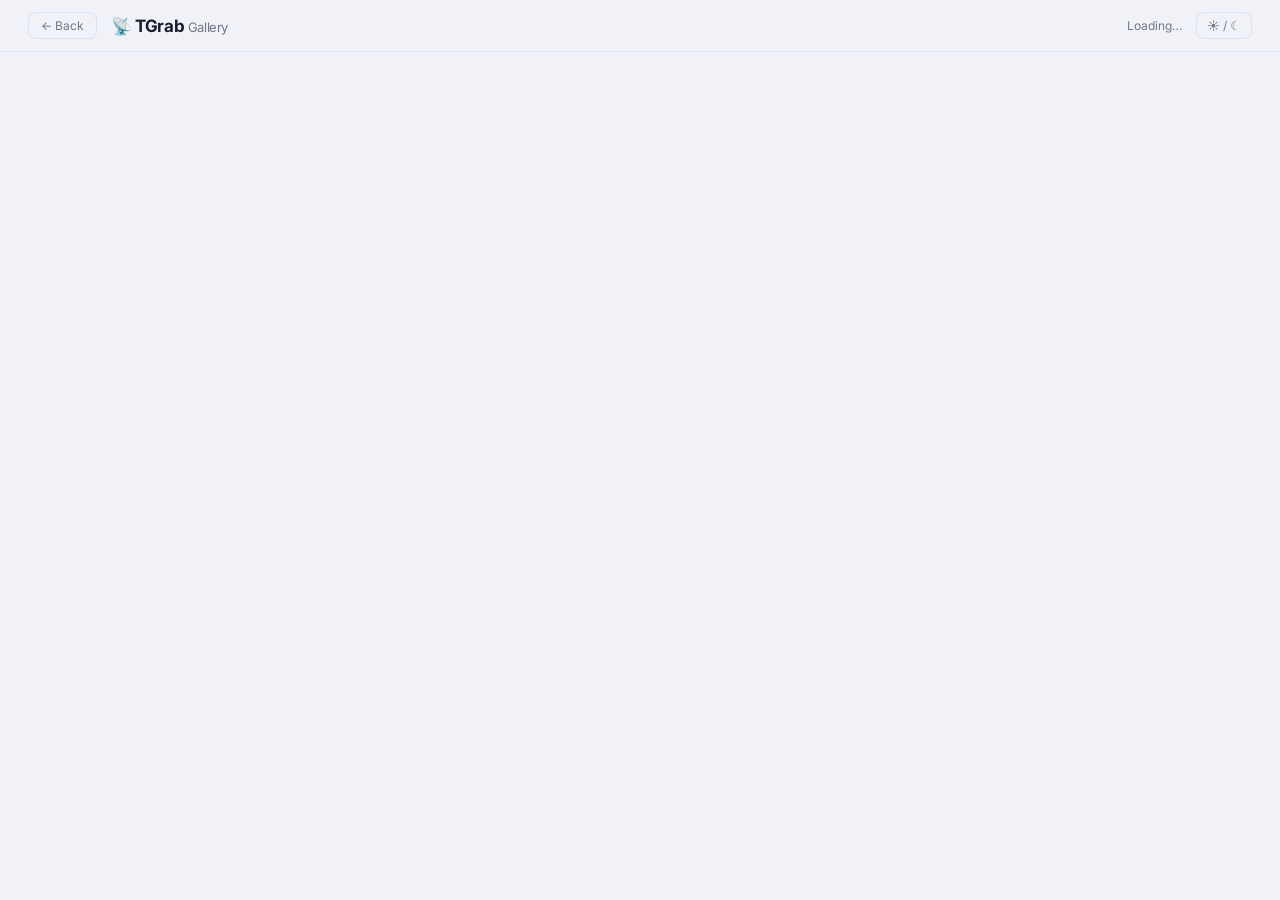
==== static/gallery.html @ 4ccc24f3 "Initial commit: High-performance Telegram media downloader" ====
<!DOCTYPE html>
<html lang="en">

<head>
  <meta charset="UTF-8">
  <meta name="viewport" content="width=device-width,initial-scale=1">
  <title>TGrab Gallery</title>
  <link href="https://fonts.googleapis.com/css2?family=Inter:wght@400;500;600;700&display=swap" rel="stylesheet">
  <link rel="stylesheet" href="/static/style.css">
</head>

<body class="gal-page">

  <header>
    <button class="h-back" onclick="history.back()">← Back</button>
    <div class="h-logo">📡 TGrab <span class="h-sub">Gallery</span></div>
    <div class="h-ct" id="hct">Loading…</div>
    <button class="h-mode" onclick="toggleMode()">☀ / ☾</button>
  </header>

  <div class="grid" id="grid"></div>

  <!-- Lightbox -->
  <div class="lb" id="lb" onclick="onBg(event)">
    <button class="lb-close" onclick="closeLb()">✕</button>
    <button class="lb-nav lb-prev" onclick="nav(-1,event)">‹</button>
    <button class="lb-nav lb-next" onclick="nav(1,event)">›</button>
    <div class="lb-cnt" id="lbcnt"></div>
    <div class="lb-wrap">
      <div class="lb-box" id="lbbox"></div>
      <div class="lb-cap" id="lbcap"></div>
    </div>
  </div>

  <script src="/static/app.js" defer></script>
</body>

</html>
---- static/style.css ----
/* ============================================================
   ROOT TOKENS  (merged Index + Gallery into one block)
   ============================================================ */
:root {
  /* Backgrounds */
  --bg:      #080b11;
  --surface: #0f1219;
  --panel:   #12161f;
  --border:  #1c2133;

  /* Accent */
  --accent: #4f8eff;
  --adim:   rgba(79, 142, 255, .14);
  --aglow:  rgba(79, 142, 255, .40);

  /* Text */
  --text:  #dde1f0;
  --muted: #6a7494;

  /* Semantic colours */
  --ok:   #35d47b;
  --err:  #ff5757;
  --warn: #ffb84f;

  /* Media-type badge colours */
  --photo: #4f8eff;
  --video: #ff6b8a;
  --doc:   #ffb84f;

  /* Radii */
  --r:  14px;
  --rs: 8px;

  /* Gallery layout */
  --gap:   10px;
  --row-h: 220px;

  color-scheme: dark;
}

@media (prefers-color-scheme: light) {
  :root {
    --bg:     #f0f2f8;
    --panel:  #fff;
    --border: #dde0ee;
    --text:   #1a1d2e;
    --muted:  #72788a;
    color-scheme: light;
  }
}


/* ============================================================
   RESET
   ============================================================ */
*,
*::before,
*::after {
  box-sizing: border-box;
  margin: 0;
  padding: 0;
}

img,
video {
  display: block;
}

input,
button,
select {
  font-family: inherit;
  cursor: pointer;
}


/* ============================================================
   BASE
   ============================================================ */
body {
  background: var(--bg);
  color: var(--text);
  font-family: 'Inter', system-ui, sans-serif;
  font-size: 14px;
  min-height: 100vh;
}

/* App shell locks scroll; gallery page scrolls freely */
body.app-shell {
  height: 100vh;
  overflow: hidden;
}


/* ============================================================
   SCROLLBAR
   ============================================================ */
::-webkit-scrollbar       { width: 4px; height: 4px; }
::-webkit-scrollbar-track { background: transparent; }
::-webkit-scrollbar-thumb { background: var(--border); border-radius: 4px; }


/* ============================================================
   VIEWS
   ============================================================ */
.view        { display: none; height: 100vh; }
.view.active { display: flex; }

/* Auth views */
#va,
#vo {
  align-items: center;
  justify-content: center;
  flex-direction: column;
  background: radial-gradient(ellipse 80% 60% at 50% 0%,
              rgba(79, 142, 255, .08), transparent 70%);
}


/* ============================================================
   AUTH CARD
   ============================================================ */
.card {
  background: var(--surface);
  border: 1px solid var(--border);
  border-radius: 20px;
  padding: 44px 40px;
  width: 400px;
  box-shadow: 0 32px 96px rgba(0, 0, 0, .6);
}

.logo {
  display: flex;
  align-items: center;
  gap: 10px;
  margin-bottom: 32px;
}

.logo-icon {
  width: 40px;
  height: 40px;
  background: var(--accent);
  border-radius: var(--rs);
  display: grid;
  place-items: center;
  font-size: 20px;
  flex-shrink: 0;
}

.logo-text { font-size: 22px; font-weight: 700; letter-spacing: -.5px; }
.logo-sub  { font-size: 12px; color: var(--muted); margin-top: 2px; }

h2   { font-size: 18px; font-weight: 600; margin-bottom: 6px; }

.sub {
  color: var(--muted);
  margin-bottom: 28px;
  line-height: 1.5;
  font-size: 13px;
}
.sub a { color: var(--accent); }

.f     { margin-bottom: 16px; }
.twofa { display: none; }

label {
  display: block;
  font-size: 11px;
  font-weight: 600;
  color: var(--muted);
  margin-bottom: 6px;
  letter-spacing: .5px;
  text-transform: uppercase;
}

input[type=text],
input[type=number],
input[type=password],
input[type=tel],
input[type=date] {
  width: 100%;
  background: var(--bg);
  border: 1px solid var(--border);
  border-radius: var(--rs);
  padding: 11px 14px;
  color: var(--text);
  font-size: 14px;
  outline: none;
  transition: border-color .2s, box-shadow .2s;
}

input:focus {
  border-color: var(--accent);
  box-shadow: 0 0 0 3px var(--adim);
}

.hint { font-size: 11px; color: var(--muted); margin-top: 5px; }

.err-msg {
  background: rgba(255, 87, 87, .1);
  border: 1px solid rgba(255, 87, 87, .3);
  border-radius: var(--rs);
  padding: 10px 14px;
  color: var(--err);
  font-size: 13px;
  margin-bottom: 16px;
  display: none;
}


/* ============================================================
   BUTTONS
   ============================================================ */
.btn {
  width: 100%;
  padding: 12px;
  border: none;
  border-radius: var(--rs);
  font-size: 14px;
  font-weight: 600;
  cursor: pointer;
  transition: background .2s, box-shadow .2s;
  margin-top: 4px;
}

.btn-p             { background: var(--accent); color: #fff; }
.btn-p:hover       { background: #3a78ff; box-shadow: 0 4px 20px var(--aglow); }
.btn-p:disabled    { opacity: .45; cursor: default; }

.btn-g             { background: transparent; color: var(--muted); border: 1px solid var(--border); margin-top: 8px; }
.btn-g:hover       { border-color: var(--accent); color: var(--text); }


/* ============================================================
   APP LAYOUT
   ============================================================ */
#vapp { flex-direction: column; }

.topbar {
  height: 52px;
  background: var(--surface);
  border-bottom: 1px solid var(--border);
  display: flex;
  align-items: center;
  padding: 0 20px;
  gap: 12px;
  flex-shrink: 0;
  z-index: 10;
}

.tsp { flex: 1; }

.status-pill {
  background: rgba(53, 212, 123, .12);
  border: 1px solid rgba(53, 212, 123, .3);
  color: var(--ok);
  border-radius: 20px;
  padding: 4px 12px;
  font-size: 12px;
  font-weight: 500;
}

.ws {
  flex: 1;
  display: flex;
  overflow: hidden;
}


/* ============================================================
   SIDEBAR
   ============================================================ */
.sidebar {
  width: 276px;
  background: var(--surface);
  border-right: 1px solid var(--border);
  display: flex;
  flex-direction: column;
  flex-shrink: 0;
}

/* Tabs */
.stabs { display: flex; border-bottom: 1px solid var(--border); }

.stab {
  flex: 1;
  padding: 10px 0;
  text-align: center;
  font-size: 12px;
  font-weight: 600;
  color: var(--muted);
  cursor: pointer;
  border-bottom: 2px solid transparent;
  transition: color .15s, border-color .15s;
}

.stab.active { color: var(--text); border-color: var(--accent); }

.sidebar-pane        { flex: 1; display: none; flex-direction: column; overflow: hidden; }
.sidebar-pane.active { display: flex; }

/* Search strip */
.ss { padding: 10px; border-bottom: 1px solid var(--border); }
.sw { position: relative; }
.sw input { padding-left: 34px; background: var(--panel); font-size: 13px; }
.si { position: absolute; left: 10px; top: 50%; transform: translateY(-50%); color: var(--muted); font-size: 14px; }

/* Channel list */
.cl { flex: 1; overflow-y: auto; padding: 4px; }

.ch {
  display: flex;
  align-items: center;
  gap: 10px;
  padding: 9px 10px;
  border-radius: var(--rs);
  cursor: pointer;
  transition: background .15s, border-color .15s;
  user-select: none;
  border: 1px solid transparent;
}
.ch:hover      { background: var(--panel); }
.ch.sel        { background: var(--adim); border-color: rgba(79, 142, 255, .3); }

.av  { width: 38px; height: 38px; border-radius: var(--rs); display: grid; place-items: center; font-size: 14px; font-weight: 700; flex-shrink: 0; }
.ci  { flex: 1; min-width: 0; }
.cn  { font-weight: 500; font-size: 13px; white-space: nowrap; overflow: hidden; text-overflow: ellipsis; }
.cm  { font-size: 11px; color: var(--muted); margin-top: 1px; }

.ck {
  width: 17px; height: 17px;
  border: 2px solid var(--border);
  border-radius: 4px;
  flex-shrink: 0;
  display: grid;
  place-items: center;
  transition: background .15s, border-color .15s;
}
.ch.sel .ck { background: var(--accent); border-color: var(--accent); }

/* Sidebar footer */
.sf { padding: 10px; border-top: 1px solid var(--border); }

.vbtn {
  width: 100%; padding: 9px;
  background: var(--accent); color: #fff;
  border: none; border-radius: var(--rs);
  font-size: 13px; font-weight: 600;
  transition: background .2s;
}
.vbtn:hover    { background: #3a78ff; }
.vbtn:disabled { opacity: .4; cursor: default; }


/* ============================================================
   EXTERNAL PANE
   ============================================================ */
.ext-pane {
  padding: 14px;
  display: flex;
  flex-direction: column;
  gap: 10px;
}

.ext-pane textarea {
  background: var(--bg);
  border: 1px solid var(--border);
  border-radius: var(--rs);
  padding: 10px;
  color: var(--text);
  font-size: 13px;
  resize: vertical;
  min-height: 80px;
  outline: none;
  width: 100%;
  font-family: inherit;
}
.ext-pane textarea:focus { border-color: var(--accent); }

.ext-pane select {
  background: var(--bg);
  border: 1px solid var(--border);
  border-radius: var(--rs);
  padding: 9px 12px;
  color: var(--text);
  font-size: 13px;
  width: 100%;
  outline: none;
}
.ext-pane .btn-p { margin-top: 0; }

.ext-history { flex: 1; overflow-y: auto; padding: 4px; }

.ext-item {
  background: var(--panel);
  border-radius: var(--rs);
  padding: 10px;
  margin-bottom: 6px;
  font-size: 12px;
}
.ext-url { color: var(--accent); white-space: nowrap; overflow: hidden; text-overflow: ellipsis; margin-bottom: 4px; }

.ext-prog { height: 3px; background: var(--border); border-radius: 2px; margin-top: 6px; overflow: hidden; }
.ext-pbar { height: 100%; background: var(--accent); transition: width .3s; border-radius: 2px; width: 0%; }


/* ============================================================
   MAIN CONTENT AREA
   ============================================================ */
.main { flex: 1; display: flex; flex-direction: column; overflow: hidden; }

/* Toolbar */
.toolbar {
  padding: 10px 16px;
  border-bottom: 1px solid var(--border);
  display: flex;
  flex-direction: column;
  gap: 8px;
  flex-shrink: 0;
}

.t1 { display: flex; align-items: center; gap: 8px; flex-wrap: wrap; }

.pills { display: flex; gap: 5px; }

.pill {
  padding: 5px 13px;
  border-radius: 20px;
  border: 1px solid var(--border);
  background: transparent;
  color: var(--muted);
  font-size: 12px;
  cursor: pointer;
  transition: background .15s, border-color .15s, color .15s;
  white-space: nowrap;
}
.pill.active           { background: var(--adim); border-color: rgba(79, 142, 255, .5); color: var(--text); font-weight: 500; }
.pill:hover:not(.active) { border-color: var(--accent); color: var(--text); }

.tsp2 { flex: 1; }

.search-wrap          { position: relative; width: 200px; }
.search-wrap input    { padding-left: 30px; padding-top: 6px; padding-bottom: 6px; font-size: 12px; background: var(--panel); }
.search-wrap .si      { font-size: 13px; }

select.sort {
  background: var(--panel);
  border: 1px solid var(--border);
  border-radius: var(--rs);
  padding: 6px 10px;
  color: var(--muted);
  font-size: 12px;
  outline: none;
}

.ibox-btn {
  padding: 6px 11px;
  border-radius: var(--rs);
  border: 1px solid var(--border);
  background: transparent;
  color: var(--muted);
  font-size: 12px;
  transition: border-color .15s, color .15s;
  white-space: nowrap;
}
.ibox-btn:hover { border-color: var(--accent); color: var(--text); }

/* Date row */
.t2 { display: flex; align-items: center; gap: 8px; font-size: 12px; color: var(--muted); }
.t2 input { width: 150px; padding: 5px 10px; font-size: 12px; background: var(--panel); }
.t2 input::-webkit-calendar-picker-indicator { filter: invert(.5); }


/* ============================================================
   STREAM BAR
   ============================================================ */
.stream-bar {
  padding: 4px 16px;
  font-size: 11px;
  color: var(--muted);
  border-bottom: 1px solid var(--border);
  display: none;               /* hidden by default */
  align-items: center;
  gap: 10px;
}
.stream-bar.active { display: flex; }   /* show when streaming */

.sb-dot {
  width: 7px; height: 7px;
  border-radius: 50%;
  background: var(--ok);
  animation: pulse 1.2s infinite;
}

@keyframes pulse {
  0%, 100% { opacity: 1; }
  50%       { opacity: .3; }
}

.pause-btn {
  background: none;
  border: 1px solid var(--border);
  border-radius: 4px;
  padding: 2px 8px;
  font-size: 11px;
  color: var(--muted);
}
.pause-btn:hover { color: var(--text); border-color: var(--text); }


/* ============================================================
   MEDIA GRID
   ============================================================ */
.media-grid {
  flex: 1;
  overflow-y: auto;
  display: grid;
  grid-template-columns: repeat(auto-fill, minmax(152px, 1fr));
  gap: 8px;
  padding: 12px;
  align-content: start;
}

.empty {
  flex: 1;
  display: flex;
  flex-direction: column;
  align-items: center;
  justify-content: center;
  gap: 10px;
  color: var(--muted);
}
.empty-icon { font-size: 48px; opacity: .2; }


/* ============================================================
   MEDIA CARD  (.mc)
   ============================================================ */
.mc {
  position: relative;
  border-radius: 10px;
  overflow: hidden;
  cursor: pointer;
  aspect-ratio: 1;
  background: var(--panel);
  border: 2px solid transparent;
  transition: border-color .15s, box-shadow .15s;
  content-visibility: auto;
  contain-intrinsic-size: 152px;
  contain: layout style;
}

.mc:hover  { border-color: var(--border); }
.mc.sel    { border-color: var(--accent); box-shadow: 0 0 0 3px var(--adim); }
.mc.dl     { opacity: .5; }

.mc img {
  width: 100%;
  height: 100%;
  object-fit: cover;
  display: block;
  pointer-events: none;
  transition: transform .4s;
  z-index: 2;
  position: relative;
}

.mc video {
  width: 100%;
  height: 100%;
  object-fit: cover;
  z-index: 2;
  position: relative;
}

/* Ambient blur background */
.mc::before {
  content: "";
  position: absolute;
  inset: -10px;
  background-image: var(--bg-img);
  background-size: cover;
  background-position: center;
  filter: blur(25px) brightness(0.6);
  opacity: 0.6;
  z-index: 1;
}

.mc:hover img { transform: scale(1.08); }

.mc .nth {
  width: 100%; height: 100%;
  display: flex; flex-direction: column;
  align-items: center; justify-content: center;
  gap: 6px; color: var(--muted); font-size: 11px;
}
.mc .nth .ti { font-size: 28px; }

/* Checkbox */
.mchk {
  position: absolute;
  top: 7px; left: 7px;
  width: 22px; height: 22px;
  background: rgba(0, 0, 0, .30);
  border: 1.5px solid rgba(255, 255, 255, .60);
  border-radius: 6px;
  backdrop-filter: blur(8px);
  display: flex;
  align-items: center; justify-content: center;
  transition: all .2s cubic-bezier(.4, 0, .2, 1);
  z-index: 5;
}
.mchk svg {
  display: block;
  opacity: 0;
  transform: scale(.5);
  transition: all .2s cubic-bezier(.175, .885, .32, 1.275);
}
.mc.sel .mchk         { background: var(--accent); border-color: var(--accent); box-shadow: 0 4px 10px rgba(0,0,0,.3); }
.mc.sel .mchk svg     { opacity: 1; transform: scale(1.1); stroke: #fff; }

/* Type badge */
.tbadge {
  position: absolute;
  top: 7px; right: 7px;
  padding: 2px 7px;
  border-radius: 20px;
  font-size: 9px; font-weight: 700;
  letter-spacing: .4px;
  backdrop-filter: blur(6px);
}
.bp { background: rgba(79, 142, 255, .75); color: #fff; }
.bv { background: rgba(255, 107, 138, .75); color: #fff; }
.bd { background: rgba(255, 184, 79, .75);  color: #1a1000; }

/* File info overlay */
.minfo {
  position: absolute;
  bottom: 0; left: 0; right: 0;
  background: linear-gradient(transparent, rgba(0,0,0,.85));
  padding: 20px 7px 7px;
  font-size: 10px;
  color: rgba(255,255,255,.9);
}
.mfn { white-space: nowrap; overflow: hidden; text-overflow: ellipsis; font-weight: 500; }
.msz { color: rgba(255,255,255,.55); margin-top: 1px; }

/* Preview eye */
.mpreview {
  position: absolute;
  top: 50%; left: 50%;
  transform: translate(-50%, -50%) scale(.5);
  background: rgba(0, 0, 0, .6);
  color: #fff;
  width: 48px; height: 48px;
  border-radius: 50%;
  display: flex;
  align-items: center; justify-content: center;
  font-size: 20px;
  opacity: 0;
  transition: all .3s cubic-bezier(.175, .885, .32, 1.275);
  backdrop-filter: blur(4px);
  z-index: 3;
  cursor: zoom-in;
}
.mc:hover .mpreview { opacity: 1; transform: translate(-50%, -50%) scale(1); }
.mc.playing .mpreview { display: none; }

/* Caption overlay (visible only in gallery mode) */
.mcap {
  position: absolute;
  bottom: 0; left: 0; right: 0;
  padding: 28px 10px 10px;
  background: linear-gradient(transparent, rgba(0,0,0,.82));
  font-size: 11px;
  color: rgba(255,255,255,.9);
  line-height: 1.5;
  transform: translateY(8px);
  opacity: 0;
  transition: transform .3s, opacity .3s;
  pointer-events: none;
  z-index: 4;
  overflow: hidden;
}

/* Gallery mode */
.gallery-mode {
  grid-auto-rows: 250px;
  grid-template-columns: repeat(auto-fill, minmax(250px, 1fr));
}
.gallery-mode .mc         { cursor: zoom-in; }
.gallery-mode .mchk       { display: flex !important; }
.gallery-mode .mc.sel     { border-color: var(--accent); box-shadow: 0 0 15px var(--adim); }
.gallery-mode .mc:hover .mcap    { transform: none; opacity: 1; }
.gallery-mode .mc:hover .mpreview { display: none; }

.card-vid { width: 100%; height: 100%; object-fit: cover; pointer-events: none; }


/* ============================================================
   BOTTOM BAR
   ============================================================ */
.bb {
  height: 58px;
  background: var(--surface);
  border-top: 1px solid var(--border);
  display: flex;
  align-items: center;
  padding: 0 16px;
  gap: 12px;
  flex-shrink: 0;
}

.bbc { font-size: 13px; color: var(--muted); }
.bbc span { color: var(--text); font-weight: 600; }

.dlbtn {
  padding: 10px 24px;
  background: var(--accent); color: #fff;
  border: none; border-radius: var(--rs);
  font-size: 13px; font-weight: 600;
  display: flex; align-items: center; gap: 7px;
  margin-left: auto;
  transition: background .2s, box-shadow .2s;
}
.dlbtn:hover    { background: #3a78ff; box-shadow: 0 4px 20px var(--aglow); }
.dlbtn:disabled { opacity: .4; cursor: default; }
.dlbtn svg      { width: 15px; height: 15px; }


/* ============================================================
   PROGRESS DRAWER
   ============================================================ */
.pd {
  width: 300px;
  background: var(--surface);
  border-left: 1px solid var(--border);
  display: flex; flex-direction: column;
  transform: translateX(300px);
  transition: transform .3s cubic-bezier(.4, 0, .2, 1);
  flex-shrink: 0;
}
.pd.open { transform: none; }

.dh { padding: 14px 16px; border-bottom: 1px solid var(--border); display: flex; align-items: center; gap: 8px; }
.dt { font-weight: 600; flex: 1; font-size: 13px; }
.dc { background: none; border: none; color: var(--muted); font-size: 17px; line-height: 1; }
.dc:hover { color: var(--text); }

.pl      { flex: 1; overflow-y: auto; padding: 10px; }
.pitem   { background: var(--panel); border-radius: var(--rs); padding: 10px; margin-bottom: 7px; }
.pn      { font-size: 11px; font-weight: 500; white-space: nowrap; overflow: hidden; text-overflow: ellipsis; margin-bottom: 6px; }
.pb-wrap { background: var(--border); border-radius: 3px; height: 3px; overflow: hidden; }
.pb      { height: 100%; background: var(--accent); transition: width .3s; border-radius: 3px; }

.pm      { display: flex; justify-content: space-between; margin-top: 5px; font-size: 10px; color: var(--muted); }
.perr    { color: var(--err); font-size: 10px; margin-top: 3px; }

.pcancel { background: none; border: 1px solid var(--border); border-radius: 4px; padding: 2px 8px; font-size: 10px; color: var(--muted); margin-top: 5px; }
.pcancel:hover { border-color: var(--err); color: var(--err); }

/* ============================================================
   NATIVE LIGHTBOX (SMOOTH TRANSITIONS)
   ============================================================ */

.lb {
  position: fixed;
  inset: 0;
  z-index: 1000;
  opacity: 0;
  pointer-events: none;
  transition: opacity 0.2s ease;
  overflow: hidden;
}
.lb.open {
  opacity: 1;
  pointer-events: all;
}

.lb-bg {
  position: absolute;
  inset: 0;
  background: rgba(0, 0, 0, 0.95);
  backdrop-filter: blur(28px);
  -webkit-backdrop-filter: blur(28px);
}

/* Track (slides container) */
.lb-content {
  position: absolute;
  inset: 0;
  z-index: 2;
  display: flex;
  transition: transform 0.5s cubic-bezier(0.22, 1, 0.36, 1);
  will-change: transform;
}

/* Each slide */
.lb-panel {
  display: flex;
  align-items: center;
  justify-content: center;
  width: 100%;
  height: 100%;
  flex-shrink: 0;
  padding: 0 40px;
  box-sizing: border-box;

  /* Smooth crossfade */
  opacity: 0;
  transform: scale(0.98);
  transition:
    opacity 0.45s ease,
    transform 0.45s cubic-bezier(0.2, 0.8, 0.2, 1);

  will-change: transform, opacity;
}

/* Active slide */
.lb-panel.active {
  opacity: 1;
  transform: scale(1);
  z-index: 2;
}

/* Outgoing slide (optional helper class from JS) */
.lb-panel.prev {
  opacity: 0;
  transform: scale(1.02);
  z-index: 1;
}

/* Media (image/video) */
.lb-media {
  max-width: 100%;
  max-height: 92vh;
  width: auto;
  height: auto;
  border-radius: 6px;
  box-shadow: 0 30px 80px rgba(0, 0, 0, 0.6);
  background: #000;

  /* IMPORTANT: no animation here */
  display: block;
}

.lb-panel video.lb-media {
  background: transparent;
}

/* Close button */
.lb-close {
  position: absolute;
  top: 16px;
  right: 16px;
  z-index: 10;
  background: rgba(255, 255, 255, 0.1);
  border: 1px solid rgba(255, 255, 255, 0.15);
  color: #fff;
  width: 40px;
  height: 40px;
  border-radius: 50%;
  font-size: 18px;
  display: flex;
  align-items: center;
  justify-content: center;
  cursor: pointer;
  transition: background 0.15s, transform 0.15s;
  backdrop-filter: blur(8px);
}
.lb-close:hover {
  background: rgba(255,255,255,0.22);
  transform: scale(1.1);
}

/* Navigation buttons */
.lb-nav {
  position: absolute;
  top: 50%;
  transform: translateY(-50%);
  z-index: 10;
  background: rgba(255, 255, 255, 0.1);
  border: 1px solid rgba(255, 255, 255, 0.15);
  color: #fff;
  width: 52px;
  height: 52px;
  border-radius: 50%;
  font-size: 28px;
  display: flex;
  align-items: center;
  justify-content: center;
  cursor: pointer;
  transition: background 0.15s, transform 0.15s;
  backdrop-filter: blur(8px);
}
.lb-nav:hover {
  background: rgba(255,255,255,0.22);
  transform: translateY(-50%) scale(1.08);
}
.lb-prev { left: 16px; }
.lb-next { right: 16px; }

/* Info text */
.lb-info {
  position: absolute;
  bottom: 20px;
  left: 50%;
  transform: translateX(-50%);
  z-index: 10;
  background: rgba(0, 0, 0, 0.5);
  color: rgba(255,255,255,0.8);
  padding: 6px 16px;
  border-radius: 20px;
  font-size: 12px;
  backdrop-filter: blur(8px);
  white-space: nowrap;
  pointer-events: none;
}

/* Loading spinner */
.lb-spinner {
  width: 48px;
  height: 48px;
  border: 3px solid rgba(255,255,255,0.15);
  border-top-color: #fff;
  border-radius: 50%;
  animation: lb-spin 0.7s linear infinite;
}
@keyframes lb-spin {
  to { transform: rotate(360deg); }
}

/* ============================================================
   TOASTS
   ============================================================ */
#toasts {
  position: fixed;
  bottom: 80px; right: 16px;
  z-index: 200;
  display: flex; flex-direction: column; gap: 8px;
}

.toast {
  background: var(--surface);
  border: 1px solid var(--border);
  border-radius: var(--rs);
  padding: 10px 16px;
  font-size: 13px;
  box-shadow: 0 8px 32px rgba(0,0,0,.5);
  animation: slide-in .25s ease;
  max-width: 300px;
}
.toast.ok   { border-color: rgba(53, 212, 123, .4); color: var(--ok); }
.toast.err  { border-color: rgba(255, 87, 87, .4);  color: var(--err); }
.toast.warn { border-color: rgba(255, 184, 79, .4); color: var(--warn); }

@keyframes slide-in {
  from { transform: translateX(20px); opacity: 0; }
  to   { transform: none; opacity: 1; }
}


/* ============================================================
   SKELETON LOADER
   ============================================================ */
.sk {
  background: linear-gradient(90deg, var(--panel) 25%, var(--border) 50%, var(--panel) 75%);
  background-size: 200% 100%;
  animation: sh 1.4s infinite;
  border-radius: var(--rs);
}
@keyframes sh {
  0%   { background-position: 200% 0; }
  100% { background-position: -200% 0; }
}


/* ============================================================
   GALLERY PAGE  (gallery.html)
   ============================================================ */
header {
  position: sticky; top: 0; z-index: 20;
  background: var(--bg);
  border-bottom: 1px solid var(--border);
  padding: 12px 28px;
  display: flex; align-items: center; gap: 14px;
  backdrop-filter: blur(12px);
}

.h-back {
  background: none;
  border: 1px solid var(--border);
  border-radius: 8px;
  padding: 5px 12px;
  color: var(--muted); font-size: 12px;
  transition: border-color .15s, color .15s;
}
.h-back:hover { border-color: var(--accent); color: var(--text); }

.h-logo { font-size: 17px; font-weight: 700; letter-spacing: -.4px; }
.h-sub  { color: var(--muted); font-size: 13px; font-weight: 400; }
.h-ct   { margin-left: auto; font-size: 12px; color: var(--muted); }

.h-mode { background: none; border: 1px solid var(--border); border-radius: 8px; padding: 5px 10px; color: var(--muted); font-size: 12px; }
.h-mode:hover { border-color: var(--accent); color: var(--text); }

/* Masonry grid */
.grid {
  display: grid;
  grid-template-columns: repeat(4, 1fr);
  grid-auto-rows: var(--row-h);
  gap: var(--gap);
  padding: 20px 28px 60px;
  max-width: 1600px;
  margin: 0 auto;
}

@media (max-width: 1100px) { .grid { grid-template-columns: repeat(3, 1fr); } }
@media (max-width:  720px) { .grid { grid-template-columns: repeat(2, 1fr); --row-h: 160px; padding: 12px; } }
@media (max-width:  440px) { .grid { grid-template-columns: 1fr; } }

/* Gallery card — uses .card token from auth section; override layout props */
.grid .card {
  position: relative;
  border-radius: var(--r);
  overflow: hidden;
  cursor: pointer;
  background: var(--panel);
  border: 1px solid var(--border);
  animation: fadeUp .55s cubic-bezier(.22, 1, .36, 1) both;
  animation-delay: calc(var(--i, 0) * 60ms);
  transition: transform .28s cubic-bezier(.34, 1.3, .64, 1), box-shadow .28s, border-color .2s;
  /* reset auth-card padding/width */
  padding: 0; width: auto; box-shadow: none;
}
.grid .card:hover {
  transform: translateY(-6px) scale(1.015);
  box-shadow: 0 24px 60px rgba(0,0,0,.45);
  border-color: rgba(79, 142, 255, .5);
  z-index: 2;
}

.card.wide { grid-column: span 2; }
.card.tall { grid-row: span 2; }
@media (max-width: 440px) { .card.wide, .card.tall { grid-column: span 1; grid-row: span 1; } }

.card-media { width: 100%; height: 100%; object-fit: cover; transition: transform .5s; }
.grid .card:hover .card-media { transform: scale(1.06); }

.card-grad {
  position: absolute; inset: 0;
  background: linear-gradient(0deg, rgba(0,0,0,.75) 0%, rgba(0,0,0,.10) 40%, transparent 65%);
  pointer-events: none;
}

/* Play button */
.play-ring { position: absolute; inset: 0; display: flex; align-items: center; justify-content: center; }
.play-btn {
  width: 54px; height: 54px;
  border-radius: 50%;
  background: rgba(255,255,255,.9);
  border: none;
  display: flex; align-items: center; justify-content: center;
  box-shadow: 0 8px 32px rgba(0,0,0,.4);
  transition: transform .2s cubic-bezier(.34, 1.5, .64, 1);
}
.grid .card:hover .play-btn { transform: scale(1.12); }
.play-btn svg { width: 18px; height: 18px; fill: #080b11; margin-left: 3px; }

/* Badges (reuse .bp / .bv / .bd) */
.badge {
  position: absolute;
  top: 10px; right: 10px;
  padding: 3px 9px; border-radius: 20px;
  font-size: 9px; font-weight: 700;
  letter-spacing: .6px; text-transform: uppercase;
  backdrop-filter: blur(8px);
}

/* Card caption */
.card-caption {
  position: absolute;
  bottom: 0; left: 0; right: 0;
  padding: 32px 14px 14px;
  transform: translateY(8px); opacity: 0;
  transition: transform .3s, opacity .3s;
}
.grid .card:hover .card-caption { transform: none; opacity: 1; }

.card-title { font-size: 12px; font-weight: 600; color: #fff; white-space: nowrap; overflow: hidden; text-overflow: ellipsis; }
.card-sub   { font-size: 10px; color: rgba(255,255,255,.6); margin-top: 3px; white-space: nowrap; overflow: hidden; text-overflow: ellipsis; }


/* ============================================================
   LIGHTBOX
   ============================================================ */
.lb {
  position: fixed; inset: 0; z-index: 100;
  display: flex; align-items: center; justify-content: center;
  background: rgba(4, 5, 10, .93);
  backdrop-filter: blur(14px);
  opacity: 0; pointer-events: none;
  transition: opacity .28s;
}
.lb.open { opacity: 1; pointer-events: all; }

.lb-wrap {
  display: flex; flex-direction: column;
  align-items: center; gap: 16px;
  max-width: 92vw;
  transform: scale(.88); opacity: 0;
  transition: transform .35s cubic-bezier(.34, 1.4, .64, 1), opacity .3s;
}
.lb.open .lb-wrap { transform: scale(1); opacity: 1; }

.lb-box { border-radius: 16px; overflow: hidden; box-shadow: 0 40px 120px rgba(0,0,0,.8); }
.lb-box img,
.lb-box video {
  max-width: min(96vw, 1000px);
  max-height: 78vh;
  display: block;
  border-radius: 16px;
  object-fit: contain;
}

.lb-cap  { text-align: center; max-width: min(96vw, 800px); }
.lb-title{ font-size: 16px; font-weight: 600; color: #fff; line-height: 1.4; }
.lb-sub  { font-size: 12px; color: var(--muted); margin-top: 5px; }
.lb-full {
  font-size: 13px; color: rgba(220,224,240,.85);
  margin-top: 10px; line-height: 1.7;
  max-height: 90px; overflow-y: auto;
  white-space: pre-wrap;
  background: rgba(255,255,255,.05);
  border-radius: 8px; padding: 10px 14px; text-align: left;
}

.lb-nav {
  position: fixed; top: 50%; transform: translateY(-50%);
  background: rgba(255,255,255,.08);
  border: 1px solid rgba(255,255,255,.12);
  border-radius: 50%;
  width: 48px; height: 48px;
  display: flex; align-items: center; justify-content: center;
  color: #fff; font-size: 22px;
  transition: background .2s;
  backdrop-filter: blur(8px);
}
.lb-nav:hover { background: rgba(255,255,255,.18); }
.lb-prev { left: 16px; }
.lb-next { right: 16px; }

.lb-close {
  position: fixed; top: 16px; right: 16px;
  background: rgba(255,255,255,.08);
  border: 1px solid rgba(255,255,255,.12);
  border-radius: 50%;
  width: 40px; height: 40px;
  display: flex; align-items: center; justify-content: center;
  color: #fff; font-size: 18px;
  transition: background .2s;
}
.lb-close:hover { background: rgba(255,87,87,.4); }

.lb-cnt {
  position: fixed; top: 20px; left: 50%;
  transform: translateX(-50%);
  font-size: 12px; color: rgba(255,255,255,.45);
}


/* ============================================================
   ANIMATIONS
   ============================================================ */
@keyframes fadeUp {
  from { opacity: 0; transform: translateY(28px) scale(.97); }
  to   { opacity: 1; transform: none; }
}
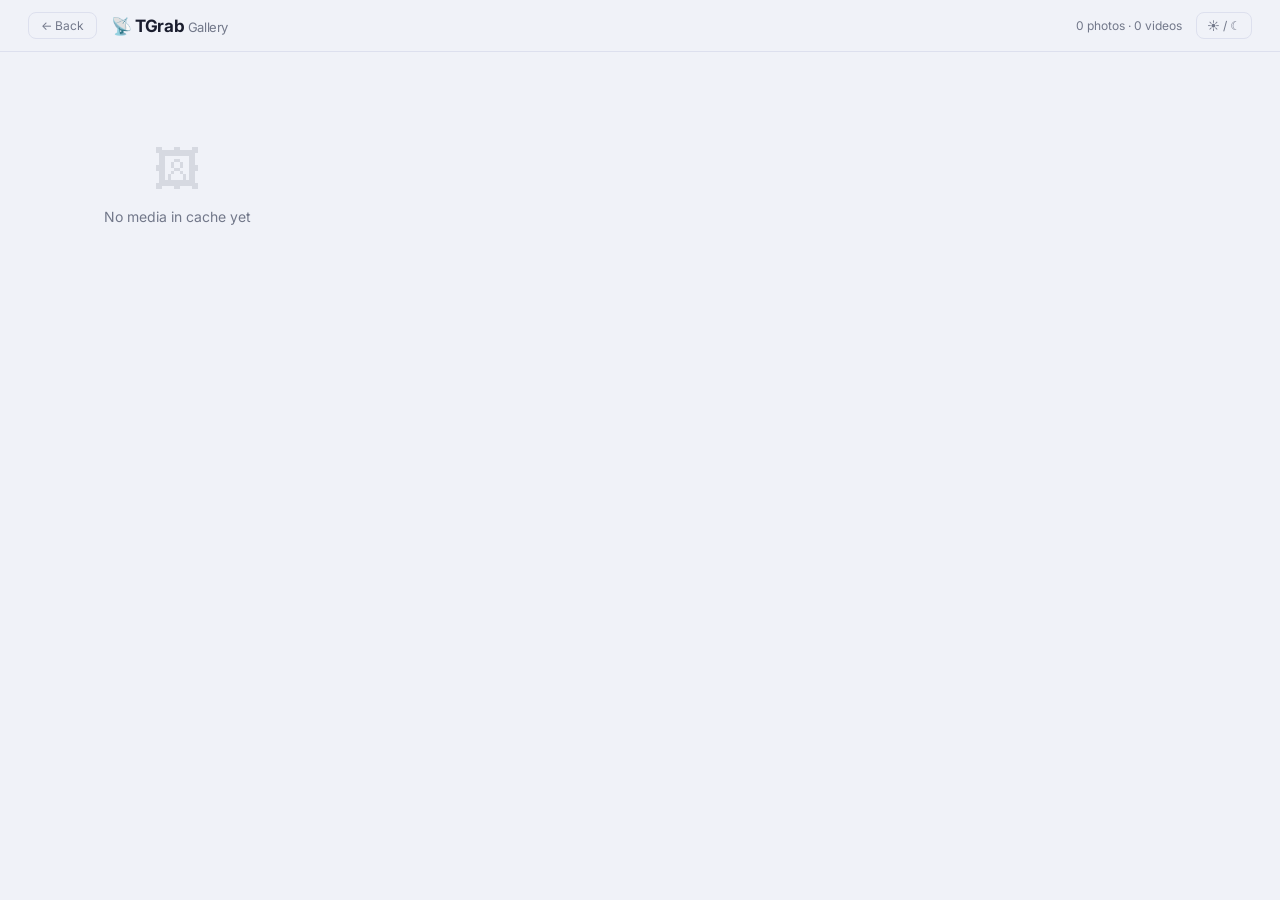
==== commit ce4ec30b: "feat: enhance channel management with folder tabs and selection features - Introduced folder tabs fo" ====
--- a/static/gallery.html
+++ b/static/gallery.html
@@ -6,7 +6,7 @@
   <meta name="viewport" content="width=device-width,initial-scale=1">
   <title>TGrab Gallery</title>
   <link href="https://fonts.googleapis.com/css2?family=Inter:wght@400;500;600;700&display=swap" rel="stylesheet">
-  <link rel="stylesheet" href="/static/style.css">
+  <link rel="stylesheet" href="/static/style.css?v=2">
 </head>
 
 <body class="gal-page">
--- a/static/style.css
+++ b/static/style.css
@@ -271,85 +271,191 @@
    SIDEBAR
    ============================================================ */
 .sidebar {
-  width: 276px;
-  background: var(--surface);
+  width: 300px;
+  background: linear-gradient(180deg, var(--surface) 0%, rgba(15, 18, 25, .95) 100%);
   border-right: 1px solid var(--border);
   display: flex;
   flex-direction: column;
   flex-shrink: 0;
 }
 
-/* Tabs */
-.stabs { display: flex; border-bottom: 1px solid var(--border); }
+/* Main tabs (Channels / External) */
+.stabs {
+  display: flex;
+  border-bottom: 1px solid var(--border);
+  background: rgba(0,0,0,.15);
+}
 
 .stab {
   flex: 1;
-  padding: 10px 0;
+  padding: 12px 0;
   text-align: center;
   font-size: 12px;
   font-weight: 600;
   color: var(--muted);
   cursor: pointer;
   border-bottom: 2px solid transparent;
-  transition: color .15s, border-color .15s;
-}
-
-.stab.active { color: var(--text); border-color: var(--accent); }
+  transition: color .2s, border-color .2s, background .2s;
+  letter-spacing: .3px;
+}
+.stab:hover { color: var(--text); background: rgba(79, 142, 255, .04); }
+.stab.active { color: var(--accent); border-color: var(--accent); }
 
 .sidebar-pane        { flex: 1; display: none; flex-direction: column; overflow: hidden; }
 .sidebar-pane.active { display: flex; }
 
-/* Search strip */
+/* ── Folder tabs ───────────────────────────────────────── */
+.ftabs {
+  display: flex;
+  gap: 6px;
+  padding: 10px 10px 8px;
+  overflow-x: auto;
+  border-bottom: 1px solid var(--border);
+  flex-shrink: 0;
+  scrollbar-width: none;
+  background: rgba(0,0,0,.08);
+}
+.ftabs::-webkit-scrollbar { display: none; }
+
+.ftab {
+  padding: 5px 14px;
+  border-radius: 20px;
+  border: none;
+  background: rgba(255,255,255,.04);
+  color: var(--muted);
+  font-size: 11px;
+  font-weight: 500;
+  white-space: nowrap;
+  cursor: pointer;
+  transition: all .2s cubic-bezier(.4, 0, .2, 1);
+  letter-spacing: .2px;
+}
+.ftab:hover {
+  background: rgba(79, 142, 255, .1);
+  color: var(--text);
+  transform: translateY(-1px);
+}
+.ftab.active {
+  background: var(--accent);
+  color: #fff;
+  font-weight: 600;
+  box-shadow: 0 2px 12px rgba(79, 142, 255, .35);
+}
+
+/* ── Folder badge on channel card ──────────────────────── */
+.ch-folder {
+  display: inline-block;
+  background: linear-gradient(135deg, rgba(79, 142, 255, .15), rgba(79, 142, 255, .08));
+  color: var(--accent);
+  font-size: 9px;
+  font-weight: 600;
+  padding: 2px 7px;
+  border-radius: 10px;
+  margin-left: 4px;
+  vertical-align: middle;
+  letter-spacing: .2px;
+}
+
+/* ── Search strip ──────────────────────────────────────── */
 .ss { padding: 10px; border-bottom: 1px solid var(--border); }
 .sw { position: relative; }
-.sw input { padding-left: 34px; background: var(--panel); font-size: 13px; }
+.sw input {
+  padding-left: 34px;
+  background: rgba(255,255,255,.04);
+  font-size: 12px;
+  border-color: rgba(255,255,255,.06);
+  border-radius: 10px;
+}
+.sw input:focus {
+  background: rgba(79, 142, 255, .06);
+}
 .si { position: absolute; left: 10px; top: 50%; transform: translateY(-50%); color: var(--muted); font-size: 14px; }
 
-/* Channel list */
-.cl { flex: 1; overflow-y: auto; padding: 4px; }
+/* ── Channel list ──────────────────────────────────────── */
+.cl { flex: 1; overflow-y: auto; padding: 6px; }
 
 .ch {
   display: flex;
   align-items: center;
   gap: 10px;
-  padding: 9px 10px;
-  border-radius: var(--rs);
+  padding: 8px 10px;
+  border-radius: 10px;
   cursor: pointer;
-  transition: background .15s, border-color .15s;
+  transition: all .2s cubic-bezier(.4, 0, .2, 1);
   user-select: none;
   border: 1px solid transparent;
-}
-.ch:hover      { background: var(--panel); }
-.ch.sel        { background: var(--adim); border-color: rgba(79, 142, 255, .3); }
-
-.av  { width: 38px; height: 38px; border-radius: var(--rs); display: grid; place-items: center; font-size: 14px; font-weight: 700; flex-shrink: 0; }
+  margin-bottom: 2px;
+}
+.ch:hover {
+  background: rgba(255,255,255,.04);
+  transform: translateX(2px);
+}
+.ch.sel {
+  background: linear-gradient(135deg, rgba(79, 142, 255, .12), rgba(79, 142, 255, .06));
+  border-color: rgba(79, 142, 255, .25);
+}
+
+.av {
+  width: 40px; height: 40px;
+  border-radius: 12px;
+  display: grid; place-items: center;
+  font-size: 15px; font-weight: 700;
+  flex-shrink: 0;
+  transition: transform .2s;
+}
+.ch:hover .av { transform: scale(1.05); }
+
 .ci  { flex: 1; min-width: 0; }
 .cn  { font-weight: 500; font-size: 13px; white-space: nowrap; overflow: hidden; text-overflow: ellipsis; }
-.cm  { font-size: 11px; color: var(--muted); margin-top: 1px; }
+.cm  { font-size: 11px; color: var(--muted); margin-top: 2px; display: flex; align-items: center; gap: 2px; }
 
 .ck {
-  width: 17px; height: 17px;
-  border: 2px solid var(--border);
-  border-radius: 4px;
+  width: 18px; height: 18px;
+  border: 2px solid rgba(255,255,255,.15);
+  border-radius: 6px;
   flex-shrink: 0;
   display: grid;
   place-items: center;
-  transition: background .15s, border-color .15s;
-}
-.ch.sel .ck { background: var(--accent); border-color: var(--accent); }
-
-/* Sidebar footer */
-.sf { padding: 10px; border-top: 1px solid var(--border); }
+  transition: all .2s cubic-bezier(.175, .885, .32, 1.275);
+}
+.ch:hover .ck { border-color: rgba(79, 142, 255, .4); }
+.ch.sel .ck {
+  background: var(--accent);
+  border-color: var(--accent);
+  box-shadow: 0 2px 8px rgba(79, 142, 255, .3);
+  transform: scale(1.1);
+}
+
+/* ── Sidebar footer ────────────────────────────────────── */
+.sf {
+  padding: 10px;
+  border-top: 1px solid var(--border);
+  background: rgba(0,0,0,.1);
+}
 
 .vbtn {
-  width: 100%; padding: 9px;
+  width: 100%; padding: 10px;
   background: var(--accent); color: #fff;
-  border: none; border-radius: var(--rs);
+  border: none; border-radius: 10px;
   font-size: 13px; font-weight: 600;
-  transition: background .2s;
-}
-.vbtn:hover    { background: #3a78ff; }
-.vbtn:disabled { opacity: .4; cursor: default; }
+  transition: all .2s;
+  letter-spacing: .2px;
+}
+.vbtn:hover { background: #3a78ff; box-shadow: 0 4px 16px rgba(79, 142, 255, .3); transform: translateY(-1px); }
+.vbtn:disabled { opacity: .4; cursor: default; transform: none; box-shadow: none; }
+
+#selall-ch {
+  background: rgba(255,255,255,.05) !important;
+  border: 1px solid rgba(255,255,255,.1) !important;
+  color: var(--muted) !important;
+  border-radius: 10px !important;
+  transition: all .2s !important;
+}
+#selall-ch:hover {
+  background: rgba(79, 142, 255, .1) !important;
+  border-color: rgba(79, 142, 255, .3) !important;
+  color: var(--text) !important;
+}
 
 
 /* ============================================================
@@ -514,11 +620,11 @@
 .media-grid {
   flex: 1;
   overflow-y: auto;
-  display: grid;
-  grid-template-columns: repeat(auto-fill, minmax(152px, 1fr));
-  gap: 8px;
+  overflow-x: hidden;
+  position: relative;
   padding: 12px;
-  align-content: start;
+  -webkit-overflow-scrolling: touch;
+  will-change: scroll-position;
 }
 
 .empty {
@@ -684,10 +790,8 @@
 }
 
 /* Gallery mode */
-.gallery-mode {
-  grid-auto-rows: 250px;
-  grid-template-columns: repeat(auto-fill, minmax(250px, 1fr));
-}
+/* Gallery mode — card sizing handled by virtual scroller */
+.gallery-mode {}
 .gallery-mode .mc         { cursor: zoom-in; }
 .gallery-mode .mchk       { display: flex !important; }
 .gallery-mode .mc.sel     { border-color: var(--accent); box-shadow: 0 0 15px var(--adim); }
@@ -791,8 +895,21 @@
   inset: 0;
   z-index: 2;
   display: flex;
-  transition: transform 0.5s cubic-bezier(0.22, 1, 0.36, 1);
-  will-change: transform;
+  align-items: center;
+  justify-content: center;
+  padding: 40px;
+}
+
+.lb-content img,
+.lb-content video {
+  max-width: 100%;
+  max-height: 100%;
+  width: auto;
+  height: auto;
+  object-fit: contain;
+  border-radius: 6px;
+  box-shadow: 0 30px 80px rgba(0, 0, 0, 0.6);
+  display: block;
 }
 
 /* Each slide */
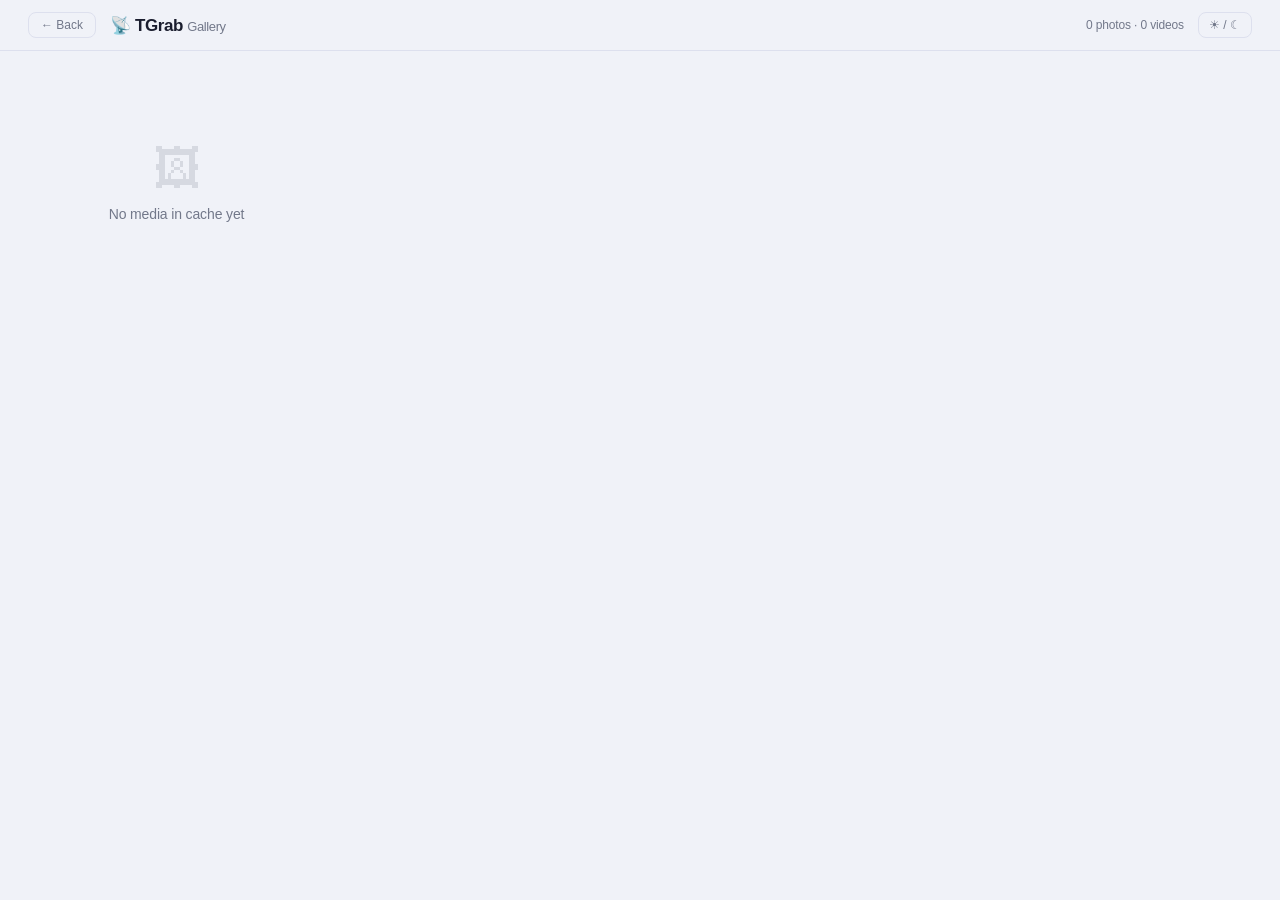
==== commit f999b3ff: "refactor: implement pagination for media gallery, optimize SQLite performance with WAL mode and inde" ====
--- a/static/gallery.html
+++ b/static/gallery.html
@@ -19,6 +19,9 @@
   </header>
 
   <div class="grid" id="grid"></div>
+  <div id="load-more-container" style="display:flex;justify-content:center;padding:20px 0 60px">
+    <button id="load-more" class="btn btn-g" style="width:200px;display:none" onclick="loadMore()">Load More</button>
+  </div>
 
   <!-- Lightbox -->
   <div class="lb" id="lb" onclick="onBg(event)">
@@ -32,7 +35,9 @@
     </div>
   </div>
 
-  <script src="/static/app.js" defer></script>
+  <div id="toasts"></div>
+  <script src="/static/common.js?v=1"></script>
+  <script src="/static/gallery.js?v=2" defer></script>
 </body>
 
 </html>
--- a/static/style.css
+++ b/static/style.css
@@ -2,38 +2,43 @@
    ROOT TOKENS  (merged Index + Gallery into one block)
    ============================================================ */
 :root {
-  /* Backgrounds */
-  --bg:      #080b11;
-  --surface: #0f1219;
-  --panel:   #12161f;
-  --border:  #1c2133;
+  /* Backgrounds (Pure OLED Black for Mac) */
+  --bg:      #000000;
+  --surface: #0a0a0a;
+  --panel:   rgba(10, 10, 10, 0.7);
+  --border:  rgba(255, 255, 255, 0.08);
 
   /* Accent */
-  --accent: #4f8eff;
-  --adim:   rgba(79, 142, 255, .14);
-  --aglow:  rgba(79, 142, 255, .40);
+  --accent: #007aff; /* Apple Blue */
+  --adim:   rgba(0, 122, 255, 0.15);
+  --aglow:  rgba(0, 122, 255, 0.4);
 
   /* Text */
-  --text:  #dde1f0;
-  --muted: #6a7494;
+  --text:  #ffffff;
+  --muted: #8e8e93; /* Apple Gray */
 
   /* Semantic colours */
-  --ok:   #35d47b;
-  --err:  #ff5757;
-  --warn: #ffb84f;
+  --ok:   #34c759; /* Apple Green */
+  --err:  #ff3b30; /* Apple Red */
+  --warn: #ff9500; /* Apple Orange */
 
   /* Media-type badge colours */
-  --photo: #4f8eff;
-  --video: #ff6b8a;
-  --doc:   #ffb84f;
+  --photo: #007aff;
+  --video: #af52de; /* Apple Purple */
+  --doc:   #ff9500;
+
+  /* Fonts */
+  --font: -apple-system, BlinkMacSystemFont, "SF Pro Display", "SF Pro Text", "Helvetica Neue", sans-serif;
 
   /* Radii */
-  --r:  14px;
+  --r:  12px;
   --rs: 8px;
 
-  /* Gallery layout */
-  --gap:   10px;
+  /* layout */
+  --gap:   12px;
   --row-h: 220px;
+  --sidebar-w: 280px;
+  --drawer-w: 320px;
 
   color-scheme: dark;
 }
@@ -53,26 +58,10 @@
 /* ============================================================
    RESET
    ============================================================ */
-*,
-*::before,
-*::after {
-  box-sizing: border-box;
-  margin: 0;
-  padding: 0;
-}
-
-img,
-video {
-  display: block;
-}
-
-input,
-button,
-select {
-  font-family: inherit;
-  cursor: pointer;
-}
-
+*, *::before, *::after { box-sizing: border-box; margin: 0; padding: 0; -webkit-font-smoothing: antialiased; -moz-osx-font-smoothing: grayscale; }
+
+img, video { display: block; }
+input, button, select { font-family: inherit; cursor: pointer; }
 
 /* ============================================================
    BASE
@@ -80,9 +69,12 @@
 body {
   background: var(--bg);
   color: var(--text);
-  font-family: 'Inter', system-ui, sans-serif;
+  font-family: var(--font);
   font-size: 14px;
   min-height: 100vh;
+  min-height: 100dvh;
+  letter-spacing: -0.01em;
+  overscroll-behavior-y: none;
 }
 
 /* App shell locks scroll; gallery page scrolls freely */
@@ -95,9 +87,15 @@
 /* ============================================================
    SCROLLBAR
    ============================================================ */
-::-webkit-scrollbar       { width: 4px; height: 4px; }
-::-webkit-scrollbar-track { background: transparent; }
-::-webkit-scrollbar-thumb { background: var(--border); border-radius: 4px; }
+::-webkit-scrollbar       { width: 8px; height: 8px; }
+::-webkit-scrollbar-track { background: rgba(255, 255, 255, 0.05); }
+::-webkit-scrollbar-thumb { 
+  background: var(--muted); 
+  border-radius: 10px; 
+  border: 2px solid transparent; 
+  background-clip: content-box; 
+}
+::-webkit-scrollbar-thumb:hover { background: var(--accent); background-clip: content-box; }
 
 
 /* ============================================================
@@ -219,16 +217,18 @@
   font-size: 14px;
   font-weight: 600;
   cursor: pointer;
-  transition: background .2s, box-shadow .2s;
+  transition: all .2s cubic-bezier(0.34, 1.56, 0.64, 1);
   margin-top: 4px;
 }
-
-.btn-p             { background: var(--accent); color: #fff; }
-.btn-p:hover       { background: #3a78ff; box-shadow: 0 4px 20px var(--aglow); }
-.btn-p:disabled    { opacity: .45; cursor: default; }
+.btn:active { transform: scale(0.96); }
+
+.btn-p             { background: var(--accent); color: #fff; box-shadow: 0 4px 12px rgba(79, 142, 255, 0.2); }
+.btn-p:hover       { background: #3a78ff; box-shadow: 0 6px 20px var(--aglow); transform: translateY(-1px); }
+.btn-p:active      { transform: scale(0.96); }
+.btn-p:disabled    { opacity: .45; cursor: default; transform: none; box-shadow: none; }
 
 .btn-g             { background: transparent; color: var(--muted); border: 1px solid var(--border); margin-top: 8px; }
-.btn-g:hover       { border-color: var(--accent); color: var(--text); }
+.btn-g:hover       { border-color: var(--accent); color: var(--text); background: rgba(79, 142, 255, 0.05); }
 
 
 /* ============================================================
@@ -262,21 +262,53 @@
 
 .ws {
   flex: 1;
-  display: flex;
+  display: grid;
+  grid-template-columns: var(--sidebar-w, 300px) 4px 1fr 4px var(--drawer-w, 320px);
   overflow: hidden;
-}
+  height: calc(100vh - 52px); /* Explicit height for the grid */
+  position: relative;
+}
+
+.gutter {
+  width: 8px;
+  margin: 0 -4px;
+  background: transparent;
+  cursor: col-resize;
+  transition: background .2s;
+  flex-shrink: 0;
+  z-index: 1000; /* Ensure it stays above everything */
+  position: relative;
+}
+.gutter:hover, .gutter.active {
+  background: var(--adim);
+  box-shadow: inset 0 0 0 1px var(--border);
+}
+.gutter::after {
+  content: "";
+  position: absolute;
+  top: 50%; left: 50%;
+  transform: translate(-50%, -50%);
+  width: 2px; height: 32px;
+  background: var(--muted);
+  border-radius: 1px;
+  opacity: 0.3;
+  pointer-events: none;
+}
+.gutter.active::after { background: var(--accent); opacity: 1; }
 
 
 /* ============================================================
    SIDEBAR
    ============================================================ */
 .sidebar {
-  width: 300px;
+  width: 100%;
   background: linear-gradient(180deg, var(--surface) 0%, rgba(15, 18, 25, .95) 100%);
   border-right: 1px solid var(--border);
   display: flex;
   flex-direction: column;
   flex-shrink: 0;
+  min-height: 0; min-width: 0; 
+  position: relative;
 }
 
 /* Main tabs (Channels / External) */
@@ -301,8 +333,31 @@
 .stab:hover { color: var(--text); background: rgba(79, 142, 255, .04); }
 .stab.active { color: var(--accent); border-color: var(--accent); }
 
-.sidebar-pane        { flex: 1; display: none; flex-direction: column; overflow: hidden; }
+.sidebar-pane {
+  flex: 1;
+  display: none;
+  flex-direction: column;
+  height: 100%;
+  overflow-y: auto; /* Allow the pane itself to scroll if content is long */
+  scrollbar-gutter: stable;
+}
 .sidebar-pane.active { display: flex; }
+
+.s-section-header {
+  padding: 18px 15px 8px;
+  font-size: 11px;
+  font-weight: 700;
+  color: var(--muted);
+  text-transform: uppercase;
+  letter-spacing: 0.8px;
+  display: flex;
+  align-items: center;
+  justify-content: space-between;
+  background: linear-gradient(to bottom, rgba(15, 18, 25, 1) 0%, rgba(15, 18, 25, 0) 100%);
+  position: sticky;
+  top: 0;
+  z-index: 2;
+}
 
 /* ── Folder tabs ───────────────────────────────────────── */
 .ftabs {
@@ -374,6 +429,25 @@
 /* ── Channel list ──────────────────────────────────────── */
 .cl { flex: 1; overflow-y: auto; padding: 6px; }
 
+.list-section {
+  padding: 12px 14px 6px;
+  font-size: 10px;
+  font-weight: 700;
+  color: var(--muted);
+  text-transform: uppercase;
+  letter-spacing: 0.8px;
+  opacity: 0.6;
+}
+
+.ch-dot {
+  width: 8px;
+  height: 8px;
+  background: var(--accent);
+  border-radius: 50%;
+  margin-right: 4px;
+  box-shadow: 0 0 10px var(--adim);
+}
+
 .ch {
   display: flex;
   align-items: center;
@@ -406,17 +480,46 @@
 .ch:hover .av { transform: scale(1.05); }
 
 .ci  { flex: 1; min-width: 0; }
-.cn  { font-weight: 500; font-size: 13px; white-space: nowrap; overflow: hidden; text-overflow: ellipsis; }
+.cn  { font-weight: 500; font-size: 13px; white-space: nowrap; overflow: hidden; text-overflow: ellipsis; max-width: 100%; }
 .cm  { font-size: 11px; color: var(--muted); margin-top: 2px; display: flex; align-items: center; gap: 2px; }
+
+.cr {
+  display: flex;
+  flex-direction: column;
+  align-items: flex-end;
+  gap: 6px;
+  flex-shrink: 0;
+}
+
+.ch-unread {
+  background: var(--accent);
+  color: #fff;
+  font-size: 10px;
+  font-weight: 700;
+  min-width: 18px;
+  height: 18px;
+  display: flex;
+  align-items: center;
+  justify-content: center;
+  border-radius: 9px;
+  padding: 0 5px;
+  box-shadow: 0 2px 8px var(--adim);
+  animation: badgeIn 0.3s cubic-bezier(0.34, 1.56, 0.64, 1);
+}
+
+@keyframes badgeIn {
+  0% { transform: scale(0); }
+  100% { transform: scale(1); }
+}
 
 .ck {
   width: 18px; height: 18px;
-  border: 2px solid rgba(255,255,255,.15);
+  border: 1.5px solid rgba(255,255,255,.15);
   border-radius: 6px;
   flex-shrink: 0;
   display: grid;
   place-items: center;
-  transition: all .2s cubic-bezier(.175, .885, .32, 1.275);
+  transition: all .2s cubic-bezier(.34, 1.56, 0.64, 1);
 }
 .ch:hover .ck { border-color: rgba(79, 142, 255, .4); }
 .ch.sel .ck {
@@ -428,32 +531,57 @@
 
 /* ── Sidebar footer ────────────────────────────────────── */
 .sf {
-  padding: 10px;
-  border-top: 1px solid var(--border);
-  background: rgba(0,0,0,.1);
+  position: absolute;
+  bottom: 24px;
+  left: 50%;
+  transform: translateX(-50%) translateY(100px);
+  width: calc(100% - 32px);
+  height: 48px;
+  background: rgba(20, 24, 31, 0.7);
+  border: 1px solid rgba(255, 255, 255, 0.08);
+  border-radius: 40px;
+  z-index: 100;
+  box-shadow: 0 12px 32px rgba(0,0,0,0.4);
+  backdrop-filter: blur(15px);
+  opacity: 0;
+  transition: all 0.5s cubic-bezier(0.16, 1, 0.3, 1);
+  pointer-events: none;
+  display: flex;
+  padding: 4px;
+  gap: 4px;
+}
+
+.sf.active {
+  transform: translateX(-50%) translateY(0);
+  opacity: 1;
+  pointer-events: all;
 }
 
 .vbtn {
-  width: 100%; padding: 10px;
+  flex: 1;
+  height: 100%;
+  padding: 0 12px;
   background: var(--accent); color: #fff;
-  border: none; border-radius: 10px;
-  font-size: 13px; font-weight: 600;
-  transition: all .2s;
-  letter-spacing: .2px;
-}
-.vbtn:hover { background: #3a78ff; box-shadow: 0 4px 16px rgba(79, 142, 255, .3); transform: translateY(-1px); }
-.vbtn:disabled { opacity: .4; cursor: default; transform: none; box-shadow: none; }
+  border: none; border-radius: 40px;
+  font-size: 11px; font-weight: 700;
+  text-transform: uppercase;
+  letter-spacing: .5px;
+  transition: all 0.2s ease;
+  white-space: nowrap;
+}
+.vbtn:hover { background: #3a78ff; transform: scale(1.02); }
+.vbtn:active { transform: scale(0.96); }
+.vbtn:disabled { opacity: .4; cursor: default; }
 
 #selall-ch {
+  flex: 0 0 auto;
   background: rgba(255,255,255,.05) !important;
   border: 1px solid rgba(255,255,255,.1) !important;
   color: var(--muted) !important;
-  border-radius: 10px !important;
   transition: all .2s !important;
 }
 #selall-ch:hover {
-  background: rgba(79, 142, 255, .1) !important;
-  border-color: rgba(79, 142, 255, .3) !important;
+  background: rgba(255, 255, 255, 0.1) !important;
   color: var(--text) !important;
 }
 
@@ -495,25 +623,102 @@
 }
 .ext-pane .btn-p { margin-top: 0; }
 
-.ext-history { flex: 1; overflow-y: auto; padding: 4px; }
+.ext-history, 
+#mir-syncs { 
+  display: flex;
+  flex-direction: column;
+  padding: 0 10px 20px;
+}
 
 .ext-item {
-  background: var(--panel);
+  background: rgba(255, 255, 255, 0.03);
+  border: 1px solid var(--border);
   border-radius: var(--rs);
-  padding: 10px;
-  margin-bottom: 6px;
+  padding: 12px;
+  margin-bottom: 8px;
   font-size: 12px;
-}
-.ext-url { color: var(--accent); white-space: nowrap; overflow: hidden; text-overflow: ellipsis; margin-bottom: 4px; }
-
-.ext-prog { height: 3px; background: var(--border); border-radius: 2px; margin-top: 6px; overflow: hidden; }
-.ext-pbar { height: 100%; background: var(--accent); transition: width .3s; border-radius: 2px; width: 0%; }
+  transition: all 0.2s ease;
+  position: relative;
+  overflow: hidden;
+}
+
+.ext-item:hover {
+  background: rgba(255, 255, 255, 0.05);
+  border-color: rgba(79, 142, 255, 0.3);
+  transform: translateY(-1px);
+}
+
+.ext-url { 
+  color: var(--text); 
+  font-weight: 600;
+  white-space: nowrap; 
+  overflow: hidden; 
+  text-overflow: ellipsis; 
+  margin-bottom: 6px; 
+}
+
+.ext-status {
+  font-size: 11px;
+  margin-bottom: 8px;
+  display: flex;
+  align-items: center;
+  gap: 6px;
+  white-space: nowrap;
+  overflow: hidden;
+  text-overflow: ellipsis;
+}
+
+.ext-prog { 
+  height: 4px; 
+  background: var(--border); 
+  border-radius: 4px; 
+  margin: 10px 0; 
+  overflow: hidden; 
+}
+
+.ext-pbar { 
+  height: 100%; 
+  background: var(--accent-grad); 
+  transition: width 0.4s cubic-bezier(0.4, 0, 0.2, 1); 
+  border-radius: 4px; 
+  width: 0%; 
+}
+
+.m-logs {
+  background: rgba(0, 0, 0, 0.4);
+  border-radius: 6px;
+  padding: 8px;
+  margin-top: 10px;
+  max-height: 250px;
+  overflow-y: auto;
+  font-family: 'JetBrains Mono', 'Fira Code', monospace;
+  font-size: 10px;
+  color: var(--muted);
+  line-height: 1.4;
+  border: 1px solid rgba(255, 255, 255, 0.05);
+}
+
+.m-logs div {
+  padding: 2px 0;
+  border-bottom: 1px solid rgba(255, 255, 255, 0.02);
+}
+
+.sync-rule-card {
+  border-left: 3px solid var(--ok);
+  background: linear-gradient(90deg, rgba(53, 212, 123, 0.05) 0%, transparent 100%);
+}
 
 
 /* ============================================================
    MAIN CONTENT AREA
    ============================================================ */
-.main { flex: 1; display: flex; flex-direction: column; overflow: hidden; }
+.main { 
+  flex: 1; 
+  display: flex; 
+  flex-direction: column; 
+  overflow: hidden; 
+  min-height: 0; min-width: 0; /* Fix grid overflow scroll */
+}
 
 /* Toolbar */
 .toolbar {
@@ -560,16 +765,65 @@
 }
 
 .ibox-btn {
-  padding: 6px 11px;
-  border-radius: var(--rs);
+  padding: 7px 15px;
+  border-radius: 10px;
   border: 1px solid var(--border);
-  background: transparent;
+  background: rgba(255, 255, 255, 0.03);
   color: var(--muted);
   font-size: 12px;
-  transition: border-color .15s, color .15s;
+  font-weight: 500;
+  transition: all 0.2s cubic-bezier(0.34, 1.56, 0.64, 1);
   white-space: nowrap;
-}
-.ibox-btn:hover { border-color: var(--accent); color: var(--text); }
+  display: flex;
+  align-items: center;
+  gap: 6px;
+  cursor: pointer;
+}
+.ibox-btn:hover {
+  background: rgba(79, 142, 255, 0.15);
+  border-color: var(--accent);
+  color: var(--text);
+  transform: translateY(-2px);
+  box-shadow: 0 6px 16px rgba(0, 0, 0, 0.3);
+}
+/* Zoom Slider */
+.zoom-wrap { display: flex; align-items: center; gap: 8px; margin-right: 15px; opacity: 0.8; transition: opacity 0.2s; }
+.zoom-wrap:hover { opacity: 1; }
+.zoom-wrap span { font-size: 14px; }
+#grid-zoom {
+  -webkit-appearance: none;
+  appearance: none;
+  width: 100px;
+  height: 4px;
+  background: var(--border);
+  border-radius: 2px;
+  outline: none;
+}
+#grid-zoom::-webkit-slider-thumb {
+  -webkit-appearance: none;
+  appearance: none;
+  width: 14px;
+  height: 14px;
+  background: var(--accent);
+  border-radius: 50%;
+  cursor: pointer;
+  box-shadow: 0 0 10px var(--aglow);
+  transition: transform 0.1s;
+}
+#grid-zoom::-webkit-slider-thumb:hover { transform: scale(1.2); }
+
+.ibox-btn:active { transform: scale(0.94) translateY(0) !important; }
+.ibox-btn.primary { background: var(--adim); color: var(--accent); border-color: var(--adim); }
+
+.ibox-btn.all-selected {
+  background: var(--accent) !important;
+  color: #fff !important;
+  border-color: var(--accent) !important;
+  box-shadow: 0 4px 15px var(--aglow) !important;
+}
+.ibox-btn.all-selected:hover {
+  background: #3a78ff !important;
+}
 
 /* Date row */
 .t2 { display: flex; align-items: center; gap: 8px; font-size: 12px; color: var(--muted); }
@@ -588,6 +842,7 @@
   display: none;               /* hidden by default */
   align-items: center;
   gap: 10px;
+  overflow: hidden;
 }
 .stream-bar.active { display: flex; }   /* show when streaming */
 
@@ -622,9 +877,19 @@
   overflow-y: auto;
   overflow-x: hidden;
   position: relative;
-  padding: 12px;
+  padding: 0;
   -webkit-overflow-scrolling: touch;
   will-change: scroll-position;
+  background: var(--bg);
+}
+
+.lasso {
+  position: absolute;
+  border: 1px solid var(--accent);
+  background: rgba(0, 122, 255, 0.15);
+  z-index: 1000;
+  pointer-events: none;
+  border-radius: 4px;
 }
 
 .empty {
@@ -651,6 +916,7 @@
   background: var(--panel);
   border: 2px solid transparent;
   transition: border-color .15s, box-shadow .15s;
+  animation: fadeUp 0.4s ease-out;
   content-visibility: auto;
   contain-intrinsic-size: 152px;
   contain: layout style;
@@ -705,25 +971,40 @@
 /* Checkbox */
 .mchk {
   position: absolute;
-  top: 7px; left: 7px;
-  width: 22px; height: 22px;
-  background: rgba(0, 0, 0, .30);
-  border: 1.5px solid rgba(255, 255, 255, .60);
+  top: 8px; left: 8px;
+  width: 26px; height: 26px;
+  background: rgba(0, 0, 0, 0.4);
+  border: 2px solid rgba(255, 255, 255, 0.7);
   border-radius: 6px;
   backdrop-filter: blur(8px);
   display: flex;
   align-items: center; justify-content: center;
-  transition: all .2s cubic-bezier(.4, 0, .2, 1);
+  transition: all 0.3s cubic-bezier(0.34, 1.56, 0.64, 1);
   z-index: 5;
-}
+  opacity: 0;
+  transform: scale(0.9);
+}
+@media (max-width: 768px) {
+  .mchk { opacity: 0.85; transform: scale(1); }
+}
+.mc:hover .mchk { opacity: 1; transform: scale(1); }
 .mchk svg {
   display: block;
   opacity: 0;
-  transform: scale(.5);
-  transition: all .2s cubic-bezier(.175, .885, .32, 1.275);
-}
-.mc.sel .mchk         { background: var(--accent); border-color: var(--accent); box-shadow: 0 4px 10px rgba(0,0,0,.3); }
-.mc.sel .mchk svg     { opacity: 1; transform: scale(1.1); stroke: #fff; }
+  width: 14px; height: 14px;
+  transform: scale(0.5);
+  transition: all 0.3s cubic-bezier(0.34, 1.56, 0.64, 1);
+}
+.mc.sel .mchk { 
+  background: var(--accent); 
+  border-color: #fff; 
+  box-shadow: 0 4px 12px rgba(0, 122, 255, 0.5); 
+  opacity: 1;
+  transform: scale(1.05);
+}
+.mc.sel .mchk svg { 
+  opacity: 1; transform: scale(1.2); stroke: #ffffff !important; stroke-width: 2px !important;
+}
 
 /* Type badge */
 .tbadge {
@@ -791,7 +1072,6 @@
 
 /* Gallery mode */
 /* Gallery mode — card sizing handled by virtual scroller */
-.gallery-mode {}
 .gallery-mode .mc         { cursor: zoom-in; }
 .gallery-mode .mchk       { display: flex !important; }
 .gallery-mode .mc.sel     { border-color: var(--accent); box-shadow: 0 0 15px var(--adim); }
@@ -805,46 +1085,123 @@
    BOTTOM BAR
    ============================================================ */
 .bb {
-  height: 58px;
-  background: var(--surface);
-  border-top: 1px solid var(--border);
+  position: absolute;
+  bottom: 12px;
+  left: 50%;
+  transform: translateX(-50%) translateY(100px);
+  width: calc(100% - 24px);
+  height: 50px;
+  background: rgba(20, 24, 31, 0.9);
+  border: 1px solid rgba(255, 255, 255, 0.1);
+  border-radius: 12px;
   display: flex;
   align-items: center;
-  padding: 0 16px;
-  gap: 12px;
-  flex-shrink: 0;
-}
-
-.bbc { font-size: 13px; color: var(--muted); }
-.bbc span { color: var(--text); font-weight: 600; }
-
+  padding: 0 4px 0 16px;
+  gap: 10px;
+  z-index: 1000;
+  box-shadow: 0 12px 32px rgba(0, 0, 0, 0.5);
+  backdrop-filter: blur(20px);
+  transition: transform 0.5s cubic-bezier(0.16, 1, 0.3, 1), opacity 0.4s;
+  opacity: 0;
+  pointer-events: none;
+}
+
+.bb.active {
+  transform: translateX(-50%) translateY(0);
+  opacity: 1;
+  pointer-events: all;
+}
+
+/* Stacking: Shift media pill up if channel pill is also active */
+.bb.active.shifted {
+  transform: translateX(-50%) translateY(-65px);
+}
+
+/* Text */
+.bbc {
+  font-size: 13px;
+  color: var(--muted);
+  white-space: nowrap;
+  overflow: hidden;
+  text-overflow: ellipsis;
+}
+
+.bbc b {
+  color: var(--text);
+  font-weight: 700;
+  font-size: 14px;
+}
+
+/* Button */
 .dlbtn {
-  padding: 10px 24px;
-  background: var(--accent); color: #fff;
-  border: none; border-radius: var(--rs);
-  font-size: 13px; font-weight: 600;
-  display: flex; align-items: center; gap: 7px;
   margin-left: auto;
-  transition: background .2s, box-shadow .2s;
-}
-.dlbtn:hover    { background: #3a78ff; box-shadow: 0 4px 20px var(--aglow); }
-.dlbtn:disabled { opacity: .4; cursor: default; }
-.dlbtn svg      { width: 15px; height: 15px; }
-
-
+
+  padding: 10px 22px;
+  border: none;
+  border-radius: 999px;
+
+  font-size: 13px;
+  font-weight: 600;
+
+  display: flex;
+  align-items: center;
+  gap: 6px;
+
+  color: #fff;
+  background: var(--accent);
+
+  cursor: pointer;
+
+  transition:
+    background 0.2s ease,
+    box-shadow 0.2s ease,
+    transform 0.1s ease;
+}
+
+/* Hover */
+.dlbtn:hover {
+  background: #3a78ff;
+  box-shadow: 0 4px 20px var(--aglow);
+}
+
+/* Active press feel */
+.dlbtn:active {
+  transform: scale(0.97);
+}
+
+/* Disabled */
+.dlbtn:disabled {
+  opacity: 0.4;
+  cursor: default;
+  box-shadow: none;
+}
+
+/* Focus (like your button example) */
+.dlbtn:focus-visible {
+  outline: 1.5px solid var(--text-primary);
+  outline-offset: 2.5px;
+}
+
+/* Icon */
+.dlbtn svg {
+  width: 15px;
+  height: 15px;
+}
 /* ============================================================
    PROGRESS DRAWER
    ============================================================ */
 .pd {
-  width: 300px;
+  width: 100%;
   background: var(--surface);
   border-left: 1px solid var(--border);
   display: flex; flex-direction: column;
-  transform: translateX(300px);
-  transition: transform .3s cubic-bezier(.4, 0, .2, 1);
+  overflow: hidden;
+  height: 100%;
   flex-shrink: 0;
-}
-.pd.open { transform: none; }
+  z-index: 100;
+  min-height: 0; min-width: 0; /* Fix grid overflow scroll */
+}
+/*.pd.open is no longer needed as it's part of the persistent grid */
 
 .dh { padding: 14px 16px; border-bottom: 1px solid var(--border); display: flex; align-items: center; gap: 8px; }
 .dt { font-weight: 600; flex: 1; font-size: 13px; }
@@ -1290,6 +1647,194 @@
    ANIMATIONS
    ============================================================ */
 @keyframes fadeUp {
-  from { opacity: 0; transform: translateY(28px) scale(.97); }
-  to   { opacity: 1; transform: none; }
-}+  0% { opacity: 0; transform: translateY(16px) scale(.98); }
+  100% { opacity: 1; transform: none; }
+}
+
+.m-logs {
+  background: rgba(0,0,0,.3);
+  border: 1px solid var(--border);
+  border-radius: 6px;
+  padding: 8px;
+  margin-top: 8px;
+  max-height: 200px;
+  overflow-y: auto;
+  font-size: 10px;
+  color: var(--muted);
+}
+.m-logs div { border-bottom: 1px solid rgba(255,255,255,.03); padding: 2px 0; }
+/* ── True Preview (Hover) ───────────────────────── */
+.true-preview {
+  position: fixed;
+  z-index: 10000;
+  pointer-events: none;
+  background: var(--panel);
+  border: 1px solid var(--border);
+  box-shadow: 0 20px 50px rgba(0,0,0,0.8);
+  border-radius: 12px;
+  overflow: hidden;
+  display: none;
+  width: 450px;
+  max-width: 80vw;
+  max-height: 80vh;
+  animation: peekIn 0.2s cubic-bezier(0.34, 1.56, 0.64, 1);
+}
+
+.true-preview img, 
+.true-preview video {
+  width: 100%;
+  height: auto;
+  display: block;
+}
+
+@keyframes peekIn {
+  0% { transform: scale(0.9) translateY(10px); opacity: 0; }
+  100% { transform: scale(1) translateY(0); opacity: 1; }
+}
+
+@keyframes badgePulse {
+  0% { transform: scale(1); }
+  50% { transform: scale(1.3); filter: brightness(1.5); box-shadow: 0 0 15px var(--ok); }
+  100% { transform: scale(1); }
+}
+
+.ch-unread.pulse {
+  animation: badgePulse 0.6s cubic-bezier(0.34, 1.56, 0.64, 1);
+}
+
+.mc.kb-focus {
+  border-color: var(--accent) !important;
+  box-shadow: 0 0 0 2px var(--accent);
+  z-index: 10;
+}
+
+/* ============================================================
+   MOBILE LAYOUT & NAVIGATION
+   ============================================================ */
+.mobile-nav {
+  display: none;
+}
+
+@media (max-width: 768px) {
+  body.app-shell { overflow: hidden; }
+  .ws {
+    display: flex; /* Override grid */
+    flex-direction: column;
+    height: calc(100vh - 52px - 64px); 
+    overflow: hidden;
+  }
+  
+  .gutter { display: none !important; }
+  
+  /* Panes act as full screen views */
+  .sidebar, .main, .pd {
+    position: absolute;
+    inset: 0;
+    width: 100% !important;
+    height: 100%;
+    z-index: 1;
+    opacity: 0;
+    pointer-events: none;
+    transform: translateY(15px) scale(0.98);
+    transition: all 0.4s cubic-bezier(0.34, 1.56, 0.64, 1);
+    background: var(--bg);
+  }
+  
+  /* When a mobile pane is active */
+  .sidebar.m-active, .main.m-active, .pd.m-active {
+    opacity: 1;
+    pointer-events: auto;
+    transform: translateY(0) scale(1);
+    z-index: 10;
+  }
+
+  .sidebar-pane {
+    height: 100%;
+  }
+
+  .mobile-nav {
+    display: flex;
+    position: fixed;
+    bottom: 0;
+    left: 0;
+    right: 0;
+    height: 64px;
+    background: rgba(15, 18, 25, 0.95);
+    backdrop-filter: blur(20px);
+    -webkit-backdrop-filter: blur(20px);
+    border-top: 1px solid rgba(255, 255, 255, 0.08);
+    z-index: 1500;
+    justify-content: space-around;
+    align-items: center;
+    padding-bottom: env(safe-area-inset-bottom);
+  }
+
+  .m-nav-item {
+    background: none;
+    border: none;
+    color: var(--muted);
+    font-size: 10px;
+    font-weight: 500;
+    display: flex;
+    flex-direction: column;
+    align-items: center;
+    gap: 4px;
+    padding: 8px 16px;
+    transition: all 0.3s cubic-bezier(0.34, 1.56, 0.64, 1);
+  }
+
+  .m-nav-item.active { color: var(--accent); }
+
+  .m-nav-icon {
+    font-size: 22px;
+    transition: transform 0.3s cubic-bezier(0.34, 1.56, 0.64, 1), filter 0.3s;
+    filter: drop-shadow(0 0 0 rgba(0, 122, 255, 0));
+  }
+  
+  .m-nav-item.active .m-nav-icon {
+    transform: scale(1.15) translateY(-2px);
+    filter: drop-shadow(0 4px 8px rgba(0, 122, 255, 0.4));
+  }
+
+  .topbar-hints { display: none; }
+  
+  .bb {
+    bottom: 80px; /* above mobile nav */
+    width: calc(100% - 32px);
+    z-index: 1600;
+  }
+  .sf {
+    bottom: 88px;
+    width: calc(100% - 32px);
+    z-index: 1600;
+  }
+
+  .toolbar .t1 {
+    flex-wrap: nowrap;
+    overflow-x: auto;
+    padding-bottom: 8px;
+    scrollbar-width: none;
+  }
+  .toolbar .t1::-webkit-scrollbar { display: none; }
+  
+  .search-wrap { width: auto; flex-grow: 1; }
+  .zoom-wrap { display: none; }
+  .pills { flex-shrink: 0; }
+  
+  .media-grid {
+    grid-template-columns: repeat(2, 1fr) !important;
+    display: grid !important; /* Ensure grid on mobile */
+    gap: 12px !important;
+    padding: 12px 12px 100px !important;
+    --row-h: 180px !important;
+  }
+  
+  .pd { width: 100%; border-left: none; }
+  #sbar-txt { max-width: 140px; }
+}
+
+#load-more:hover {
+  background: var(--border);
+  color: var(--text);
+  border-color: var(--accent);
+}
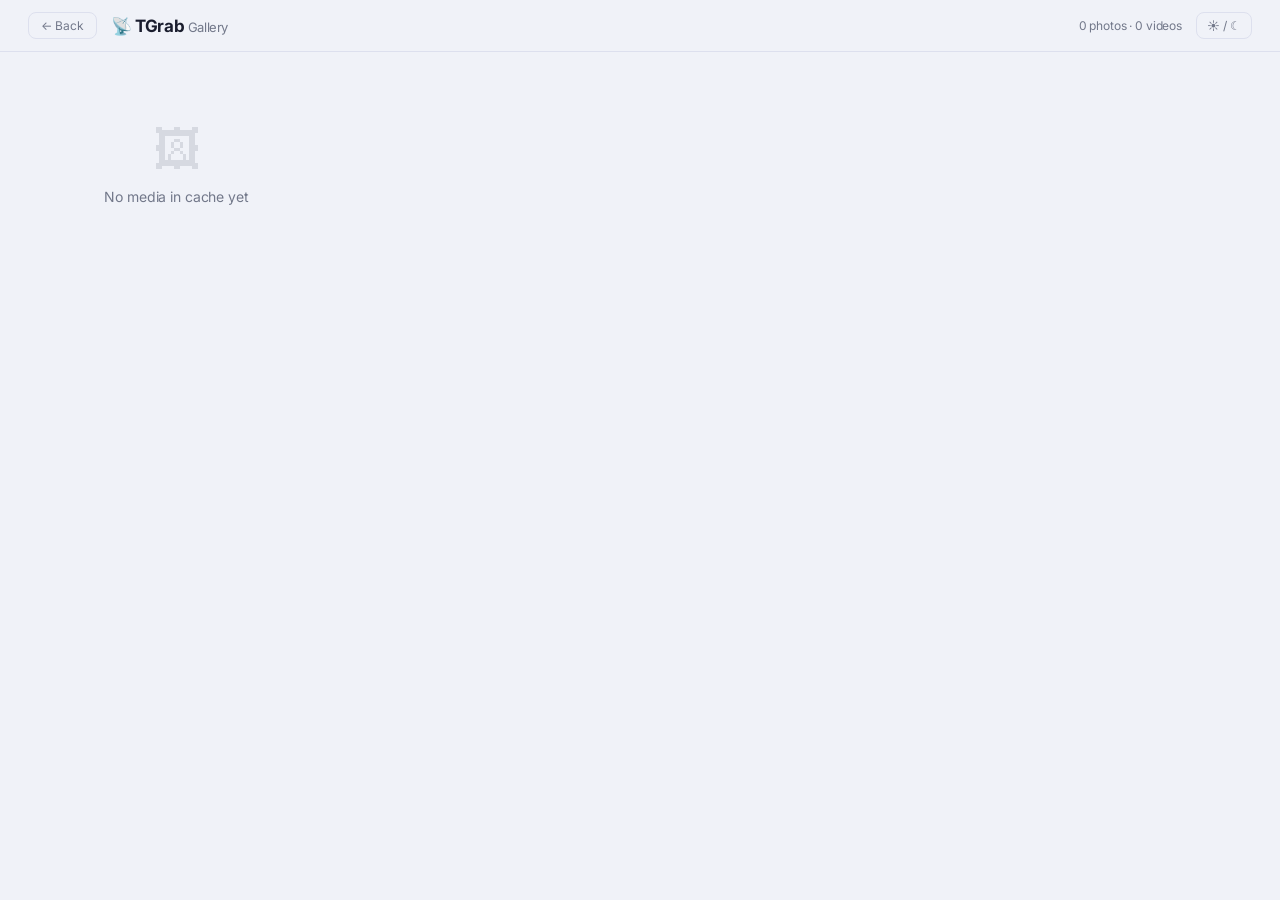
==== commit 7cf6716f: "feat: implement IndexedDB caching for media items and channels to improve load performance and offli" ====
--- a/static/gallery.html
+++ b/static/gallery.html
@@ -15,7 +15,10 @@
     <button class="h-back" onclick="history.back()">← Back</button>
     <div class="h-logo">📡 TGrab <span class="h-sub">Gallery</span></div>
     <div class="h-ct" id="hct">Loading…</div>
-    <button class="h-mode" onclick="toggleMode()">☀ / ☾</button>
+    <div style="display:flex;gap:8px;align-items:center">
+      <!-- Mode toggle -->
+      <button class="h-mode" onclick="toggleMode()">☀ / ☾</button>
+    </div>
   </header>
 
   <div class="grid" id="grid"></div>
--- a/static/style.css
+++ b/static/style.css
@@ -2,43 +2,44 @@
    ROOT TOKENS  (merged Index + Gallery into one block)
    ============================================================ */
 :root {
-  /* Backgrounds (Pure OLED Black for Mac) */
+  /* Backgrounds: Deep Glassy OLED */
   --bg:      #000000;
-  --surface: #0a0a0a;
-  --panel:   rgba(10, 10, 10, 0.7);
-  --border:  rgba(255, 255, 255, 0.08);
-
-  /* Accent */
-  --accent: #007aff; /* Apple Blue */
-  --adim:   rgba(0, 122, 255, 0.15);
-  --aglow:  rgba(0, 122, 255, 0.4);
-
-  /* Text */
-  --text:  #ffffff;
-  --muted: #8e8e93; /* Apple Gray */
-
-  /* Semantic colours */
-  --ok:   #34c759; /* Apple Green */
-  --err:  #ff3b30; /* Apple Red */
-  --warn: #ff9500; /* Apple Orange */
-
-  /* Media-type badge colours */
-  --photo: #007aff;
-  --video: #af52de; /* Apple Purple */
-  --doc:   #ff9500;
-
-  /* Fonts */
-  --font: -apple-system, BlinkMacSystemFont, "SF Pro Display", "SF Pro Text", "Helvetica Neue", sans-serif;
-
-  /* Radii */
-  --r:  12px;
-  --rs: 8px;
-
-  /* layout */
-  --gap:   12px;
-  --row-h: 220px;
+  --surface: rgba(10, 10, 10, 0.8);
+  --panel:   rgba(18, 18, 20, 0.75);
+  --border:  rgba(255, 255, 255, 0.05);
+  --border-bright: rgba(255, 255, 255, 0.12);
+
+  /* Accent: Silicon Valley Blue (Standard Apple) */
+  --accent: #007aff;
+  --adim:   rgba(0, 122, 255, 0.1);
+  --aglow:  rgba(0, 122, 255, 0.25);
+
+  /* Text: High contrast readable */
+  --text:   #ffffff;
+  --muted:  #86868b; /* Apple Gray */
+  --hint:   #424245;
+
+  /* Semantic */
+  --ok:   #30d158;
+  --err:  #ff453a;
+  --warn: #ff9f0a;
+
+  /* Media Categories */
+  --photo: #0a84ff;
+  --video: #bf5af2;
+  --doc:   #ff9f0a;
+
+  /* Modern Font Stack */
+  --font: "Inter", -apple-system, BlinkMacSystemFont, "SF Pro Display", sans-serif;
+
+  /* Radii & Sizes */
+  --r:  14px;
+  --rs: 10px;
+  --gap: 12px;
+  --row-h: 180px;
   --sidebar-w: 280px;
-  --drawer-w: 320px;
+  --drawer-w: 0px;
+  --drawer-w-active: 360px;
 
   color-scheme: dark;
 }
@@ -238,35 +239,64 @@
 
 .topbar {
   height: 52px;
-  background: var(--surface);
+  background: rgba(0, 0, 0, 0.5);
+  backdrop-filter: blur(25px) saturate(180%);
+  -webkit-backdrop-filter: blur(25px) saturate(180%);
   border-bottom: 1px solid var(--border);
   display: flex;
   align-items: center;
-  padding: 0 20px;
+  padding: 0 16px;
   gap: 12px;
   flex-shrink: 0;
-  z-index: 10;
+  z-index: 1000;
 }
 
 .tsp { flex: 1; }
 
 .status-pill {
-  background: rgba(53, 212, 123, .12);
-  border: 1px solid rgba(53, 212, 123, .3);
-  color: var(--ok);
-  border-radius: 20px;
-  padding: 4px 12px;
-  font-size: 12px;
+  background: rgba(255, 255, 255, 0.04);
+  border: 1px solid var(--border);
+  color: var(--muted);
+  border-radius: 30px;
+  padding: 4px 10px;
+  font-size: 11px;
   font-weight: 500;
-}
+  display: flex;
+  align-items: center;
+  gap: 5px;
+  transition: all 0.2s ease;
+}
+.status-pill:hover { background: rgba(255, 255, 255, 0.08); border-color: var(--border-bright); }
+.status-pill.active { color: var(--ok); background: rgba(48, 209, 88, 0.1); border-color: rgba(48, 209, 88, 0.2); }
 
 .ws {
   flex: 1;
   display: grid;
-  grid-template-columns: var(--sidebar-w, 300px) 4px 1fr 4px var(--drawer-w, 320px);
+  grid-template-columns: var(--sidebar-w, 300px) 4px 1fr 4px var(--drawer-w, 0px);
   overflow: hidden;
-  height: calc(100vh - 52px); /* Explicit height for the grid */
+  height: calc(100vh - 52px);
   position: relative;
+  transition: grid-template-columns 0.3s cubic-bezier(0.4, 0, 0.2, 1);
+}
+
+.ws.drawer-open {
+  grid-template-columns: var(--sidebar-w, 300px) 4px 1fr 4px var(--drawer-w-active);
+}
+
+.pd {
+  background: var(--surface);
+  border-left: 1px solid var(--border);
+  display: flex;
+  flex-direction: column;
+  overflow: hidden;
+  height: 100%;
+  transition: opacity 0.3s;
+}
+
+.ws:not(.drawer-open) .pd,
+.ws:not(.drawer-open) #p-gutter {
+  opacity: 0;
+  pointer-events: none;
 }
 
 .gutter {
@@ -532,19 +562,20 @@
 /* ── Sidebar footer ────────────────────────────────────── */
 .sf {
   position: absolute;
-  bottom: 24px;
+  bottom: 20px;
   left: 50%;
   transform: translateX(-50%) translateY(100px);
-  width: calc(100% - 32px);
-  height: 48px;
-  background: rgba(20, 24, 31, 0.7);
-  border: 1px solid rgba(255, 255, 255, 0.08);
+  width: fit-content;
+  min-width: 200px;
+  height: 40px;
+  background: rgba(30, 30, 32, 0.85);
+  border: 1px solid var(--border-bright);
   border-radius: 40px;
   z-index: 100;
-  box-shadow: 0 12px 32px rgba(0,0,0,0.4);
-  backdrop-filter: blur(15px);
+  box-shadow: 0 10px 30px rgba(0,0,0,0.5);
+  backdrop-filter: blur(20px);
   opacity: 0;
-  transition: all 0.5s cubic-bezier(0.16, 1, 0.3, 1);
+  transition: all 0.4s cubic-bezier(0.16, 1, 0.3, 1);
   pointer-events: none;
   display: flex;
   padding: 4px;
@@ -560,12 +591,10 @@
 .vbtn {
   flex: 1;
   height: 100%;
-  padding: 0 12px;
+  padding: 0 16px;
   background: var(--accent); color: #fff;
   border: none; border-radius: 40px;
-  font-size: 11px; font-weight: 700;
-  text-transform: uppercase;
-  letter-spacing: .5px;
+  font-size: 11px; font-weight: 600;
   transition: all 0.2s ease;
   white-space: nowrap;
 }
@@ -722,37 +751,72 @@
 
 /* Toolbar */
 .toolbar {
-  padding: 10px 16px;
-  border-bottom: 1px solid var(--border);
-  display: flex;
-  flex-direction: column;
+  position: sticky;
+  top: 12px;
+  z-index: 100;
+  margin: 6px auto;
+  width: fit-content;
+  max-width: 90%;
+  pointer-events: none;
+}
+
+.toolbar .t1 {
+  pointer-events: auto;
+  background: rgba(25, 25, 27, 0.8);
+  backdrop-filter: blur(30px) saturate(150%);
+  -webkit-backdrop-filter: blur(30px) saturate(150%);
+  border: 1px solid var(--border-bright);
+  border-radius: 100px;
+  padding: 5px 12px;
+  display: flex;
+  align-items: center;
   gap: 8px;
-  flex-shrink: 0;
-}
-
-.t1 { display: flex; align-items: center; gap: 8px; flex-wrap: wrap; }
+  box-shadow: 0 10px 40px rgba(0,0,0,0.6);
+  transition: all 0.3s cubic-bezier(0.16, 1, 0.3, 1);
+}
+
+.toolbar .t1:hover {
+  background: rgba(30, 30, 32, 0.85);
+  transform: translateY(-1px);
+  border-color: rgba(255, 255, 255, 0.2);
+}
 
 .pills { display: flex; gap: 5px; }
 
 .pill {
-  padding: 5px 13px;
-  border-radius: 20px;
-  border: 1px solid var(--border);
-  background: transparent;
+  padding: 5px 14px;
+  border-radius: 30px;
+  border: 1px solid transparent;
+  background: rgba(255, 255, 255, 0.04);
   color: var(--muted);
   font-size: 12px;
+  font-weight: 500;
   cursor: pointer;
-  transition: background .15s, border-color .15s, color .15s;
+  transition: all 0.2s ease;
   white-space: nowrap;
 }
-.pill.active           { background: var(--adim); border-color: rgba(79, 142, 255, .5); color: var(--text); font-weight: 500; }
-.pill:hover:not(.active) { border-color: var(--accent); color: var(--text); }
+.pill.active { background: var(--text); color: var(--bg); font-weight: 600; }
+.pill:hover:not(.active) { background: rgba(255, 255, 255, 0.08); color: var(--text); }
 
 .tsp2 { flex: 1; }
 
-.search-wrap          { position: relative; width: 200px; }
-.search-wrap input    { padding-left: 30px; padding-top: 6px; padding-bottom: 6px; font-size: 12px; background: var(--panel); }
-.search-wrap .si      { font-size: 13px; }
+.search-wrap { position: relative; width: 180px; }
+.search-wrap input { 
+  padding-left: 32px; 
+  padding-top: 7px; 
+  padding-bottom: 7px; 
+  font-size: 12px; 
+  background: rgba(0, 0, 0, 0.2);
+  border-radius: 30px;
+  border: 1px solid transparent;
+  transition: all 0.2s;
+}
+.search-wrap input:focus {
+  background: rgba(0, 0, 0, 0.4);
+  border-color: var(--accent);
+  width: 220px;
+}
+.search-wrap .si { font-size: 13px; opacity: 0.5; left: 12px; }
 
 select.sort {
   background: var(--panel);
@@ -1001,6 +1065,8 @@
   box-shadow: 0 4px 12px rgba(0, 122, 255, 0.5); 
   opacity: 1;
   transform: scale(1.05);
+  will-change: transform, opacity;
+  contain: layout style;
 }
 .mc.sel .mchk svg { 
   opacity: 1; transform: scale(1.2); stroke: #ffffff !important; stroke-width: 2px !important;
@@ -1191,11 +1257,12 @@
    PROGRESS DRAWER
    ============================================================ */
 .pd {
-  width: 100%;
   background: var(--surface);
   border-left: 1px solid var(--border);
-  display: flex; flex-direction: column;
+  display: flex;
+  flex-direction: column;
   overflow: hidden;
+  transition: width 0.3s;
   height: 100%;
   flex-shrink: 0;
   z-index: 100;
@@ -1490,7 +1557,7 @@
 }
 
 @media (max-width: 1100px) { .grid { grid-template-columns: repeat(3, 1fr); } }
-@media (max-width:  720px) { .grid { grid-template-columns: repeat(2, 1fr); --row-h: 160px; padding: 12px; } }
+@media (max-width:  720px) { .grid { grid-template-columns: repeat(2, 1fr); --row-h: 150px; padding: 12px; } }
 @media (max-width:  440px) { .grid { grid-template-columns: 1fr; } }
 
 /* Gallery card — uses .card token from auth section; override layout props */
@@ -1528,7 +1595,7 @@
 }
 
 /* Play button */
-.play-ring { position: absolute; inset: 0; display: flex; align-items: center; justify-content: center; }
+.play-ring { position: absolute; inset: 0; display: flex; align-items: center; justify-content: center; transition: opacity .2s cubic-bezier(.34, 1.5, .64, 1); pointer-events: none; }
 .play-btn {
   width: 54px; height: 54px;
   border-radius: 50%;
@@ -1537,7 +1604,9 @@
   display: flex; align-items: center; justify-content: center;
   box-shadow: 0 8px 32px rgba(0,0,0,.4);
   transition: transform .2s cubic-bezier(.34, 1.5, .64, 1);
-}
+  pointer-events: auto;
+}
+.grid .card:hover .play-ring { opacity: 0; transform: scale(0.9); }
 .grid .card:hover .play-btn { transform: scale(1.12); }
 .play-btn svg { width: 18px; height: 18px; fill: #080b11; margin-left: 3px; }
 
@@ -1677,7 +1746,8 @@
   width: 450px;
   max-width: 80vw;
   max-height: 80vh;
-  animation: peekIn 0.2s cubic-bezier(0.34, 1.56, 0.64, 1);
+  animation: peekIn 0.15s cubic-bezier(0.16, 1, 0.3, 1);
+  will-change: transform, opacity;
 }
 
 .true-preview img, 
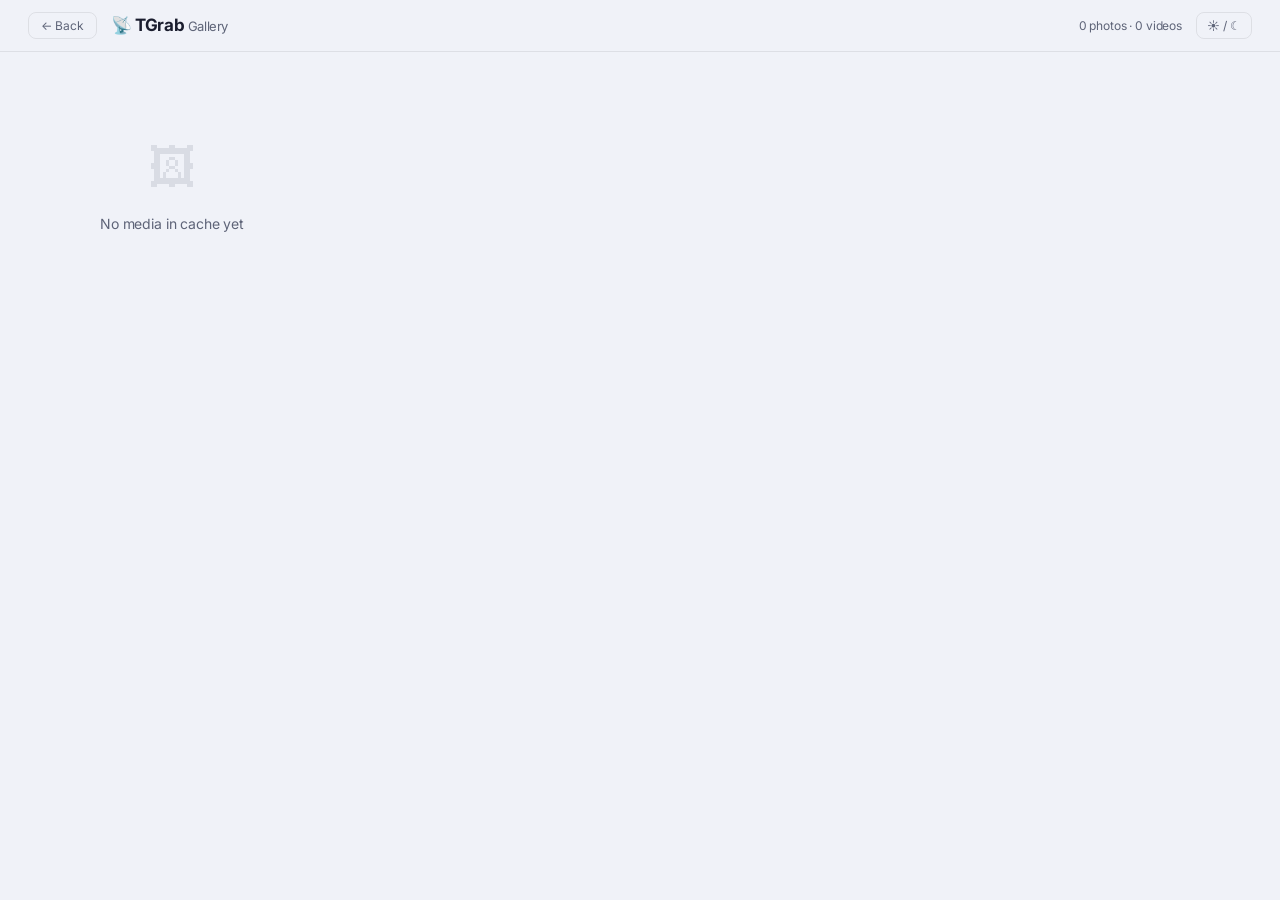
==== commit 9acfbb65: "security: remove sensitive info and restrict access to IP only" ====
--- a/static/gallery.html
+++ b/static/gallery.html
@@ -6,7 +6,7 @@
   <meta name="viewport" content="width=device-width,initial-scale=1">
   <title>TGrab Gallery</title>
   <link href="https://fonts.googleapis.com/css2?family=Inter:wght@400;500;600;700&display=swap" rel="stylesheet">
-  <link rel="stylesheet" href="/static/style.css?v=2">
+  <link rel="stylesheet" href="/static/style.css?v=7">
 </head>
 
 <body class="gal-page">
--- a/static/style.css
+++ b/static/style.css
@@ -1,23 +1,24 @@
 /* ============================================================
-   ROOT TOKENS  (merged Index + Gallery into one block)
+   ROOT TOKENS
    ============================================================ */
 :root {
-  /* Backgrounds: Deep Glassy OLED */
-  --bg:      #000000;
-  --surface: rgba(10, 10, 10, 0.8);
-  --panel:   rgba(18, 18, 20, 0.75);
-  --border:  rgba(255, 255, 255, 0.05);
-  --border-bright: rgba(255, 255, 255, 0.12);
-
-  /* Accent: Silicon Valley Blue (Standard Apple) */
-  --accent: #007aff;
-  --adim:   rgba(0, 122, 255, 0.1);
-  --aglow:  rgba(0, 122, 255, 0.25);
-
-  /* Text: High contrast readable */
+  /* Backgrounds: Deep Midnight Blue */
+  --bg:           #0A0F14;
+  --surface:      rgba(16, 22, 30, 0.85);
+  --panel:        rgba(22, 30, 40, 0.75);
+  --border:       rgba(255, 255, 255, 0.08);
+  --border-bright: rgba(255, 255, 255, 0.15);
+
+  /* Accent: Silicon Valley Blue */
+  --accent:       #007aff;
+  --accent-hover: #3a8eff;
+  --adim:         rgba(0, 122, 255, 0.12);
+  --aglow:        rgba(0, 122, 255, 0.3);
+
+  /* Text: High contrast, WCAG AA compliant */
   --text:   #ffffff;
-  --muted:  #86868b; /* Apple Gray */
-  --hint:   #424245;
+  --muted:  #9a9ea8;
+  --hint:   #5a5e6a;
 
   /* Semantic */
   --ok:   #30d158;
@@ -29,28 +30,72 @@
   --video: #bf5af2;
   --doc:   #ff9f0a;
 
-  /* Modern Font Stack */
-  --font: "Inter", -apple-system, BlinkMacSystemFont, "SF Pro Display", sans-serif;
-
-  /* Radii & Sizes */
-  --r:  14px;
-  --rs: 10px;
-  --gap: 12px;
-  --row-h: 180px;
+  /* Typography – Inter loaded in HTML, system fallback chain */
+  --font: 'Inter', -apple-system, BlinkMacSystemFont, "SF Pro Display",
+          "Segoe UI", Roboto, Helvetica, Arial, sans-serif,
+          "Apple Color Emoji", "Segoe UI Emoji";
+  --mono: 'JetBrains Mono', 'Fira Code', 'SF Mono', 'Cascadia Code', monospace;
+
+  /* Spacing scale (4px base) */
+  --sp-1: 4px;
+  --sp-2: 8px;
+  --sp-3: 12px;
+  --sp-4: 16px;
+  --sp-5: 20px;
+  --sp-6: 24px;
+  --sp-8: 32px;
+  --sp-10: 40px;
+  --sp-12: 48px;
+
+  /* Radii */
+  --r:    8px;
+  --r-sm: 6px;
+  --r-lg: 12px;
+  --r-xl: 16px;
+  --r-full: 9999px;
+
+  /* Component sizes */
+  --gap:       24px;
+  --row-h:     220px;
   --sidebar-w: 280px;
-  --drawer-w: 0px;
+  --sidebar-collapsed-w: 72px;
+  --drawer-w:  0px;
   --drawer-w-active: 360px;
+  --std-h:     36px;
+
+  /* Transitions */
+  --ease-out:    cubic-bezier(0.16, 1, 0.3, 1);
+  --ease-spring: cubic-bezier(0.34, 1.56, 0.64, 1);
+  --ease-smooth: cubic-bezier(0.4, 0, 0.2, 1);
+  --dur-fast:    0.15s;
+  --dur:         0.25s;
+  --dur-slow:    0.4s;
+
+  /* Shadows */
+  --shadow-sm:  0 2px 8px rgba(0, 0, 0, 0.15);
+  --shadow-md:  0 8px 24px rgba(0, 0, 0, 0.25);
+  --shadow-lg:  0 20px 60px rgba(0, 0, 0, 0.4);
+  --shadow-xl:  0 32px 96px rgba(0, 0, 0, 0.6);
 
   color-scheme: dark;
 }
 
 @media (prefers-color-scheme: light) {
   :root {
-    --bg:     #f0f2f8;
-    --panel:  #fff;
-    --border: #dde0ee;
-    --text:   #1a1d2e;
-    --muted:  #72788a;
+    --bg:           #f0f2f8;
+    --surface:      rgba(255, 255, 255, 0.9);
+    --panel:        #ffffff;
+    --border:       rgba(0, 0, 0, 0.08);
+    --border-bright: rgba(0, 0, 0, 0.15);
+    --text:         #1a1d2e;
+    --muted:        #5e6478;
+    --hint:         #a0a5b4;
+    --adim:         rgba(0, 122, 255, 0.08);
+    --aglow:        rgba(0, 122, 255, 0.2);
+    --shadow-sm:    0 2px 8px rgba(0, 0, 0, 0.06);
+    --shadow-md:    0 8px 24px rgba(0, 0, 0, 0.08);
+    --shadow-lg:    0 20px 60px rgba(0, 0, 0, 0.12);
+    --shadow-xl:    0 32px 96px rgba(0, 0, 0, 0.16);
     color-scheme: light;
   }
 }
@@ -59,10 +104,19 @@
 /* ============================================================
    RESET
    ============================================================ */
-*, *::before, *::after { box-sizing: border-box; margin: 0; padding: 0; -webkit-font-smoothing: antialiased; -moz-osx-font-smoothing: grayscale; }
+*,
+*::before,
+*::after {
+  box-sizing: border-box;
+  margin: 0;
+  padding: 0;
+  -webkit-font-smoothing: antialiased;
+  -moz-osx-font-smoothing: grayscale;
+}
 
 img, video { display: block; }
-input, button, select { font-family: inherit; cursor: pointer; }
+input, button, select, textarea { font-family: inherit; cursor: pointer; }
+
 
 /* ============================================================
    BASE
@@ -72,6 +126,7 @@
   color: var(--text);
   font-family: var(--font);
   font-size: 14px;
+  line-height: 1.5;
   min-height: 100vh;
   min-height: 100dvh;
   letter-spacing: -0.01em;
@@ -88,15 +143,21 @@
 /* ============================================================
    SCROLLBAR
    ============================================================ */
-::-webkit-scrollbar       { width: 8px; height: 8px; }
-::-webkit-scrollbar-track { background: rgba(255, 255, 255, 0.05); }
-::-webkit-scrollbar-thumb { 
-  background: var(--muted); 
-  border-radius: 10px; 
-  border: 2px solid transparent; 
-  background-clip: content-box; 
-}
-::-webkit-scrollbar-thumb:hover { background: var(--accent); background-clip: content-box; }
+::-webkit-scrollbar       { width: 6px; height: 6px; }
+::-webkit-scrollbar-track { background: transparent; }
+::-webkit-scrollbar-thumb {
+  background: rgba(255, 255, 255, 0.12);
+  border-radius: var(--r-full);
+}
+::-webkit-scrollbar-thumb:hover {
+  background: rgba(255, 255, 255, 0.24);
+}
+
+/* Firefox */
+* {
+  scrollbar-width: thin;
+  scrollbar-color: rgba(255, 255, 255, 0.12) transparent;
+}
 
 
 /* ============================================================
@@ -111,8 +172,10 @@
   align-items: center;
   justify-content: center;
   flex-direction: column;
-  background: radial-gradient(ellipse 80% 60% at 50% 0%,
-              rgba(79, 142, 255, .08), transparent 70%);
+  background:
+    radial-gradient(ellipse 80% 60% at 50% 0%,
+      rgba(0, 122, 255, 0.06), transparent 70%),
+    var(--bg);
 }
 
 
@@ -122,44 +185,64 @@
 .card {
   background: var(--surface);
   border: 1px solid var(--border);
-  border-radius: 20px;
-  padding: 44px 40px;
+  border-radius: var(--r-xl);
+  padding: var(--sp-10) var(--sp-10);
   width: 400px;
-  box-shadow: 0 32px 96px rgba(0, 0, 0, .6);
+  max-width: 92vw;
+  box-shadow: var(--shadow-xl);
+  backdrop-filter: blur(20px);
 }
 
 .logo {
   display: flex;
   align-items: center;
   gap: 10px;
-  margin-bottom: 32px;
+  margin-bottom: var(--sp-8);
 }
 
 .logo-icon {
   width: 40px;
   height: 40px;
   background: var(--accent);
-  border-radius: var(--rs);
+  border-radius: var(--r);
   display: grid;
   place-items: center;
   font-size: 20px;
   flex-shrink: 0;
 }
 
-.logo-text { font-size: 22px; font-weight: 700; letter-spacing: -.5px; }
-.logo-sub  { font-size: 12px; color: var(--muted); margin-top: 2px; }
-
-h2   { font-size: 18px; font-weight: 600; margin-bottom: 6px; }
+.logo-text {
+  font-size: 22px;
+  font-weight: 700;
+  letter-spacing: -0.5px;
+}
+
+.logo-sub {
+  font-size: 12px;
+  color: var(--muted);
+  margin-top: 2px;
+}
+
+h2 {
+  font-size: 18px;
+  font-weight: 600;
+  margin-bottom: var(--sp-2);
+}
 
 .sub {
   color: var(--muted);
-  margin-bottom: 28px;
-  line-height: 1.5;
+  margin-bottom: var(--sp-6);
+  line-height: 1.6;
   font-size: 13px;
 }
-.sub a { color: var(--accent); }
-
-.f     { margin-bottom: 16px; }
+.sub a {
+  color: var(--accent);
+  text-decoration: none;
+  transition: opacity var(--dur-fast);
+}
+.sub a:hover { opacity: 0.8; }
+
+.f     { margin-bottom: var(--sp-4); }
 .twofa { display: none; }
 
 label {
@@ -167,8 +250,8 @@
   font-size: 11px;
   font-weight: 600;
   color: var(--muted);
-  margin-bottom: 6px;
-  letter-spacing: .5px;
+  margin-bottom: var(--sp-2);
+  letter-spacing: 0.5px;
   text-transform: uppercase;
 }
 
@@ -180,12 +263,12 @@
   width: 100%;
   background: var(--bg);
   border: 1px solid var(--border);
-  border-radius: var(--rs);
+  border-radius: var(--r);
   padding: 11px 14px;
   color: var(--text);
   font-size: 14px;
   outline: none;
-  transition: border-color .2s, box-shadow .2s;
+  transition: border-color var(--dur), box-shadow var(--dur);
 }
 
 input:focus {
@@ -193,16 +276,21 @@
   box-shadow: 0 0 0 3px var(--adim);
 }
 
-.hint { font-size: 11px; color: var(--muted); margin-top: 5px; }
-
-.err-msg {
-  background: rgba(255, 87, 87, .1);
-  border: 1px solid rgba(255, 87, 87, .3);
-  border-radius: var(--rs);
+.hint {
+  font-size: 11px;
+  color: var(--muted);
+  margin-top: var(--sp-1);
+}
+
+.err-msg,
+.err {
+  background: rgba(255, 69, 58, 0.08);
+  border: 1px solid rgba(255, 69, 58, 0.25);
+  border-radius: var(--r);
   padding: 10px 14px;
   color: var(--err);
   font-size: 13px;
-  margin-bottom: 16px;
+  margin-bottom: var(--sp-4);
   display: none;
 }
 
@@ -212,24 +300,38 @@
    ============================================================ */
 .btn {
   width: 100%;
-  padding: 12px;
+  padding: var(--sp-3);
   border: none;
-  border-radius: var(--rs);
+  border-radius: var(--r);
   font-size: 14px;
   font-weight: 600;
   cursor: pointer;
-  transition: all .2s cubic-bezier(0.34, 1.56, 0.64, 1);
-  margin-top: 4px;
+  transition: all var(--dur) var(--ease-spring);
+  margin-top: var(--sp-1);
 }
 .btn:active { transform: scale(0.96); }
 
-.btn-p             { background: var(--accent); color: #fff; box-shadow: 0 4px 12px rgba(79, 142, 255, 0.2); }
-.btn-p:hover       { background: #3a78ff; box-shadow: 0 6px 20px var(--aglow); transform: translateY(-1px); }
-.btn-p:active      { transform: scale(0.96); }
-.btn-p:disabled    { opacity: .45; cursor: default; transform: none; box-shadow: none; }
-
-.btn-g             { background: transparent; color: var(--muted); border: 1px solid var(--border); margin-top: 8px; }
-.btn-g:hover       { border-color: var(--accent); color: var(--text); background: rgba(79, 142, 255, 0.05); }
+.btn-p {
+  background: var(--accent);
+  color: #fff;
+  box-shadow: 0 4px 12px var(--aglow);
+}
+.btn-p:hover {
+  background: var(--accent-hover);
+  transform: translateY(-1px);
+  box-shadow: 0 6px 20px var(--aglow);
+}
+
+.btn-g {
+  background: rgba(255, 255, 255, 0.03);
+  color: var(--muted);
+  border: 1px solid var(--border);
+}
+.btn-g:hover {
+  border-color: var(--border-bright);
+  color: var(--text);
+  background: rgba(255, 255, 255, 0.06);
+}
 
 
 /* ============================================================
@@ -239,64 +341,196 @@
 
 .topbar {
   height: 52px;
-  background: rgba(0, 0, 0, 0.5);
-  backdrop-filter: blur(25px) saturate(180%);
-  -webkit-backdrop-filter: blur(25px) saturate(180%);
+  background: rgba(10, 15, 20, 0.4);
+  backdrop-filter: blur(30px) saturate(200%);
+  -webkit-backdrop-filter: blur(30px) saturate(200%);
   border-bottom: 1px solid var(--border);
   display: flex;
   align-items: center;
-  padding: 0 16px;
-  gap: 12px;
+  padding: 0 var(--sp-4);
+  gap: var(--sp-3);
   flex-shrink: 0;
   z-index: 1000;
 }
 
-.tsp { flex: 1; }
+.header-controls {
+  position: absolute;
+  left: 50%;
+  transform: translateX(-50%);
+  display: flex;
+  align-items: center;
+  gap: var(--sp-3);
+  z-index: 10;
+}
+
+.search-wrap {
+  width: 320px;
+  background: rgba(0, 0, 0, 0.35);
+  border-radius: var(--r);
+  border: 1px solid var(--border);
+  display: flex;
+  align-items: center;
+  padding: 0 var(--sp-3);
+  height: var(--std-h);
+  transition: all 0.3s var(--ease-out);
+  box-shadow: inset 0 1px 3px rgba(0, 0, 0, 0.3);
+}
+.search-wrap:focus-within {
+  border-color: var(--accent);
+  background: rgba(0, 0, 0, 0.5);
+  box-shadow: 0 0 0 3px var(--adim), inset 0 1px 3px rgba(0, 0, 0, 0.4);
+  width: 380px;
+}
+.search-icon {
+  width: 14px;
+  height: 14px;
+  color: var(--muted);
+  margin-right: var(--sp-2);
+  flex-shrink: 0;
+}
+.search-wrap input {
+  background: transparent !important;
+  border: none !important;
+  padding: 0 !important;
+  height: 100% !important;
+  font-size: 13px;
+  color: var(--text);
+  width: 100%;
+  box-shadow: none !important;
+}
+.search-wrap input::placeholder { color: var(--hint); }
+
+.filter-controls {
+  display: flex;
+  align-items: center;
+  background: rgba(255, 255, 255, 0.04);
+  border-radius: var(--r);
+  border: 1px solid var(--border);
+  height: var(--std-h);
+  padding: 0 var(--sp-1);
+  transition: border-color var(--dur);
+}
+.filter-controls:hover { border-color: var(--border-bright); }
+
+.mfilter-dropdown {
+  background: transparent;
+  border: none;
+  color: var(--muted);
+  font-size: 12px;
+  font-weight: 600;
+  padding: 0 var(--sp-3);
+  cursor: pointer;
+  outline: none;
+  transition: color var(--dur);
+}
+.mfilter-dropdown:hover { color: var(--text); }
+
+.filter-divider {
+  width: 1px;
+  height: 16px;
+  background: var(--border);
+}
+
+.header-action-btn {
+  background: transparent;
+  border: none;
+  color: var(--muted);
+  padding: 0 10px;
+  display: flex;
+  align-items: center;
+  justify-content: center;
+  cursor: pointer;
+  transition: color var(--dur), transform var(--dur);
+}
+.header-action-btn:hover {
+  color: var(--text);
+  transform: scale(1.05);
+}
+.header-action-btn i { width: 14px; height: 14px; }
+
+.logout-btn {
+  background: transparent;
+  border: 1px solid var(--border);
+  color: var(--muted);
+  width: 32px;
+  height: 32px;
+  border-radius: 50%;
+  display: flex;
+  align-items: center;
+  justify-content: center;
+  cursor: pointer;
+  transition: all var(--dur);
+  margin-left: var(--sp-3);
+}
+.logout-btn:hover {
+  background: rgba(255, 69, 58, 0.1);
+  border-color: var(--err);
+  color: var(--err);
+}
+.logout-btn i { width: 14px; height: 14px; }
+
+.tsp  { flex: 1; }
+.tsp2 { flex: 1; }
 
 .status-pill {
   background: rgba(255, 255, 255, 0.04);
   border: 1px solid var(--border);
   color: var(--muted);
-  border-radius: 30px;
-  padding: 4px 10px;
+  border-radius: var(--r-full);
+  padding: var(--sp-1) 10px;
   font-size: 11px;
   font-weight: 500;
   display: flex;
   align-items: center;
   gap: 5px;
-  transition: all 0.2s ease;
-}
-.status-pill:hover { background: rgba(255, 255, 255, 0.08); border-color: var(--border-bright); }
-.status-pill.active { color: var(--ok); background: rgba(48, 209, 88, 0.1); border-color: rgba(48, 209, 88, 0.2); }
-
+  transition: all var(--dur);
+  cursor: pointer;
+}
+.status-pill:hover {
+  background: rgba(255, 255, 255, 0.08);
+  border-color: var(--border-bright);
+}
+.status-pill.active {
+  color: var(--ok);
+  background: rgba(48, 209, 88, 0.1);
+  border-color: rgba(48, 209, 88, 0.2);
+}
+
+.conn-dot {
+  width: 8px;
+  height: 8px;
+  border-radius: 50%;
+  background: var(--muted);
+  box-shadow: inset 0 0 0 1px rgba(0, 0, 0, 0.2);
+  transition: all var(--dur-slow) var(--ease-smooth);
+  flex-shrink: 0;
+  margin-left: var(--sp-1);
+}
+.conn-dot.active {
+  background: var(--ok);
+  box-shadow: 0 0 10px rgba(48, 209, 88, 0.4);
+}
+
+
+/* ============================================================
+   WORKSPACE GRID
+   ============================================================ */
 .ws {
   flex: 1;
   display: grid;
-  grid-template-columns: var(--sidebar-w, 300px) 4px 1fr 4px var(--drawer-w, 0px);
+  grid-template-columns: var(--sidebar-w) 4px 1fr 4px var(--drawer-w, 0px);
   overflow: hidden;
   height: calc(100vh - 52px);
   position: relative;
-  transition: grid-template-columns 0.3s cubic-bezier(0.4, 0, 0.2, 1);
+  transition: grid-template-columns var(--dur-slow) var(--ease-out);
+}
+
+.ws.sidebar-collapsed {
+  grid-template-columns: var(--sidebar-collapsed-w) 4px 1fr 4px var(--drawer-w, 0px);
 }
 
 .ws.drawer-open {
   grid-template-columns: var(--sidebar-w, 300px) 4px 1fr 4px var(--drawer-w-active);
-}
-
-.pd {
-  background: var(--surface);
-  border-left: 1px solid var(--border);
-  display: flex;
-  flex-direction: column;
-  overflow: hidden;
-  height: 100%;
-  transition: opacity 0.3s;
-}
-
-.ws:not(.drawer-open) .pd,
-.ws:not(.drawer-open) #p-gutter {
-  opacity: 0;
-  pointer-events: none;
 }
 
 .gutter {
@@ -304,26 +538,31 @@
   margin: 0 -4px;
   background: transparent;
   cursor: col-resize;
-  transition: background .2s;
+  transition: background var(--dur);
   flex-shrink: 0;
-  z-index: 1000; /* Ensure it stays above everything */
+  z-index: 1000;
   position: relative;
 }
-.gutter:hover, .gutter.active {
+.gutter:hover,
+.gutter.active {
   background: var(--adim);
   box-shadow: inset 0 0 0 1px var(--border);
 }
 .gutter::after {
   content: "";
   position: absolute;
-  top: 50%; left: 50%;
+  top: 50%;
+  left: 50%;
   transform: translate(-50%, -50%);
-  width: 2px; height: 32px;
+  width: 2px;
+  height: 32px;
   background: var(--muted);
   border-radius: 1px;
-  opacity: 0.3;
+  opacity: 0.2;
   pointer-events: none;
-}
+  transition: opacity var(--dur), background var(--dur);
+}
+.gutter:hover::after { opacity: 0.5; }
 .gutter.active::after { background: var(--accent); opacity: 1; }
 
 
@@ -331,50 +570,156 @@
    SIDEBAR
    ============================================================ */
 .sidebar {
-  width: 100%;
-  background: linear-gradient(180deg, var(--surface) 0%, rgba(15, 18, 25, .95) 100%);
+  width: var(--sidebar-w);
+  background: rgba(10, 15, 20, 0.4);
+  backdrop-filter: blur(25px) saturate(180%);
+  -webkit-backdrop-filter: blur(25px) saturate(180%);
   border-right: 1px solid var(--border);
   display: flex;
   flex-direction: column;
+  z-index: 200;
+  transition: width var(--dur-slow) var(--ease-out), background 0.3s;
   flex-shrink: 0;
-  min-height: 0; min-width: 0; 
-  position: relative;
-}
-
-/* Main tabs (Channels / External) */
+  overflow: hidden;
+}
+
+.sidebar.collapsed {
+  width: var(--sidebar-collapsed-w);
+}
+
+/* Collapsed sidebar: hide text-based elements */
+.sidebar.collapsed .ci,
+.sidebar.collapsed .stabs span,
+.sidebar.collapsed .ss,
+.sidebar.collapsed .ftabs,
+.sidebar.collapsed .list-section,
+.sidebar.collapsed .cn,
+.sidebar.collapsed .cm .mem-count,
+.sidebar.collapsed .ch-folder,
+.sidebar.collapsed .sidebar-footer {
+  display: none !important;
+}
+
+.sidebar.collapsed .ch {
+  padding: 10px 0;
+  justify-content: center;
+}
+
+.sidebar.collapsed .av {
+  width: 44px;
+  height: 44px;
+  margin: 0;
+}
+
+.sidebar.collapsed .stab {
+  padding: var(--sp-4) 0;
+  display: flex;
+  justify-content: center;
+  align-items: center;
+}
+
+.sidebar.collapsed .stabs {
+  flex-direction: column;
+}
+
+.sidebar.collapsed .cr {
+  position: absolute;
+  top: 6px;
+  right: 12px;
+}
+
+.mem-badge {
+  position: absolute;
+  bottom: -4px;
+  background: var(--surface);
+  border: 1px solid var(--border-bright);
+  border-radius: var(--r);
+  padding: 1px 4px;
+  font-size: 8px;
+  font-weight: 700;
+  display: flex;
+  align-items: center;
+  gap: 1px;
+  z-index: 2;
+}
+
+.sidebar.collapsed .mem-badge { display: flex; }
+.sidebar:not(.collapsed) .mem-badge { display: none; }
+
+.sidebar.collapsed .ch-unread {
+  width: 14px;
+  height: 14px;
+  font-size: 8px;
+}
+
+/* ── Main tabs ─────────────────────────────────────────── */
 .stabs {
   display: flex;
   border-bottom: 1px solid var(--border);
-  background: rgba(0,0,0,.15);
+  background: rgba(0, 0, 0, 0.12);
 }
 
 .stab {
   flex: 1;
-  padding: 12px 0;
+  padding: var(--sp-3) 0;
   text-align: center;
   font-size: 12px;
   font-weight: 600;
   color: var(--muted);
   cursor: pointer;
   border-bottom: 2px solid transparent;
-  transition: color .2s, border-color .2s, background .2s;
-  letter-spacing: .3px;
-}
-.stab:hover { color: var(--text); background: rgba(79, 142, 255, .04); }
-.stab.active { color: var(--accent); border-color: var(--accent); }
+  transition: color var(--dur), border-color var(--dur), background var(--dur);
+  letter-spacing: 0.3px;
+}
+.stab:hover {
+  color: var(--text);
+  background: rgba(0, 122, 255, 0.04);
+}
+.stab.active {
+  color: var(--accent);
+  border-color: var(--accent);
+}
 
 .sidebar-pane {
   flex: 1;
   display: none;
   flex-direction: column;
   height: 100%;
-  overflow-y: auto; /* Allow the pane itself to scroll if content is long */
+  overflow-y: auto;
   scrollbar-gutter: stable;
 }
 .sidebar-pane.active { display: flex; }
 
+.sidebar-footer {
+  margin-top: auto;
+  padding: var(--sp-4);
+  background: rgba(255, 255, 255, 0.03);
+  border-top: 1px solid var(--border);
+  display: none;
+  flex-direction: column;
+  gap: 10px;
+}
+.sidebar-footer.active { display: flex; }
+
+.ch-actions-count {
+  font-size: 11px;
+  font-weight: 600;
+  color: var(--muted);
+  text-align: center;
+}
+.ch-actions-row {
+  display: flex;
+  gap: var(--sp-2);
+}
+.ch-actions-row .vbtn {
+  flex: 1;
+  padding: 10px;
+  border-radius: var(--r);
+  font-size: 12px;
+}
+
 .s-section-header {
-  padding: 18px 15px 8px;
+  padding: 18px 15px var(--sp-2);
   font-size: 11px;
   font-weight: 700;
   color: var(--muted);
@@ -392,31 +737,31 @@
 /* ── Folder tabs ───────────────────────────────────────── */
 .ftabs {
   display: flex;
-  gap: 6px;
-  padding: 10px 10px 8px;
+  gap: var(--sp-2);
+  padding: 10px 10px var(--sp-2);
   overflow-x: auto;
   border-bottom: 1px solid var(--border);
   flex-shrink: 0;
   scrollbar-width: none;
-  background: rgba(0,0,0,.08);
+  background: rgba(0, 0, 0, 0.06);
 }
 .ftabs::-webkit-scrollbar { display: none; }
 
 .ftab {
   padding: 5px 14px;
-  border-radius: 20px;
+  border-radius: var(--r-full);
   border: none;
-  background: rgba(255,255,255,.04);
+  background: rgba(255, 255, 255, 0.04);
   color: var(--muted);
   font-size: 11px;
   font-weight: 500;
   white-space: nowrap;
   cursor: pointer;
-  transition: all .2s cubic-bezier(.4, 0, .2, 1);
-  letter-spacing: .2px;
+  transition: all var(--dur) var(--ease-smooth);
+  letter-spacing: 0.2px;
 }
 .ftab:hover {
-  background: rgba(79, 142, 255, .1);
+  background: rgba(0, 122, 255, 0.1);
   color: var(--text);
   transform: translateY(-1px);
 }
@@ -424,43 +769,70 @@
   background: var(--accent);
   color: #fff;
   font-weight: 600;
-  box-shadow: 0 2px 12px rgba(79, 142, 255, .35);
-}
+  box-shadow: 0 2px 12px var(--aglow);
+}
+
+.folder-dropdown {
+  position: relative;
+  display: flex;
+  align-items: center;
+}
+.folder-dropdown select {
+  font-family: inherit;
+  outline: none;
+  cursor: pointer;
+  background: rgba(255, 255, 255, 0.04);
+}
+.folder-dropdown select:focus { border-color: var(--accent); }
 
 /* ── Folder badge on channel card ──────────────────────── */
 .ch-folder {
   display: inline-block;
-  background: linear-gradient(135deg, rgba(79, 142, 255, .15), rgba(79, 142, 255, .08));
+  background: linear-gradient(135deg, rgba(0, 122, 255, 0.15), rgba(0, 122, 255, 0.08));
   color: var(--accent);
   font-size: 9px;
   font-weight: 600;
   padding: 2px 7px;
   border-radius: 10px;
-  margin-left: 4px;
+  margin-left: var(--sp-1);
   vertical-align: middle;
-  letter-spacing: .2px;
+  letter-spacing: 0.2px;
 }
 
 /* ── Search strip ──────────────────────────────────────── */
-.ss { padding: 10px; border-bottom: 1px solid var(--border); }
+.ss {
+  padding: 10px;
+  border-bottom: 1px solid var(--border);
+}
 .sw { position: relative; }
 .sw input {
   padding-left: 34px;
-  background: rgba(255,255,255,.04);
+  background: rgba(255, 255, 255, 0.04);
   font-size: 12px;
-  border-color: rgba(255,255,255,.06);
+  border-color: rgba(255, 255, 255, 0.06);
   border-radius: 10px;
 }
 .sw input:focus {
-  background: rgba(79, 142, 255, .06);
-}
-.si { position: absolute; left: 10px; top: 50%; transform: translateY(-50%); color: var(--muted); font-size: 14px; }
+  background: rgba(0, 122, 255, 0.06);
+}
+.si {
+  position: absolute;
+  left: 10px;
+  top: 50%;
+  transform: translateY(-50%);
+  color: var(--muted);
+  font-size: 14px;
+}
 
 /* ── Channel list ──────────────────────────────────────── */
-.cl { flex: 1; overflow-y: auto; padding: 6px; }
+.cl {
+  flex: 1;
+  overflow-y: auto;
+  padding: var(--sp-2);
+}
 
 .list-section {
-  padding: 12px 14px 6px;
+  padding: var(--sp-3) 14px var(--sp-2);
   font-size: 10px;
   font-weight: 700;
   color: var(--muted);
@@ -474,7 +846,7 @@
   height: 8px;
   background: var(--accent);
   border-radius: 50%;
-  margin-right: 4px;
+  margin-right: var(--sp-1);
   box-shadow: 0 0 10px var(--adim);
 }
 
@@ -482,36 +854,63 @@
   display: flex;
   align-items: center;
   gap: 10px;
-  padding: 8px 10px;
+  padding: var(--sp-2) 10px;
   border-radius: 10px;
   cursor: pointer;
-  transition: all .2s cubic-bezier(.4, 0, .2, 1);
+  transition: all var(--dur) var(--ease-smooth);
   user-select: none;
   border: 1px solid transparent;
   margin-bottom: 2px;
 }
 .ch:hover {
-  background: rgba(255,255,255,.04);
+  background: rgba(255, 255, 255, 0.04);
   transform: translateX(2px);
 }
 .ch.sel {
-  background: linear-gradient(135deg, rgba(79, 142, 255, .12), rgba(79, 142, 255, .06));
-  border-color: rgba(79, 142, 255, .25);
+  background: var(--adim);
+  border-color: var(--accent);
+  box-shadow: 0 4px 15px rgba(0, 122, 255, 0.15);
+}
+.ch.sel .av {
+  background: var(--accent) !important;
+  color: #fff !important;
+}
+.ch.sel .cn {
+  color: #fff;
+  font-weight: 600;
 }
 
 .av {
-  width: 40px; height: 40px;
-  border-radius: 12px;
-  display: grid; place-items: center;
-  font-size: 15px; font-weight: 700;
+  width: 40px;
+  height: 40px;
+  border-radius: var(--r-lg);
+  display: grid;
+  place-items: center;
+  font-size: 15px;
+  font-weight: 700;
   flex-shrink: 0;
-  transition: transform .2s;
+  transition: transform var(--dur);
 }
 .ch:hover .av { transform: scale(1.05); }
 
-.ci  { flex: 1; min-width: 0; }
-.cn  { font-weight: 500; font-size: 13px; white-space: nowrap; overflow: hidden; text-overflow: ellipsis; max-width: 100%; }
-.cm  { font-size: 11px; color: var(--muted); margin-top: 2px; display: flex; align-items: center; gap: 2px; }
+.ci { flex: 1; min-width: 0; transition: opacity var(--dur); }
+.cn {
+  font-weight: 500;
+  font-size: 13px;
+  white-space: nowrap;
+  overflow: hidden;
+  text-overflow: ellipsis;
+  max-width: 100%;
+}
+.cm {
+  font-size: 11px;
+  color: var(--muted);
+  margin-top: 2px;
+  display: flex;
+  align-items: center;
+  gap: 4px;
+}
+.cm .mem-icon { font-size: 9px; opacity: 0.6; }
 
 .cr {
   display: flex;
@@ -534,89 +933,78 @@
   border-radius: 9px;
   padding: 0 5px;
   box-shadow: 0 2px 8px var(--adim);
-  animation: badgeIn 0.3s cubic-bezier(0.34, 1.56, 0.64, 1);
+  animation: badgeIn 0.3s var(--ease-spring);
 }
 
 @keyframes badgeIn {
-  0% { transform: scale(0); }
+  0%   { transform: scale(0); }
   100% { transform: scale(1); }
 }
 
 .ck {
-  width: 18px; height: 18px;
-  border: 1.5px solid rgba(255,255,255,.15);
-  border-radius: 6px;
+  width: 18px;
+  height: 18px;
+  border: 1.5px solid rgba(255, 255, 255, 0.15);
+  border-radius: var(--r-sm);
   flex-shrink: 0;
   display: grid;
   place-items: center;
-  transition: all .2s cubic-bezier(.34, 1.56, 0.64, 1);
-}
-.ch:hover .ck { border-color: rgba(79, 142, 255, .4); }
+  transition: all var(--dur) var(--ease-spring);
+}
+.ch:hover .ck { border-color: rgba(0, 122, 255, 0.4); }
 .ch.sel .ck {
   background: var(--accent);
   border-color: var(--accent);
-  box-shadow: 0 2px 8px rgba(79, 142, 255, .3);
+  box-shadow: 0 2px 8px rgba(0, 122, 255, 0.3);
   transform: scale(1.1);
 }
 
-/* ── Sidebar footer ────────────────────────────────────── */
-.sf {
-  position: absolute;
-  bottom: 20px;
-  left: 50%;
-  transform: translateX(-50%) translateY(100px);
-  width: fit-content;
-  min-width: 200px;
-  height: 40px;
-  background: rgba(30, 30, 32, 0.85);
-  border: 1px solid var(--border-bright);
-  border-radius: 40px;
-  z-index: 100;
-  box-shadow: 0 10px 30px rgba(0,0,0,0.5);
-  backdrop-filter: blur(20px);
-  opacity: 0;
-  transition: all 0.4s cubic-bezier(0.16, 1, 0.3, 1);
-  pointer-events: none;
-  display: flex;
-  padding: 4px;
-  gap: 4px;
-}
-
-.sf.active {
-  transform: translateX(-50%) translateY(0);
-  opacity: 1;
-  pointer-events: all;
-}
-
+
+/* ── Sidebar CTA / vbtn ─────────────────────────────────── */
 .vbtn {
   flex: 1;
   height: 100%;
-  padding: 0 16px;
-  background: var(--accent); color: #fff;
-  border: none; border-radius: 40px;
-  font-size: 11px; font-weight: 600;
-  transition: all 0.2s ease;
+  padding: 0 var(--sp-4);
+  background: rgba(255, 255, 255, 0.04);
+  color: var(--muted);
+  border: 1px solid var(--border);
+  border-radius: var(--r-full);
+  font-size: 11px;
+  font-weight: 500;
+  transition: all var(--dur);
   white-space: nowrap;
 }
-.vbtn:hover { background: #3a78ff; transform: scale(1.02); }
+.vbtn:hover {
+  background: var(--accent);
+  color: #fff;
+  border-color: var(--accent);
+  transform: translateY(-1px);
+}
 .vbtn:active { transform: scale(0.96); }
-.vbtn:disabled { opacity: .4; cursor: default; }
+.vbtn:disabled { opacity: 0.4; cursor: default; }
+
+.vbtn.primary {
+  background: var(--accent);
+  color: #fff;
+  border-color: var(--accent);
+  font-weight: 600;
+}
 
 #selall-ch {
   flex: 0 0 auto;
-  background: rgba(255,255,255,.05) !important;
-  border: 1px solid rgba(255,255,255,.1) !important;
-  color: var(--muted) !important;
-  transition: all .2s !important;
+  background: rgba(255, 255, 255, 0.05);
+  border: 1px solid rgba(255, 255, 255, 0.1);
+  color: var(--muted);
+  transition: all var(--dur);
 }
 #selall-ch:hover {
-  background: rgba(255, 255, 255, 0.1) !important;
-  color: var(--text) !important;
-}
-
-
-/* ============================================================
-   EXTERNAL PANE
+  background: rgba(255, 255, 255, 0.1);
+  color: var(--text);
+}
+
+
+/* ============================================================
+   EXTERNAL / MIRROR PANE
    ============================================================ */
 .ext-pane {
   padding: 14px;
@@ -628,7 +1016,7 @@
 .ext-pane textarea {
   background: var(--bg);
   border: 1px solid var(--border);
-  border-radius: var(--rs);
+  border-radius: var(--r);
   padding: 10px;
   color: var(--text);
   font-size: 13px;
@@ -637,58 +1025,60 @@
   outline: none;
   width: 100%;
   font-family: inherit;
+  transition: border-color var(--dur);
 }
 .ext-pane textarea:focus { border-color: var(--accent); }
 
 .ext-pane select {
   background: var(--bg);
   border: 1px solid var(--border);
-  border-radius: var(--rs);
+  border-radius: var(--r);
   padding: 9px 12px;
   color: var(--text);
   font-size: 13px;
   width: 100%;
   outline: none;
-}
+  transition: border-color var(--dur);
+}
+.ext-pane select:focus { border-color: var(--accent); }
 .ext-pane .btn-p { margin-top: 0; }
 
-.ext-history, 
-#mir-syncs { 
+.ext-history,
+#mir-syncs {
   display: flex;
   flex-direction: column;
-  padding: 0 10px 20px;
+  padding: 0 10px var(--sp-5);
 }
 
 .ext-item {
   background: rgba(255, 255, 255, 0.03);
   border: 1px solid var(--border);
-  border-radius: var(--rs);
-  padding: 12px;
-  margin-bottom: 8px;
+  border-radius: var(--r);
+  padding: var(--sp-3);
+  margin-bottom: var(--sp-2);
   font-size: 12px;
-  transition: all 0.2s ease;
+  transition: all var(--dur);
   position: relative;
   overflow: hidden;
 }
-
 .ext-item:hover {
   background: rgba(255, 255, 255, 0.05);
-  border-color: rgba(79, 142, 255, 0.3);
+  border-color: rgba(0, 122, 255, 0.3);
   transform: translateY(-1px);
 }
 
-.ext-url { 
-  color: var(--text); 
+.ext-url {
+  color: var(--text);
   font-weight: 600;
-  white-space: nowrap; 
-  overflow: hidden; 
-  text-overflow: ellipsis; 
-  margin-bottom: 6px; 
+  white-space: nowrap;
+  overflow: hidden;
+  text-overflow: ellipsis;
+  margin-bottom: var(--sp-2);
 }
 
 .ext-status {
   font-size: 11px;
-  margin-bottom: 8px;
+  margin-bottom: var(--sp-2);
   display: flex;
   align-items: center;
   gap: 6px;
@@ -697,64 +1087,63 @@
   text-overflow: ellipsis;
 }
 
-.ext-prog { 
-  height: 4px; 
-  background: var(--border); 
-  border-radius: 4px; 
-  margin: 10px 0; 
-  overflow: hidden; 
-}
-
-.ext-pbar { 
-  height: 100%; 
-  background: var(--accent-grad); 
-  transition: width 0.4s cubic-bezier(0.4, 0, 0.2, 1); 
-  border-radius: 4px; 
-  width: 0%; 
+.ext-prog {
+  height: 4px;
+  background: var(--border);
+  border-radius: var(--r-full);
+  margin: 10px 0;
+  overflow: hidden;
+}
+.ext-pbar {
+  height: 100%;
+  background: var(--accent);
+  transition: width var(--dur-slow) var(--ease-smooth);
+  border-radius: var(--r-full);
+  width: 0%;
 }
 
 .m-logs {
-  background: rgba(0, 0, 0, 0.4);
-  border-radius: 6px;
-  padding: 8px;
-  margin-top: 10px;
-  max-height: 250px;
+  background: rgba(0, 0, 0, 0.3);
+  border: 1px solid var(--border);
+  border-radius: var(--r-sm);
+  padding: var(--sp-2);
+  margin-top: var(--sp-2);
+  max-height: 200px;
   overflow-y: auto;
-  font-family: 'JetBrains Mono', 'Fira Code', monospace;
+  font-family: var(--mono);
   font-size: 10px;
   color: var(--muted);
   line-height: 1.4;
-  border: 1px solid rgba(255, 255, 255, 0.05);
-}
-
+}
 .m-logs div {
+  border-bottom: 1px solid rgba(255, 255, 255, 0.03);
   padding: 2px 0;
-  border-bottom: 1px solid rgba(255, 255, 255, 0.02);
 }
 
 .sync-rule-card {
   border-left: 3px solid var(--ok);
-  background: linear-gradient(90deg, rgba(53, 212, 123, 0.05) 0%, transparent 100%);
+  background: linear-gradient(90deg, rgba(48, 209, 88, 0.05) 0%, transparent 100%);
 }
 
 
 /* ============================================================
    MAIN CONTENT AREA
    ============================================================ */
-.main { 
-  flex: 1; 
-  display: flex; 
-  flex-direction: column; 
-  overflow: hidden; 
-  min-height: 0; min-width: 0; /* Fix grid overflow scroll */
-}
-
-/* Toolbar */
+.main {
+  flex: 1;
+  display: flex;
+  flex-direction: column;
+  overflow: hidden;
+  min-height: 0;
+  min-width: 0;
+}
+
+/* ── Toolbar ─────────────────────────────────────────────── */
 .toolbar {
   position: sticky;
-  top: 12px;
+  top: var(--sp-3);
   z-index: 100;
-  margin: 6px auto;
+  margin: var(--sp-2) auto;
   width: fit-content;
   max-width: 90%;
   pointer-events: none;
@@ -766,94 +1155,101 @@
   backdrop-filter: blur(30px) saturate(150%);
   -webkit-backdrop-filter: blur(30px) saturate(150%);
   border: 1px solid var(--border-bright);
-  border-radius: 100px;
-  padding: 5px 12px;
-  display: flex;
-  align-items: center;
-  gap: 8px;
-  box-shadow: 0 10px 40px rgba(0,0,0,0.6);
-  transition: all 0.3s cubic-bezier(0.16, 1, 0.3, 1);
-}
-
+  border-radius: var(--r-full);
+  padding: var(--sp-2);
+  display: flex;
+  align-items: center;
+  gap: var(--sp-2);
+  box-shadow: var(--shadow-lg);
+  transition: all 0.3s var(--ease-out);
+}
 .toolbar .t1:hover {
   background: rgba(30, 30, 32, 0.85);
   transform: translateY(-1px);
   border-color: rgba(255, 255, 255, 0.2);
 }
 
-.pills { display: flex; gap: 5px; }
+.pills {
+  display: flex;
+  gap: var(--sp-2);
+  align-items: center;
+}
 
 .pill {
-  padding: 5px 14px;
-  border-radius: 30px;
+  height: var(--std-h);
+  padding: 0 14px;
+  display: flex;
+  align-items: center;
+  justify-content: center;
+  border-radius: var(--r-full);
   border: 1px solid transparent;
   background: rgba(255, 255, 255, 0.04);
   color: var(--muted);
   font-size: 12px;
   font-weight: 500;
   cursor: pointer;
-  transition: all 0.2s ease;
+  transition: all var(--dur);
   white-space: nowrap;
 }
-.pill.active { background: var(--text); color: var(--bg); font-weight: 600; }
-.pill:hover:not(.active) { background: rgba(255, 255, 255, 0.08); color: var(--text); }
-
-.tsp2 { flex: 1; }
-
-.search-wrap { position: relative; width: 180px; }
-.search-wrap input { 
-  padding-left: 32px; 
-  padding-top: 7px; 
-  padding-bottom: 7px; 
-  font-size: 12px; 
-  background: rgba(0, 0, 0, 0.2);
-  border-radius: 30px;
-  border: 1px solid transparent;
-  transition: all 0.2s;
-}
-.search-wrap input:focus {
-  background: rgba(0, 0, 0, 0.4);
+.pill.active {
+  background: var(--accent);
+  color: #fff;
+  font-weight: 600;
+  box-shadow: 0 4px 12px var(--aglow);
+}
+.pill:hover:not(.active) {
+  background: rgba(255, 255, 255, 0.08);
+  color: var(--text);
+}
+
+select.pill {
+  height: var(--std-h);
+  appearance: none;
+  background-image: url("data:image/svg+xml,%3Csvg xmlns='http://www.w3.org/2000/svg' width='10' height='6' viewBox='0 0 10 6' fill='none'%3E%3Cpath d='M1 1L5 5L9 1' stroke='%239a9ea8' stroke-width='1.5' stroke-linecap='round' stroke-linejoin='round'/%3E%3C/svg%3E");
+  background-repeat: no-repeat;
+  background-position: right 14px center;
+  padding-right: 32px;
+  border: 1px solid var(--border-bright);
+  background-color: rgba(255, 255, 255, 0.05);
+  border-radius: var(--r-full);
+  padding-left: var(--sp-4);
+  color: var(--text);
+  font-size: 12px;
+  font-weight: 600;
+  cursor: pointer;
+  transition: all var(--dur);
+}
+select.pill:hover {
+  background-color: rgba(255, 255, 255, 0.1);
   border-color: var(--accent);
-  width: 220px;
-}
-.search-wrap .si { font-size: 13px; opacity: 0.5; left: 12px; }
-
-select.sort {
-  background: var(--panel);
-  border: 1px solid var(--border);
-  border-radius: var(--rs);
-  padding: 6px 10px;
-  color: var(--muted);
-  font-size: 12px;
-  outline: none;
-}
-
-.ibox-btn {
-  padding: 7px 15px;
-  border-radius: 10px;
-  border: 1px solid var(--border);
-  background: rgba(255, 255, 255, 0.03);
-  color: var(--muted);
-  font-size: 12px;
-  font-weight: 500;
-  transition: all 0.2s cubic-bezier(0.34, 1.56, 0.64, 1);
-  white-space: nowrap;
-  display: flex;
-  align-items: center;
-  gap: 6px;
-  cursor: pointer;
-}
-.ibox-btn:hover {
-  background: rgba(79, 142, 255, 0.15);
+}
+select.pill:focus {
   border-color: var(--accent);
-  color: var(--text);
-  transform: translateY(-2px);
-  box-shadow: 0 6px 16px rgba(0, 0, 0, 0.3);
-}
-/* Zoom Slider */
-.zoom-wrap { display: flex; align-items: center; gap: 8px; margin-right: 15px; opacity: 0.8; transition: opacity 0.2s; }
+  box-shadow: 0 0 0 3px var(--adim);
+}
+
+#selall-btn {
+  width: var(--std-h);
+  padding: 0;
+}
+
+.filter-wrap {
+  display: flex;
+  align-items: center;
+}
+
+/* ── Zoom Slider ─────────────────────────────────────────── */
+.zoom-wrap {
+  display: flex;
+  align-items: center;
+  gap: var(--sp-2);
+  margin-right: 15px;
+  opacity: 0.8;
+  transition: opacity var(--dur);
+}
 .zoom-wrap:hover { opacity: 1; }
 .zoom-wrap span { font-size: 14px; }
+
 #grid-zoom {
   -webkit-appearance: none;
   appearance: none;
@@ -872,13 +1268,39 @@
   border-radius: 50%;
   cursor: pointer;
   box-shadow: 0 0 10px var(--aglow);
-  transition: transform 0.1s;
+  transition: transform var(--dur-fast);
 }
 #grid-zoom::-webkit-slider-thumb:hover { transform: scale(1.2); }
 
+/* ── ibox buttons ────────────────────────────────────────── */
+.ibox-btn {
+  padding: 7px 15px;
+  border-radius: 10px;
+  border: 1px solid var(--border);
+  background: rgba(255, 255, 255, 0.03);
+  color: var(--muted);
+  font-size: 12px;
+  font-weight: 500;
+  transition: all var(--dur) var(--ease-spring);
+  white-space: nowrap;
+  display: flex;
+  align-items: center;
+  gap: 6px;
+  cursor: pointer;
+}
+.ibox-btn:hover {
+  background: rgba(0, 122, 255, 0.15);
+  border-color: var(--accent);
+  color: var(--text);
+  transform: translateY(-2px);
+  box-shadow: var(--shadow-md);
+}
 .ibox-btn:active { transform: scale(0.94) translateY(0) !important; }
-.ibox-btn.primary { background: var(--adim); color: var(--accent); border-color: var(--adim); }
-
+.ibox-btn.primary {
+  background: var(--adim);
+  color: var(--accent);
+  border-color: var(--adim);
+}
 .ibox-btn.all-selected {
   background: var(--accent) !important;
   color: #fff !important;
@@ -886,51 +1308,92 @@
   box-shadow: 0 4px 15px var(--aglow) !important;
 }
 .ibox-btn.all-selected:hover {
-  background: #3a78ff !important;
-}
-
-/* Date row */
-.t2 { display: flex; align-items: center; gap: 8px; font-size: 12px; color: var(--muted); }
-.t2 input { width: 150px; padding: 5px 10px; font-size: 12px; background: var(--panel); }
-.t2 input::-webkit-calendar-picker-indicator { filter: invert(.5); }
+  background: var(--accent-hover) !important;
+}
+
+/* ── Sort ────────────────────────────────────────────────── */
+.sort-wrap {
+  position: relative;
+  display: flex;
+  align-items: center;
+  height: var(--std-h);
+  background: rgba(255, 255, 255, 0.04);
+  border-radius: var(--r-full);
+  border: 1px solid transparent;
+  transition: background var(--dur);
+}
+.sort-wrap:hover { background: rgba(255, 255, 255, 0.08); }
+
+select.sort {
+  background: transparent;
+  border: none;
+  width: 38px;
+  height: 100%;
+  font-size: 0;
+  padding: 0;
+  cursor: pointer;
+  outline: none;
+}
+
+/* ── Date row ────────────────────────────────────────────── */
+.t2 {
+  display: flex;
+  align-items: center;
+  gap: var(--sp-2);
+  font-size: 12px;
+  color: var(--muted);
+}
+.t2 input {
+  width: 150px;
+  padding: 5px 10px;
+  font-size: 12px;
+  background: var(--panel);
+}
+.t2 input::-webkit-calendar-picker-indicator { filter: invert(0.5); }
 
 
 /* ============================================================
    STREAM BAR
    ============================================================ */
 .stream-bar {
-  padding: 4px 16px;
+  padding: var(--sp-1) var(--sp-4);
   font-size: 11px;
   color: var(--muted);
   border-bottom: 1px solid var(--border);
-  display: none;               /* hidden by default */
+  display: none;
   align-items: center;
   gap: 10px;
   overflow: hidden;
 }
-.stream-bar.active { display: flex; }   /* show when streaming */
+.stream-bar.active { display: flex; }
 
 .sb-dot {
-  width: 7px; height: 7px;
+  width: 7px;
+  height: 7px;
   border-radius: 50%;
   background: var(--ok);
   animation: pulse 1.2s infinite;
+  flex-shrink: 0;
 }
 
 @keyframes pulse {
   0%, 100% { opacity: 1; }
-  50%       { opacity: .3; }
+  50%      { opacity: 0.3; }
 }
 
 .pause-btn {
   background: none;
   border: 1px solid var(--border);
-  border-radius: 4px;
-  padding: 2px 8px;
+  border-radius: var(--r-sm);
+  padding: 2px var(--sp-2);
   font-size: 11px;
   color: var(--muted);
-}
-.pause-btn:hover { color: var(--text); border-color: var(--text); }
+  transition: color var(--dur), border-color var(--dur);
+}
+.pause-btn:hover {
+  color: var(--text);
+  border-color: var(--text);
+}
 
 
 /* ============================================================
@@ -944,6 +1407,7 @@
   padding: 0;
   -webkit-overflow-scrolling: touch;
   will-change: scroll-position;
+  overscroll-behavior-y: contain;
   background: var(--bg);
 }
 
@@ -953,7 +1417,7 @@
   background: rgba(0, 122, 255, 0.15);
   z-index: 1000;
   pointer-events: none;
-  border-radius: 4px;
+  border-radius: var(--r-sm);
 }
 
 .empty {
@@ -965,7 +1429,35 @@
   gap: 10px;
   color: var(--muted);
 }
-.empty-icon { font-size: 48px; opacity: .2; }
+.empty-icon {
+  font-size: 48px;
+  opacity: 0.15;
+}
+
+
+/* ============================================================
+   SKELETON LOADER
+   ============================================================ */
+@keyframes shimmer {
+  0%   { background-position: -468px 0; }
+  100% { background-position: 468px 0; }
+}
+
+.sk {
+  background: rgba(255, 255, 255, 0.03);
+  background-image: linear-gradient(
+    to right,
+    rgba(255, 255, 255, 0.03) 0%,
+    rgba(255, 255, 255, 0.08) 20%,
+    rgba(255, 255, 255, 0.03) 40%,
+    rgba(255, 255, 255, 0.03) 100%
+  );
+  background-repeat: no-repeat;
+  background-size: 800px 100%;
+  border-radius: var(--r);
+  animation: shimmer 1.4s linear infinite;
+  border: none !important;
+}
 
 
 /* ============================================================
@@ -973,217 +1465,400 @@
    ============================================================ */
 .mc {
   position: relative;
-  border-radius: 10px;
+  border-radius: var(--r);
   overflow: hidden;
   cursor: pointer;
-  aspect-ratio: 1;
   background: var(--panel);
-  border: 2px solid transparent;
-  transition: border-color .15s, box-shadow .15s;
-  animation: fadeUp 0.4s ease-out;
+  border: 1px solid var(--border);
+  padding: 0;
+  display: flex !important;
+  flex-direction: column;
+  box-sizing: border-box;
+  transition: transform var(--dur) var(--ease-smooth),
+              box-shadow var(--dur) var(--ease-smooth),
+              border-color var(--dur);
+  animation: fadeUp var(--dur-slow) ease-out;
+  box-shadow: var(--shadow-sm);
   content-visibility: auto;
-  contain-intrinsic-size: 152px;
-  contain: layout style;
-}
-
-.mc:hover  { border-color: var(--border); }
-.mc.sel    { border-color: var(--accent); box-shadow: 0 0 0 3px var(--adim); }
-.mc.dl     { opacity: .5; }
-
-.mc img {
+  contain-intrinsic-size: auto 300px;
+}
+
+/* Disable hover animations on touch devices */
+@media (hover: hover) {
+  .mc:hover {
+    transform: translateY(-4px) scale(1.03);
+    background: var(--surface);
+    border-color: var(--accent);
+    box-shadow: var(--shadow-lg);
+  }
+  .mc:hover img,
+  .mc:hover video {
+    transform: scale(1.08);
+  }
+  .mc:hover .mpreview {
+    opacity: 1;
+    transform: translate(-50%, -50%) scale(1);
+  }
+  .mc:hover .m-details {
+    opacity: 1;
+    transform: translateY(0);
+  }
+  .mc:hover .mchk {
+    opacity: 1;
+    transform: scale(1);
+  }
+  .mc:hover .mcap {
+    transform: translateY(-4px);
+  }
+  .mc:hover .m-thumb-area::after {
+    opacity: 1;
+  }
+}
+
+.mc.sel {
+  box-shadow: 0 0 0 3px var(--accent);
+  background: var(--adim);
+}
+.mc.sel .mchk {
+  opacity: 1;
+  transform: scale(1);
+}
+.mc.sel .m-details {
+  opacity: 1;
+  transform: translateY(0);
+}
+
+.mc.dl { opacity: 0.4; }
+
+/* Tactical Focus (Keyboard navigation) */
+.mc.kb-focus {
+  border-color: var(--accent) !important;
+  outline: 3px solid rgba(0, 122, 255, 0.6);
+  outline-offset: 3px;
+  box-shadow: 0 0 0 2px var(--accent), 0 0 20px rgba(0, 122, 255, 0.4);
+  z-index: 100;
+  transform: scale(1.02);
+}
+
+/* Thumbnail / Media Area */
+.mc .m-thumb-area {
+  position: relative;
+  width: 100%;
+  aspect-ratio: 1 / 1;
+  background: var(--adim);
+  overflow: hidden;
+  border-radius: calc(var(--r) - 2px);
+  z-index: 1;
+}
+.gallery-mode .mc .m-thumb-area {
+  aspect-ratio: 16 / 9;
+}
+
+.mc .nth {
+  position: absolute;
+  inset: 0;
+  display: flex;
+  flex-direction: column;
+  align-items: center;
+  justify-content: center;
+  gap: var(--sp-2);
+  color: var(--muted);
+  background: radial-gradient(circle at center, var(--adim) 0%, transparent 70%);
+}
+.mc .nth .ti {
+  font-size: 32px;
+  filter: drop-shadow(0 4px 8px rgba(0, 0, 0, 0.1));
+}
+
+/* Bottom-to-top dark gradient for text legibility */
+.m-thumb-area::after {
+  content: "";
+  position: absolute;
+  inset: 0;
+  background: linear-gradient(to top, rgba(0, 0, 0, 0.9) 0%, rgba(0, 0, 0, 0.35) 40%, transparent 75%);
+  z-index: 2;
+  opacity: 0.8;
+  transition: opacity 0.3s;
+}
+
+.mc img,
+.mc video {
   width: 100%;
   height: 100%;
   object-fit: cover;
   display: block;
   pointer-events: none;
-  transition: transform .4s;
-  z-index: 2;
+  transition: transform 0.6s var(--ease-out);
   position: relative;
-}
-
-.mc video {
+  z-index: 1;
+}
+
+/* Ambient blur background (disabled) */
+.mc::before { display: none; }
+
+/* Checkbox */
+.mchk {
+  position: absolute;
+  top: var(--sp-2);
+  left: var(--sp-2);
+  width: 26px;
+  height: 26px;
+  background: rgba(0, 0, 0, 0.5);
+  border: 2px solid rgba(255, 255, 255, 0.6);
+  border-radius: var(--r);
+  backdrop-filter: blur(8px);
+  display: flex;
+  align-items: center;
+  justify-content: center;
+  transition: all 0.3s var(--ease-spring);
+  z-index: 5;
+  opacity: 0;
+  transform: scale(0.9);
+}
+
+.mchk svg {
+  display: block;
+  opacity: 0;
+  width: 14px;
+  height: 14px;
+  transform: scale(0.5);
+  transition: all 0.3s var(--ease-spring);
+}
+.mc.sel .mchk {
+  background: var(--accent);
+  border-color: #fff;
+  box-shadow: 0 4px 12px rgba(0, 122, 255, 0.5);
+}
+.mc.sel .mchk svg {
+  opacity: 1;
+  transform: scale(1.2);
+  stroke: #ffffff !important;
+  stroke-width: 2.5px !important;
+}
+
+/* Type badge */
+.tbadge {
+  position: absolute;
+  top: var(--sp-2);
+  right: var(--sp-2);
+  padding: 3px var(--sp-2);
+  border-radius: var(--r-sm);
+  font-size: 9px;
+  font-weight: 800;
+  letter-spacing: 0.5px;
+  backdrop-filter: blur(8px);
+  z-index: 5;
+  box-shadow: var(--shadow-sm);
+}
+.bp { background: rgba(0, 122, 255, 0.85); color: #fff; }
+.bv { background: rgba(191, 90, 242, 0.85); color: #fff; }
+.bd { background: rgba(255, 159, 10, 0.85); color: #fff; }
+
+/* Media Details (Ghost Metadata) */
+.m-details {
+  position: absolute;
+  top: 14px;
+  left: 50px;
+  right: 14px;
+  z-index: 10;
+  opacity: 0;
+  transform: translateY(-5px);
+  transition: all 0.35s var(--ease-out);
+  pointer-events: none;
+}
+
+.mfn {
+  font-size: 11px;
+  font-weight: 700;
+  color: #fff;
+  text-shadow: 0 2px 4px rgba(0, 0, 0, 0.5);
+  white-space: nowrap;
+  overflow: hidden;
+  text-overflow: ellipsis;
+}
+.msz {
+  font-size: 10px;
+  color: rgba(255, 255, 255, 0.7);
+  font-weight: 600;
+}
+
+/* Document specific */
+.mc-doc .m-thumb-area {
+  background: rgba(255, 159, 10, 0.05);
+}
+.mc-doc .nth .ti {
+  font-size: 48px;
+}
+
+/* Preview eye */
+.mpreview {
+  position: absolute;
+  top: 50%;
+  left: 50%;
+  transform: translate(-50%, -50%) scale(0.5);
+  background: rgba(0, 0, 0, 0.4);
+  color: #fff;
+  width: 44px;
+  height: 44px;
+  border-radius: 50%;
+  display: flex;
+  align-items: center;
+  justify-content: center;
+  font-size: 18px;
+  opacity: 0;
+  transition: all 0.3s cubic-bezier(0.175, 0.885, 0.32, 1.275);
+  backdrop-filter: blur(8px);
+  z-index: 3;
+}
+
+/* Caption */
+.mcap {
+  position: absolute;
+  bottom: 0;
+  left: 0;
+  right: 0;
+  padding: var(--sp-4) var(--sp-5);
+  z-index: 5;
+  font-size: 14px;
+  font-weight: 700;
+  color: #ffffff;
+  line-height: 1.3;
+  text-shadow: 0 2px 12px rgba(0, 0, 0, 0.7);
+  overflow: hidden;
+  text-overflow: ellipsis;
+  display: -webkit-box;
+  -webkit-line-clamp: 2;
+  line-clamp: 2;
+  -webkit-box-orient: vertical;
+  pointer-events: none;
+  transition: transform 0.3s var(--ease-out);
+}
+
+/* Gallery mode tweaks */
+.gallery-mode .mc { padding: 0; }
+.gallery-mode .mc .m-thumb-area { aspect-ratio: 16 / 9; }
+
+.card-vid {
   width: 100%;
   height: 100%;
   object-fit: cover;
-  z-index: 2;
-  position: relative;
-}
-
-/* Ambient blur background */
-.mc::before {
-  content: "";
-  position: absolute;
-  inset: -10px;
-  background-image: var(--bg-img);
-  background-size: cover;
-  background-position: center;
-  filter: blur(25px) brightness(0.6);
-  opacity: 0.6;
-  z-index: 1;
-}
-
-.mc:hover img { transform: scale(1.08); }
-
-.mc .nth {
-  width: 100%; height: 100%;
-  display: flex; flex-direction: column;
-  align-items: center; justify-content: center;
-  gap: 6px; color: var(--muted); font-size: 11px;
-}
-.mc .nth .ti { font-size: 28px; }
-
-/* Checkbox */
-.mchk {
-  position: absolute;
-  top: 8px; left: 8px;
-  width: 26px; height: 26px;
-  background: rgba(0, 0, 0, 0.4);
-  border: 2px solid rgba(255, 255, 255, 0.7);
-  border-radius: 6px;
-  backdrop-filter: blur(8px);
-  display: flex;
-  align-items: center; justify-content: center;
-  transition: all 0.3s cubic-bezier(0.34, 1.56, 0.64, 1);
-  z-index: 5;
-  opacity: 0;
-  transform: scale(0.9);
-}
-@media (max-width: 768px) {
-  .mchk { opacity: 0.85; transform: scale(1); }
-}
-.mc:hover .mchk { opacity: 1; transform: scale(1); }
-.mchk svg {
-  display: block;
-  opacity: 0;
-  width: 14px; height: 14px;
-  transform: scale(0.5);
-  transition: all 0.3s cubic-bezier(0.34, 1.56, 0.64, 1);
-}
-.mc.sel .mchk { 
-  background: var(--accent); 
-  border-color: #fff; 
-  box-shadow: 0 4px 12px rgba(0, 122, 255, 0.5); 
-  opacity: 1;
-  transform: scale(1.05);
-  will-change: transform, opacity;
-  contain: layout style;
-}
-.mc.sel .mchk svg { 
-  opacity: 1; transform: scale(1.2); stroke: #ffffff !important; stroke-width: 2px !important;
-}
-
-/* Type badge */
-.tbadge {
-  position: absolute;
-  top: 7px; right: 7px;
-  padding: 2px 7px;
-  border-radius: 20px;
-  font-size: 9px; font-weight: 700;
-  letter-spacing: .4px;
-  backdrop-filter: blur(6px);
-}
-.bp { background: rgba(79, 142, 255, .75); color: #fff; }
-.bv { background: rgba(255, 107, 138, .75); color: #fff; }
-.bd { background: rgba(255, 184, 79, .75);  color: #1a1000; }
-
-/* File info overlay */
-.minfo {
-  position: absolute;
-  bottom: 0; left: 0; right: 0;
-  background: linear-gradient(transparent, rgba(0,0,0,.85));
-  padding: 20px 7px 7px;
-  font-size: 10px;
-  color: rgba(255,255,255,.9);
-}
-.mfn { white-space: nowrap; overflow: hidden; text-overflow: ellipsis; font-weight: 500; }
-.msz { color: rgba(255,255,255,.55); margin-top: 1px; }
-
-/* Preview eye */
-.mpreview {
-  position: absolute;
-  top: 50%; left: 50%;
-  transform: translate(-50%, -50%) scale(.5);
-  background: rgba(0, 0, 0, .6);
-  color: #fff;
-  width: 48px; height: 48px;
-  border-radius: 50%;
-  display: flex;
-  align-items: center; justify-content: center;
-  font-size: 20px;
-  opacity: 0;
-  transition: all .3s cubic-bezier(.175, .885, .32, 1.275);
-  backdrop-filter: blur(4px);
-  z-index: 3;
-  cursor: zoom-in;
-}
-.mc:hover .mpreview { opacity: 1; transform: translate(-50%, -50%) scale(1); }
-.mc.playing .mpreview { display: none; }
-
-/* Caption overlay (visible only in gallery mode) */
-.mcap {
-  position: absolute;
-  bottom: 0; left: 0; right: 0;
-  padding: 28px 10px 10px;
-  background: linear-gradient(transparent, rgba(0,0,0,.82));
-  font-size: 11px;
-  color: rgba(255,255,255,.9);
-  line-height: 1.5;
-  transform: translateY(8px);
-  opacity: 0;
-  transition: transform .3s, opacity .3s;
   pointer-events: none;
-  z-index: 4;
-  overflow: hidden;
-}
-
-/* Gallery mode */
-/* Gallery mode — card sizing handled by virtual scroller */
-.gallery-mode .mc         { cursor: zoom-in; }
-.gallery-mode .mchk       { display: flex !important; }
-.gallery-mode .mc.sel     { border-color: var(--accent); box-shadow: 0 0 15px var(--adim); }
-.gallery-mode .mc:hover .mcap    { transform: none; opacity: 1; }
-.gallery-mode .mc:hover .mpreview { display: none; }
-
-.card-vid { width: 100%; height: 100%; object-fit: cover; pointer-events: none; }
-
-
-/* ============================================================
-   BOTTOM BAR
-   ============================================================ */
-.bb {
-  position: absolute;
-  bottom: 12px;
+}
+
+
+/* ============================================================
+   SELECTION ACTION PILL
+   ============================================================ */
+.selection-pill {
+  position: fixed;
+  bottom: var(--sp-8);
   left: 50%;
-  transform: translateX(-50%) translateY(100px);
-  width: calc(100% - 24px);
-  height: 50px;
-  background: rgba(20, 24, 31, 0.9);
-  border: 1px solid rgba(255, 255, 255, 0.1);
-  border-radius: 12px;
-  display: flex;
-  align-items: center;
-  padding: 0 4px 0 16px;
-  gap: 10px;
-  z-index: 1000;
-  box-shadow: 0 12px 32px rgba(0, 0, 0, 0.5);
-  backdrop-filter: blur(20px);
-  transition: transform 0.5s cubic-bezier(0.16, 1, 0.3, 1), opacity 0.4s;
+  transform: translate(-50%, 100px);
+  background: rgba(10, 15, 20, 0.4);
+  backdrop-filter: blur(25px) saturate(180%);
+  -webkit-backdrop-filter: blur(25px) saturate(180%);
+  border: 1px solid rgba(255, 255, 255, 0.2);
+  border-radius: var(--r-full);
+  padding: var(--sp-2) var(--sp-3) var(--sp-2) var(--sp-5);
+  display: flex;
+  align-items: center;
+  gap: var(--sp-4);
+  z-index: 2100;
+  box-shadow: 0 40px 100px rgba(0, 0, 0, 0.6);
   opacity: 0;
   pointer-events: none;
-}
-
-.bb.active {
-  transform: translateX(-50%) translateY(0);
+  transition: transform 0.6s var(--ease-out), opacity var(--dur-slow);
+}
+.selection-pill.active {
+  transform: translate(-50%, 0);
   opacity: 1;
   pointer-events: all;
 }
 
-/* Stacking: Shift media pill up if channel pill is also active */
-.bb.active.shifted {
-  transform: translateX(-50%) translateY(-65px);
-}
-
-/* Text */
+.pill-count {
+  font-size: 11px;
+  font-weight: 500;
+  color: #fff;
+  opacity: 0.9;
+  white-space: nowrap;
+}
+.pill-count b {
+  font-weight: 700;
+  color: var(--accent);
+}
+
+.pill-divider {
+  width: 1px;
+  height: 24px;
+  background: rgba(255, 255, 255, 0.1);
+  flex-shrink: 0;
+}
+
+.pill-actions {
+  display: flex;
+  align-items: center;
+  gap: var(--sp-2);
+}
+
+.pill-btn {
+  width: 36px;
+  height: 36px;
+  border: none;
+  border-radius: 50%;
+  background: rgba(255, 255, 255, 0.05);
+  color: #fff;
+  display: flex;
+  align-items: center;
+  justify-content: center;
+  cursor: pointer;
+  transition: all var(--dur) var(--ease-smooth);
+}
+.pill-btn:hover {
+  background: var(--accent);
+  transform: translateY(-2px);
+  box-shadow: 0 8px 16px var(--aglow);
+}
+.pill-btn.danger:hover {
+  background: var(--err);
+  box-shadow: 0 8px 16px rgba(255, 69, 58, 0.4);
+}
+.pill-btn i {
+  width: 18px;
+  height: 18px;
+}
+
+
+/* ============================================================
+   BOTTOM BAR
+   ============================================================ */
+.bb {
+  position: fixed;
+  bottom: 0;
+  left: 0;
+  right: 0;
+  width: 100%;
+  height: 64px;
+  background: rgba(10, 10, 12, 0.85);
+  backdrop-filter: blur(30px) saturate(180%);
+  -webkit-backdrop-filter: blur(30px) saturate(180%);
+  border-top: 1px solid var(--border-bright);
+  display: flex;
+  align-items: center;
+  padding: 0 var(--sp-8);
+  gap: var(--sp-5);
+  z-index: 2000;
+  box-shadow: 0 -10px 40px rgba(0, 0, 0, 0.4);
+  transform: translateY(100px);
+  transition: transform 0.5s var(--ease-out), opacity var(--dur-slow);
+  opacity: 0;
+  pointer-events: none;
+}
+.bb.active {
+  transform: translateY(0);
+  opacity: 1;
+  pointer-events: all;
+}
+
 .bbc {
   font-size: 13px;
   color: var(--muted);
@@ -1191,70 +1866,39 @@
   overflow: hidden;
   text-overflow: ellipsis;
 }
-
 .bbc b {
   color: var(--text);
   font-weight: 700;
   font-size: 14px;
 }
 
-/* Button */
 .dlbtn {
   margin-left: auto;
-
   padding: 10px 22px;
   border: none;
-  border-radius: 999px;
-
+  border-radius: var(--r-full);
   font-size: 13px;
   font-weight: 600;
-
   display: flex;
   align-items: center;
   gap: 6px;
-
   color: #fff;
   background: var(--accent);
-
   cursor: pointer;
-
-  transition:
-    background 0.2s ease,
-    box-shadow 0.2s ease,
-    transform 0.1s ease;
-}
-
-/* Hover */
+  transition: background var(--dur), box-shadow var(--dur), transform var(--dur-fast);
+}
 .dlbtn:hover {
-  background: #3a78ff;
+  background: var(--accent-hover);
   box-shadow: 0 4px 20px var(--aglow);
 }
-
-/* Active press feel */
-.dlbtn:active {
-  transform: scale(0.97);
-}
-
-/* Disabled */
-.dlbtn:disabled {
-  opacity: 0.4;
-  cursor: default;
-  box-shadow: none;
-}
-
-/* Focus (like your button example) */
-.dlbtn:focus-visible {
-  outline: 1.5px solid var(--text-primary);
-  outline-offset: 2.5px;
-}
-
-/* Icon */
-.dlbtn svg {
-  width: 15px;
-  height: 15px;
-}
-/* ============================================================
-   PROGRESS DRAWER
+.dlbtn:active { transform: scale(0.97); }
+.dlbtn:disabled { opacity: 0.4; cursor: default; box-shadow: none; }
+.dlbtn:focus-visible { outline: 1.5px solid var(--text); outline-offset: 2.5px; }
+.dlbtn svg { width: 15px; height: 15px; }
+
+
+/* ============================================================
+   ACTIVITY PANEL  (.pd)
    ============================================================ */
 .pd {
   background: var(--surface);
@@ -1262,42 +1906,101 @@
   display: flex;
   flex-direction: column;
   overflow: hidden;
-  transition: width 0.3s;
+  transition: opacity 0.3s, width 0.3s;
   height: 100%;
   flex-shrink: 0;
   z-index: 100;
-  min-height: 0; min-width: 0; /* Fix grid overflow scroll */
-}
-/*.pd.open is no longer needed as it's part of the persistent grid */
-
-.dh { padding: 14px 16px; border-bottom: 1px solid var(--border); display: flex; align-items: center; gap: 8px; }
+  min-height: 0;
+  min-width: 0;
+}
+
+.ws:not(.drawer-open) .pd,
+.ws:not(.drawer-open) #p-gutter {
+  opacity: 0;
+  pointer-events: none;
+}
+
+.dh {
+  padding: 14px var(--sp-4);
+  border-bottom: 1px solid var(--border);
+  display: flex;
+  align-items: center;
+  gap: var(--sp-2);
+}
 .dt { font-weight: 600; flex: 1; font-size: 13px; }
-.dc { background: none; border: none; color: var(--muted); font-size: 17px; line-height: 1; }
+.dc {
+  background: none;
+  border: none;
+  color: var(--muted);
+  font-size: 17px;
+  line-height: 1;
+  transition: color var(--dur);
+}
 .dc:hover { color: var(--text); }
 
-.pl      { flex: 1; overflow-y: auto; padding: 10px; }
-.pitem   { background: var(--panel); border-radius: var(--rs); padding: 10px; margin-bottom: 7px; }
-.pn      { font-size: 11px; font-weight: 500; white-space: nowrap; overflow: hidden; text-overflow: ellipsis; margin-bottom: 6px; }
-.pb-wrap { background: var(--border); border-radius: 3px; height: 3px; overflow: hidden; }
-.pb      { height: 100%; background: var(--accent); transition: width .3s; border-radius: 3px; }
-
-.pm      { display: flex; justify-content: space-between; margin-top: 5px; font-size: 10px; color: var(--muted); }
-.perr    { color: var(--err); font-size: 10px; margin-top: 3px; }
-
-.pcancel { background: none; border: 1px solid var(--border); border-radius: 4px; padding: 2px 8px; font-size: 10px; color: var(--muted); margin-top: 5px; }
-.pcancel:hover { border-color: var(--err); color: var(--err); }
-
-/* ============================================================
-   NATIVE LIGHTBOX (SMOOTH TRANSITIONS)
-   ============================================================ */
-
+.pl { flex: 1; overflow-y: auto; padding: 10px; }
+.pitem {
+  background: var(--panel);
+  border-radius: var(--r);
+  padding: 10px;
+  margin-bottom: 7px;
+}
+.pn {
+  font-size: 11px;
+  font-weight: 500;
+  white-space: nowrap;
+  overflow: hidden;
+  text-overflow: ellipsis;
+  margin-bottom: var(--sp-2);
+}
+.pb-wrap {
+  background: var(--border);
+  border-radius: 3px;
+  height: 3px;
+  overflow: hidden;
+}
+.pb {
+  height: 100%;
+  background: var(--accent);
+  transition: width 0.3s;
+  border-radius: 3px;
+}
+
+.pm {
+  display: flex;
+  justify-content: space-between;
+  margin-top: 5px;
+  font-size: 10px;
+  color: var(--muted);
+}
+.perr { color: var(--err); font-size: 10px; margin-top: 3px; }
+
+.pcancel {
+  background: none;
+  border: 1px solid var(--border);
+  border-radius: var(--r-sm);
+  padding: 2px var(--sp-2);
+  font-size: 10px;
+  color: var(--muted);
+  margin-top: 5px;
+  transition: border-color var(--dur), color var(--dur);
+}
+.pcancel:hover {
+  border-color: var(--err);
+  color: var(--err);
+}
+
+
+/* ============================================================
+   NATIVE LIGHTBOX
+   ============================================================ */
 .lb {
   position: fixed;
   inset: 0;
   z-index: 1000;
   opacity: 0;
   pointer-events: none;
-  transition: opacity 0.2s ease;
+  transition: opacity var(--dur);
   overflow: hidden;
 }
 .lb.open {
@@ -1305,25 +2008,61 @@
   pointer-events: all;
 }
 
+body.lb-active { overflow: hidden !important; }
+body.lb-active .topbar,
+body.lb-active .sidebar,
+body.lb-active .mobile-nav,
+body.lb-active .selection-pill,
+body.lb-active .pd,
+body.lb-active .ext-mgr {
+  display: none !important;
+}
+
 .lb-bg {
   position: absolute;
   inset: 0;
-  background: rgba(0, 0, 0, 0.95);
-  backdrop-filter: blur(28px);
-  -webkit-backdrop-filter: blur(28px);
-}
-
-/* Track (slides container) */
+  background: rgba(0, 0, 0, 0.92);
+  backdrop-filter: blur(40px) saturate(150%);
+  -webkit-backdrop-filter: blur(40px) saturate(150%);
+  cursor: zoom-out;
+}
+
+.lb-bloom {
+  position: absolute;
+  top: 50%;
+  left: 50%;
+  transform: translate(-50%, -50%);
+  width: 70vw;
+  height: 70vh;
+  opacity: 0.5;
+  filter: blur(150px) saturate(250%);
+  z-index: 1;
+  pointer-events: none;
+  animation: bloomPulse 6s ease-in-out infinite;
+}
+.lb-bloom img,
+.lb-bloom video {
+  width: 100%;
+  height: 100%;
+  object-fit: cover;
+  border-radius: 50%;
+}
+
+@keyframes bloomPulse {
+  0%, 100% { transform: translate(-50%, -50%) scale(1); opacity: 0.35; }
+  50%      { transform: translate(-50%, -50%) scale(1.1); opacity: 0.55; }
+}
+
 .lb-content {
   position: absolute;
   inset: 0;
-  z-index: 2;
   display: flex;
   align-items: center;
   justify-content: center;
-  padding: 40px;
-}
-
+  padding: 50px;
+  z-index: 10;
+  pointer-events: none;
+}
 .lb-content img,
 .lb-content video {
   max-width: 100%;
@@ -1331,12 +2070,13 @@
   width: auto;
   height: auto;
   object-fit: contain;
-  border-radius: 6px;
-  box-shadow: 0 30px 80px rgba(0, 0, 0, 0.6);
-  display: block;
-}
-
-/* Each slide */
+  pointer-events: all;
+  border-radius: var(--r-sm);
+  box-shadow: 0 60px 180px rgba(0, 0, 0, 0.95), 0 0 0 1px rgba(255, 255, 255, 0.08);
+  animation: lb-zoom-in var(--dur-slow) var(--ease-out) both;
+}
+
+/* Lightbox panel for slide/crossfade */
 .lb-panel {
   display: flex;
   align-items: center;
@@ -1346,72 +2086,57 @@
   flex-shrink: 0;
   padding: 0 40px;
   box-sizing: border-box;
-
-  /* Smooth crossfade */
   opacity: 0;
   transform: scale(0.98);
-  transition:
-    opacity 0.45s ease,
-    transform 0.45s cubic-bezier(0.2, 0.8, 0.2, 1);
-
+  transition: opacity 0.45s ease, transform 0.45s cubic-bezier(0.2, 0.8, 0.2, 1);
   will-change: transform, opacity;
 }
-
-/* Active slide */
 .lb-panel.active {
   opacity: 1;
   transform: scale(1);
   z-index: 2;
 }
-
-/* Outgoing slide (optional helper class from JS) */
 .lb-panel.prev {
   opacity: 0;
   transform: scale(1.02);
   z-index: 1;
 }
 
-/* Media (image/video) */
 .lb-media {
   max-width: 100%;
   max-height: 92vh;
   width: auto;
   height: auto;
-  border-radius: 6px;
+  border-radius: var(--r-sm);
   box-shadow: 0 30px 80px rgba(0, 0, 0, 0.6);
   background: #000;
-
-  /* IMPORTANT: no animation here */
   display: block;
 }
-
-.lb-panel video.lb-media {
-  background: transparent;
-}
+.lb-panel video.lb-media { background: transparent; }
 
 /* Close button */
 .lb-close {
   position: absolute;
-  top: 16px;
-  right: 16px;
-  z-index: 10;
+  top: var(--sp-4);
+  right: var(--sp-4);
+  z-index: 100;
+  width: 44px;
+  height: 44px;
   background: rgba(255, 255, 255, 0.1);
-  border: 1px solid rgba(255, 255, 255, 0.15);
+  backdrop-filter: blur(10px);
+  border: 1px solid rgba(255, 255, 255, 0.1);
   color: #fff;
-  width: 40px;
-  height: 40px;
   border-radius: 50%;
   font-size: 18px;
-  display: flex;
-  align-items: center;
-  justify-content: center;
+  display: grid;
+  place-items: center;
   cursor: pointer;
-  transition: background 0.15s, transform 0.15s;
-  backdrop-filter: blur(8px);
+  transition: all var(--dur) var(--ease-out);
 }
 .lb-close:hover {
-  background: rgba(255,255,255,0.22);
-  transform: scale(1.1);
+  background: rgba(255, 69, 58, 0.8);
+  transform: rotate(90deg) scale(1.1);
+  border-color: transparent;
 }
 
 /* Navigation buttons */
@@ -1431,38 +2156,47 @@
   align-items: center;
   justify-content: center;
   cursor: pointer;
-  transition: background 0.15s, transform 0.15s;
+  transition: background var(--dur-fast), transform var(--dur-fast);
   backdrop-filter: blur(8px);
 }
 .lb-nav:hover {
-  background: rgba(255,255,255,0.22);
+  background: rgba(255, 255, 255, 0.22);
   transform: translateY(-50%) scale(1.08);
 }
-.lb-prev { left: 16px; }
-.lb-next { right: 16px; }
+.lb-prev { left: var(--sp-4); }
+.lb-next { right: var(--sp-4); }
 
 /* Info text */
 .lb-info {
   position: absolute;
-  bottom: 20px;
+  bottom: var(--sp-5);
   left: 50%;
   transform: translateX(-50%);
   z-index: 10;
   background: rgba(0, 0, 0, 0.5);
-  color: rgba(255,255,255,0.8);
-  padding: 6px 16px;
-  border-radius: 20px;
+  color: rgba(255, 255, 255, 0.8);
+  padding: 6px var(--sp-4);
+  border-radius: var(--r-full);
   font-size: 12px;
   backdrop-filter: blur(8px);
   white-space: nowrap;
   pointer-events: none;
 }
 
+.lb-cnt {
+  position: fixed;
+  top: var(--sp-5);
+  left: 50%;
+  transform: translateX(-50%);
+  font-size: 12px;
+  color: rgba(255, 255, 255, 0.45);
+}
+
 /* Loading spinner */
 .lb-spinner {
   width: 48px;
   height: 48px;
-  border: 3px solid rgba(255,255,255,0.15);
+  border: 3px solid rgba(255, 255, 255, 0.15);
   border-top-color: #fff;
   border-radius: 50%;
   animation: lb-spin 0.7s linear infinite;
@@ -1471,29 +2205,80 @@
   to { transform: rotate(360deg); }
 }
 
+/* Gallery-page specific lightbox overrides */
+.lb-wrap {
+  display: flex;
+  flex-direction: column;
+  align-items: center;
+  gap: var(--sp-4);
+  max-width: 92vw;
+  transform: scale(0.88);
+  opacity: 0;
+  transition: transform 0.35s cubic-bezier(0.34, 1.4, 0.64, 1), opacity 0.3s;
+}
+.lb.open .lb-wrap {
+  transform: scale(1);
+  opacity: 1;
+}
+
+.lb-box {
+  border-radius: var(--r-xl);
+  overflow: hidden;
+  box-shadow: 0 40px 120px rgba(0, 0, 0, 0.8);
+}
+.lb-box img,
+.lb-box video {
+  max-width: min(96vw, 1000px);
+  max-height: 78vh;
+  display: block;
+  border-radius: var(--r-xl);
+  object-fit: contain;
+}
+
+.lb-cap { text-align: center; max-width: min(96vw, 800px); }
+.lb-title { font-size: 16px; font-weight: 600; color: #fff; line-height: 1.4; }
+.lb-sub { font-size: 12px; color: var(--muted); margin-top: 5px; }
+.lb-full {
+  font-size: 13px;
+  color: rgba(220, 224, 240, 0.85);
+  margin-top: 10px;
+  line-height: 1.7;
+  max-height: 90px;
+  overflow-y: auto;
+  white-space: pre-wrap;
+  background: rgba(255, 255, 255, 0.05);
+  border-radius: var(--r);
+  padding: 10px 14px;
+  text-align: left;
+}
+
+
 /* ============================================================
    TOASTS
    ============================================================ */
 #toasts {
   position: fixed;
-  bottom: 80px; right: 16px;
+  bottom: 80px;
+  right: var(--sp-4);
   z-index: 200;
-  display: flex; flex-direction: column; gap: 8px;
+  display: flex;
+  flex-direction: column;
+  gap: var(--sp-2);
 }
 
 .toast {
   background: var(--surface);
   border: 1px solid var(--border);
-  border-radius: var(--rs);
-  padding: 10px 16px;
+  border-radius: var(--r);
+  padding: 10px var(--sp-4);
   font-size: 13px;
-  box-shadow: 0 8px 32px rgba(0,0,0,.5);
-  animation: slide-in .25s ease;
+  box-shadow: var(--shadow-md);
+  animation: slide-in var(--dur) ease;
   max-width: 300px;
-}
-.toast.ok   { border-color: rgba(53, 212, 123, .4); color: var(--ok); }
-.toast.err  { border-color: rgba(255, 87, 87, .4);  color: var(--err); }
-.toast.warn { border-color: rgba(255, 184, 79, .4); color: var(--warn); }
+  backdrop-filter: blur(12px);
+}
+.toast.ok  { border-color: rgba(48, 209, 88, 0.4); color: var(--ok); }
+.toast.err { border-color: rgba(255, 69, 58, 0.4); color: var(--err); }
 
 @keyframes slide-in {
   from { transform: translateX(20px); opacity: 0; }
@@ -1502,17 +2287,34 @@
 
 
 /* ============================================================
-   SKELETON LOADER
-   ============================================================ */
-.sk {
-  background: linear-gradient(90deg, var(--panel) 25%, var(--border) 50%, var(--panel) 75%);
-  background-size: 200% 100%;
-  animation: sh 1.4s infinite;
-  border-radius: var(--rs);
-}
-@keyframes sh {
-  0%   { background-position: 200% 0; }
-  100% { background-position: -200% 0; }
+   TRUE PREVIEW (Hover)
+   ============================================================ */
+.true-preview {
+  position: fixed;
+  z-index: 10000;
+  pointer-events: none;
+  background: var(--panel);
+  border: 1px solid var(--border);
+  box-shadow: 0 20px 50px rgba(0, 0, 0, 0.8);
+  border-radius: var(--r-lg);
+  overflow: hidden;
+  display: none;
+  width: 450px;
+  max-width: 80vw;
+  max-height: 80vh;
+  animation: peekIn var(--dur-fast) var(--ease-out);
+  will-change: transform, opacity;
+}
+.true-preview img,
+.true-preview video {
+  width: 100%;
+  height: auto;
+  display: block;
+}
+
+@keyframes peekIn {
+  0%   { transform: scale(0.9) translateY(10px); opacity: 0; }
+  100% { transform: scale(1) translateY(0); opacity: 1; }
 }
 
 
@@ -1520,47 +2322,60 @@
    GALLERY PAGE  (gallery.html)
    ============================================================ */
 header {
-  position: sticky; top: 0; z-index: 20;
+  position: sticky;
+  top: 0;
+  z-index: 20;
   background: var(--bg);
   border-bottom: 1px solid var(--border);
-  padding: 12px 28px;
-  display: flex; align-items: center; gap: 14px;
+  padding: var(--sp-3) 28px;
+  display: flex;
+  align-items: center;
+  gap: 14px;
   backdrop-filter: blur(12px);
 }
 
 .h-back {
   background: none;
   border: 1px solid var(--border);
-  border-radius: 8px;
-  padding: 5px 12px;
-  color: var(--muted); font-size: 12px;
-  transition: border-color .15s, color .15s;
+  border-radius: var(--r);
+  padding: 5px var(--sp-3);
+  color: var(--muted);
+  font-size: 12px;
+  transition: border-color var(--dur-fast), color var(--dur-fast);
 }
 .h-back:hover { border-color: var(--accent); color: var(--text); }
 
-.h-logo { font-size: 17px; font-weight: 700; letter-spacing: -.4px; }
+.h-logo { font-size: 17px; font-weight: 700; letter-spacing: -0.4px; }
 .h-sub  { color: var(--muted); font-size: 13px; font-weight: 400; }
 .h-ct   { margin-left: auto; font-size: 12px; color: var(--muted); }
 
-.h-mode { background: none; border: 1px solid var(--border); border-radius: 8px; padding: 5px 10px; color: var(--muted); font-size: 12px; }
+.h-mode {
+  background: none;
+  border: 1px solid var(--border);
+  border-radius: var(--r);
+  padding: 5px 10px;
+  color: var(--muted);
+  font-size: 12px;
+  transition: border-color var(--dur), color var(--dur);
+}
 .h-mode:hover { border-color: var(--accent); color: var(--text); }
 
-/* Masonry grid */
+/* Gallery grid */
 .grid {
   display: grid;
   grid-template-columns: repeat(4, 1fr);
   grid-auto-rows: var(--row-h);
   gap: var(--gap);
-  padding: 20px 28px 60px;
+  padding: var(--sp-5) 28px 60px;
   max-width: 1600px;
   margin: 0 auto;
 }
 
 @media (max-width: 1100px) { .grid { grid-template-columns: repeat(3, 1fr); } }
-@media (max-width:  720px) { .grid { grid-template-columns: repeat(2, 1fr); --row-h: 150px; padding: 12px; } }
-@media (max-width:  440px) { .grid { grid-template-columns: 1fr; } }
-
-/* Gallery card — uses .card token from auth section; override layout props */
+@media (max-width: 720px)  { .grid { grid-template-columns: repeat(2, 1fr); --row-h: 150px; padding: var(--sp-3); } }
+@media (max-width: 440px)  { .grid { grid-template-columns: 1fr; } }
+
+/* Gallery card */
 .grid .card {
   position: relative;
   border-radius: var(--r);
@@ -1568,16 +2383,17 @@
   cursor: pointer;
   background: var(--panel);
   border: 1px solid var(--border);
-  animation: fadeUp .55s cubic-bezier(.22, 1, .36, 1) both;
+  animation: fadeUp 0.55s cubic-bezier(0.22, 1, 0.36, 1) both;
   animation-delay: calc(var(--i, 0) * 60ms);
-  transition: transform .28s cubic-bezier(.34, 1.3, .64, 1), box-shadow .28s, border-color .2s;
-  /* reset auth-card padding/width */
-  padding: 0; width: auto; box-shadow: none;
+  transition: transform 0.28s cubic-bezier(0.34, 1.3, 0.64, 1), box-shadow 0.28s, border-color var(--dur);
+  padding: 0;
+  width: auto;
+  box-shadow: none;
 }
 .grid .card:hover {
   transform: translateY(-6px) scale(1.015);
-  box-shadow: 0 24px 60px rgba(0,0,0,.45);
-  border-color: rgba(79, 142, 255, .5);
+  box-shadow: 0 24px 60px rgba(0, 0, 0, 0.45);
+  border-color: rgba(0, 122, 255, 0.5);
   z-index: 2;
 }
 
@@ -1585,198 +2401,245 @@
 .card.tall { grid-row: span 2; }
 @media (max-width: 440px) { .card.wide, .card.tall { grid-column: span 1; grid-row: span 1; } }
 
-.card-media { width: 100%; height: 100%; object-fit: cover; transition: transform .5s; }
+.card-media {
+  width: 100%;
+  height: 100%;
+  object-fit: cover;
+  transition: transform 0.5s;
+}
 .grid .card:hover .card-media { transform: scale(1.06); }
 
 .card-grad {
-  position: absolute; inset: 0;
-  background: linear-gradient(0deg, rgba(0,0,0,.75) 0%, rgba(0,0,0,.10) 40%, transparent 65%);
+  position: absolute;
+  inset: 0;
+  background: linear-gradient(0deg, rgba(0, 0, 0, 0.75) 0%, rgba(0, 0, 0, 0.10) 40%, transparent 65%);
   pointer-events: none;
 }
 
 /* Play button */
-.play-ring { position: absolute; inset: 0; display: flex; align-items: center; justify-content: center; transition: opacity .2s cubic-bezier(.34, 1.5, .64, 1); pointer-events: none; }
+.play-ring {
+  position: absolute;
+  inset: 0;
+  display: flex;
+  align-items: center;
+  justify-content: center;
+  transition: opacity var(--dur) var(--ease-spring);
+  pointer-events: none;
+}
 .play-btn {
-  width: 54px; height: 54px;
+  width: 54px;
+  height: 54px;
   border-radius: 50%;
-  background: rgba(255,255,255,.9);
+  background: rgba(255, 255, 255, 0.9);
   border: none;
-  display: flex; align-items: center; justify-content: center;
-  box-shadow: 0 8px 32px rgba(0,0,0,.4);
-  transition: transform .2s cubic-bezier(.34, 1.5, .64, 1);
+  display: flex;
+  align-items: center;
+  justify-content: center;
+  box-shadow: 0 8px 32px rgba(0, 0, 0, 0.4);
+  transition: transform var(--dur) var(--ease-spring);
   pointer-events: auto;
 }
 .grid .card:hover .play-ring { opacity: 0; transform: scale(0.9); }
-.grid .card:hover .play-btn { transform: scale(1.12); }
+.grid .card:hover .play-btn  { transform: scale(1.12); }
 .play-btn svg { width: 18px; height: 18px; fill: #080b11; margin-left: 3px; }
 
-/* Badges (reuse .bp / .bv / .bd) */
+/* Badges */
 .badge {
   position: absolute;
-  top: 10px; right: 10px;
-  padding: 3px 9px; border-radius: 20px;
-  font-size: 9px; font-weight: 700;
-  letter-spacing: .6px; text-transform: uppercase;
+  top: 10px;
+  right: 10px;
+  padding: 3px 9px;
+  border-radius: var(--r-full);
+  font-size: 9px;
+  font-weight: 700;
+  letter-spacing: 0.6px;
+  text-transform: uppercase;
   backdrop-filter: blur(8px);
 }
 
 /* Card caption */
 .card-caption {
   position: absolute;
-  bottom: 0; left: 0; right: 0;
-  padding: 32px 14px 14px;
-  transform: translateY(8px); opacity: 0;
-  transition: transform .3s, opacity .3s;
+  bottom: 0;
+  left: 0;
+  right: 0;
+  padding: var(--sp-8) 14px 14px;
+  transform: translateY(8px);
+  opacity: 0;
+  transition: transform 0.3s, opacity 0.3s;
 }
 .grid .card:hover .card-caption { transform: none; opacity: 1; }
 
-.card-title { font-size: 12px; font-weight: 600; color: #fff; white-space: nowrap; overflow: hidden; text-overflow: ellipsis; }
-.card-sub   { font-size: 10px; color: rgba(255,255,255,.6); margin-top: 3px; white-space: nowrap; overflow: hidden; text-overflow: ellipsis; }
-
-
-/* ============================================================
-   LIGHTBOX
-   ============================================================ */
-.lb {
-  position: fixed; inset: 0; z-index: 100;
-  display: flex; align-items: center; justify-content: center;
-  background: rgba(4, 5, 10, .93);
-  backdrop-filter: blur(14px);
-  opacity: 0; pointer-events: none;
-  transition: opacity .28s;
-}
-.lb.open { opacity: 1; pointer-events: all; }
-
-.lb-wrap {
-  display: flex; flex-direction: column;
-  align-items: center; gap: 16px;
-  max-width: 92vw;
-  transform: scale(.88); opacity: 0;
-  transition: transform .35s cubic-bezier(.34, 1.4, .64, 1), opacity .3s;
-}
-.lb.open .lb-wrap { transform: scale(1); opacity: 1; }
-
-.lb-box { border-radius: 16px; overflow: hidden; box-shadow: 0 40px 120px rgba(0,0,0,.8); }
-.lb-box img,
-.lb-box video {
-  max-width: min(96vw, 1000px);
-  max-height: 78vh;
-  display: block;
-  border-radius: 16px;
-  object-fit: contain;
-}
-
-.lb-cap  { text-align: center; max-width: min(96vw, 800px); }
-.lb-title{ font-size: 16px; font-weight: 600; color: #fff; line-height: 1.4; }
-.lb-sub  { font-size: 12px; color: var(--muted); margin-top: 5px; }
-.lb-full {
-  font-size: 13px; color: rgba(220,224,240,.85);
-  margin-top: 10px; line-height: 1.7;
-  max-height: 90px; overflow-y: auto;
-  white-space: pre-wrap;
-  background: rgba(255,255,255,.05);
-  border-radius: 8px; padding: 10px 14px; text-align: left;
-}
-
-.lb-nav {
-  position: fixed; top: 50%; transform: translateY(-50%);
-  background: rgba(255,255,255,.08);
-  border: 1px solid rgba(255,255,255,.12);
-  border-radius: 50%;
-  width: 48px; height: 48px;
-  display: flex; align-items: center; justify-content: center;
-  color: #fff; font-size: 22px;
-  transition: background .2s;
-  backdrop-filter: blur(8px);
-}
-.lb-nav:hover { background: rgba(255,255,255,.18); }
-.lb-prev { left: 16px; }
-.lb-next { right: 16px; }
-
-.lb-close {
-  position: fixed; top: 16px; right: 16px;
-  background: rgba(255,255,255,.08);
-  border: 1px solid rgba(255,255,255,.12);
-  border-radius: 50%;
-  width: 40px; height: 40px;
-  display: flex; align-items: center; justify-content: center;
-  color: #fff; font-size: 18px;
-  transition: background .2s;
-}
-.lb-close:hover { background: rgba(255,87,87,.4); }
-
-.lb-cnt {
-  position: fixed; top: 20px; left: 50%;
-  transform: translateX(-50%);
-  font-size: 12px; color: rgba(255,255,255,.45);
-}
+.card-title {
+  font-size: 12px;
+  font-weight: 600;
+  color: #fff;
+  white-space: nowrap;
+  overflow: hidden;
+  text-overflow: ellipsis;
+}
+.card-sub {
+  font-size: 10px;
+  color: rgba(255, 255, 255, 0.6);
+  margin-top: 3px;
+  white-space: nowrap;
+  overflow: hidden;
+  text-overflow: ellipsis;
+}
+
+#load-more:hover {
+  background: var(--border);
+  color: var(--text);
+  border-color: var(--accent);
+}
+
+
+/* ============================================================
+   FLOATING CONTEXTUAL ACTION BAR
+   ============================================================ */
+.floating-cta {
+  position: fixed;
+  bottom: var(--sp-6);
+  left: 50%;
+  transform: translateX(-50%) translateY(100px);
+  background: rgba(10, 15, 20, 0.7);
+  backdrop-filter: blur(25px) saturate(180%);
+  -webkit-backdrop-filter: blur(25px) saturate(180%);
+  padding: var(--sp-2) var(--sp-4);
+  border-radius: var(--r-full);
+  border: 1px solid var(--border-bright);
+  box-shadow: var(--shadow-lg);
+  display: none;
+  align-items: center;
+  gap: var(--sp-3);
+  z-index: 2500;
+  animation: slideUp 0.3s var(--ease-out);
+  opacity: 0;
+  pointer-events: none;
+  transition: all 0.5s var(--ease-out);
+}
+.floating-cta.active {
+  display: flex;
+  transform: translateX(-50%) translateY(0);
+  opacity: 1;
+  pointer-events: all;
+}
+.cta-count {
+  font-size: 11px;
+  font-weight: 600;
+  color: var(--muted);
+  padding-left: var(--sp-2);
+  border-right: 1px solid var(--border);
+  padding-right: var(--sp-3);
+}
+.cta-count b { color: var(--accent); }
 
 
 /* ============================================================
    ANIMATIONS
    ============================================================ */
 @keyframes fadeUp {
-  0% { opacity: 0; transform: translateY(16px) scale(.98); }
-  100% { opacity: 1; transform: none; }
-}
-
-.m-logs {
-  background: rgba(0,0,0,.3);
-  border: 1px solid var(--border);
-  border-radius: 6px;
-  padding: 8px;
-  margin-top: 8px;
-  max-height: 200px;
+  from { opacity: 0; }
+  to   { opacity: 1; }
+}
+
+@keyframes fadeIn {
+  from { opacity: 0; }
+  to   { opacity: 1; }
+}
+
+@keyframes badgePulse {
+  0%   { transform: scale(1); }
+  50%  { transform: scale(1.3); filter: brightness(1.5); box-shadow: 0 0 15px var(--ok); }
+  100% { transform: scale(1); }
+}
+.ch-unread.pulse {
+  animation: badgePulse 0.6s var(--ease-spring);
+}
+
+
+/* ============================================================
+   COMMAND PALETTE
+   ============================================================ */
+.cp-overlay {
+  position: fixed;
+  inset: 0;
+  background: rgba(10, 15, 20, 0.8);
+  backdrop-filter: blur(20px) saturate(180%);
+  -webkit-backdrop-filter: blur(20px) saturate(180%);
+  z-index: 5000;
+  display: none;
+  align-items: flex-start;
+  justify-content: center;
+  padding-top: 15vh;
+  animation: fadeIn var(--dur) var(--ease-out);
+}
+.cp-overlay.active { display: flex; }
+
+.cp-box {
+  background: var(--surface);
+  width: 640px;
+  max-width: 90vw;
+  border-radius: var(--r-xl);
+  border: 1px solid var(--border-bright);
+  box-shadow: 0 40px 100px rgba(0, 0, 0, 0.6), 0 0 0 1px rgba(255, 255, 255, 0.1);
+  overflow: hidden;
+  display: flex;
+  flex-direction: column;
+  animation: slideDown 0.3s var(--ease-out);
+}
+
+.cp-input {
+  background: transparent;
+  border: none;
+  border-bottom: 1px solid var(--border);
+  padding: var(--sp-6);
+  color: var(--text);
+  font-size: 18px;
+  font-weight: 500;
+  outline: none;
+  width: 100%;
+}
+
+.cp-results {
+  max-height: 480px;
   overflow-y: auto;
+  padding: var(--sp-2);
+}
+
+.cp-item {
+  padding: var(--sp-3) var(--sp-4);
+  display: flex;
+  align-items: center;
+  gap: 14px;
+  cursor: pointer;
+  border-radius: 10px;
+  transition: all var(--dur);
+  margin-bottom: 2px;
+}
+.cp-item:hover,
+.cp-item.active {
+  background: var(--adim);
+  transform: translateX(4px);
+}
+.cp-item-icon { font-size: 18px; opacity: 0.8; }
+.cp-item-text { flex: 1; font-weight: 500; font-size: 14px; }
+.cp-item-type {
   font-size: 10px;
-  color: var(--muted);
-}
-.m-logs div { border-bottom: 1px solid rgba(255,255,255,.03); padding: 2px 0; }
-/* ── True Preview (Hover) ───────────────────────── */
-.true-preview {
-  position: fixed;
-  z-index: 10000;
-  pointer-events: none;
-  background: var(--panel);
-  border: 1px solid var(--border);
-  box-shadow: 0 20px 50px rgba(0,0,0,0.8);
-  border-radius: 12px;
-  overflow: hidden;
-  display: none;
-  width: 450px;
-  max-width: 80vw;
-  max-height: 80vh;
-  animation: peekIn 0.15s cubic-bezier(0.16, 1, 0.3, 1);
-  will-change: transform, opacity;
-}
-
-.true-preview img, 
-.true-preview video {
-  width: 100%;
-  height: auto;
-  display: block;
-}
-
-@keyframes peekIn {
-  0% { transform: scale(0.9) translateY(10px); opacity: 0; }
-  100% { transform: scale(1) translateY(0); opacity: 1; }
-}
-
-@keyframes badgePulse {
-  0% { transform: scale(1); }
-  50% { transform: scale(1.3); filter: brightness(1.5); box-shadow: 0 0 15px var(--ok); }
-  100% { transform: scale(1); }
-}
-
-.ch-unread.pulse {
-  animation: badgePulse 0.6s cubic-bezier(0.34, 1.56, 0.64, 1);
-}
-
-.mc.kb-focus {
-  border-color: var(--accent) !important;
-  box-shadow: 0 0 0 2px var(--accent);
-  z-index: 10;
-}
+  font-weight: 700;
+  text-transform: uppercase;
+  color: var(--muted);
+  letter-spacing: 0.8px;
+  background: rgba(255, 255, 255, 0.05);
+  padding: 2px 6px;
+  border-radius: var(--r-sm);
+}
+
+@keyframes slideDown {
+  from { transform: translateY(-20px) scale(0.98); opacity: 0; }
+  to   { transform: translateY(0) scale(1); opacity: 1; }
+}
+
 
 /* ============================================================
    MOBILE LAYOUT & NAVIGATION
@@ -1787,31 +2650,40 @@
 
 @media (max-width: 768px) {
   body.app-shell { overflow: hidden; }
+
   .ws {
-    display: flex; /* Override grid */
+    display: flex;
     flex-direction: column;
-    height: calc(100vh - 52px - 64px); 
+    height: calc(100vh - 52px - 64px);
     overflow: hidden;
   }
-  
+
   .gutter { display: none !important; }
-  
+
   /* Panes act as full screen views */
-  .sidebar, .main, .pd {
+  .sidebar,
+  .main,
+  .pd {
     position: absolute;
-    inset: 0;
+    top: 0;
+    left: 0;
+    right: 0;
+    bottom: 0;
     width: 100% !important;
     height: 100%;
     z-index: 1;
     opacity: 0;
     pointer-events: none;
-    transform: translateY(15px) scale(0.98);
-    transition: all 0.4s cubic-bezier(0.34, 1.56, 0.64, 1);
+    transform: translateY(12px) scale(0.98);
+    transition: all var(--dur-slow) var(--ease-spring);
     background: var(--bg);
-  }
-  
-  /* When a mobile pane is active */
-  .sidebar.m-active, .main.m-active, .pd.m-active {
+    border: none;
+  }
+
+  /* Active mobile pane */
+  .sidebar.m-active,
+  .main.m-active,
+  .pd.m-active {
     opacity: 1;
     pointer-events: auto;
     transform: translateY(0) scale(1);
@@ -1822,6 +2694,23 @@
     height: 100%;
   }
 
+  /* Header compact */
+  .header-controls {
+    position: relative;
+    left: auto;
+    transform: none;
+    flex: 1;
+    gap: var(--sp-2);
+  }
+  .search-wrap {
+    width: auto;
+    flex: 1;
+  }
+  .search-wrap:focus-within {
+    width: auto;
+  }
+
+  /* Mobile bottom nav */
   .mobile-nav {
     display: flex;
     position: fixed;
@@ -1848,28 +2737,26 @@
     display: flex;
     flex-direction: column;
     align-items: center;
-    gap: 4px;
-    padding: 8px 16px;
-    transition: all 0.3s cubic-bezier(0.34, 1.56, 0.64, 1);
-  }
-
+    gap: var(--sp-1);
+    padding: var(--sp-2) var(--sp-4);
+    transition: all 0.3s var(--ease-spring);
+  }
   .m-nav-item.active { color: var(--accent); }
 
   .m-nav-icon {
     font-size: 22px;
-    transition: transform 0.3s cubic-bezier(0.34, 1.56, 0.64, 1), filter 0.3s;
+    transition: transform 0.3s var(--ease-spring), filter 0.3s;
     filter: drop-shadow(0 0 0 rgba(0, 122, 255, 0));
   }
-  
   .m-nav-item.active .m-nav-icon {
     transform: scale(1.15) translateY(-2px);
     filter: drop-shadow(0 4px 8px rgba(0, 122, 255, 0.4));
   }
 
   .topbar-hints { display: none; }
-  
+
   .bb {
-    bottom: 80px; /* above mobile nav */
+    bottom: 80px;
     width: calc(100% - 32px);
     z-index: 1600;
   }
@@ -1879,32 +2766,94 @@
     z-index: 1600;
   }
 
+  .selection-pill {
+    bottom: 80px;
+    padding: var(--sp-2);
+    gap: var(--sp-2);
+    width: auto;
+    max-width: 90vw;
+  }
+
+  .floating-cta {
+    bottom: 80px;
+    width: calc(100% - 32px);
+    justify-content: space-between;
+  }
+
   .toolbar .t1 {
     flex-wrap: nowrap;
     overflow-x: auto;
-    padding-bottom: 8px;
+    padding-bottom: var(--sp-2);
     scrollbar-width: none;
   }
   .toolbar .t1::-webkit-scrollbar { display: none; }
-  
+
   .search-wrap { width: auto; flex-grow: 1; }
   .zoom-wrap { display: none; }
   .pills { flex-shrink: 0; }
-  
+
   .media-grid {
     grid-template-columns: repeat(2, 1fr) !important;
-    display: grid !important; /* Ensure grid on mobile */
-    gap: 12px !important;
-    padding: 12px 12px 100px !important;
+    display: grid !important;
+    gap: var(--sp-3) !important;
+    padding: var(--sp-3) var(--sp-3) 100px !important;
     --row-h: 180px !important;
   }
-  
-  .pd { width: 100%; border-left: none; }
+
+  .pd {
+    width: 100%;
+    border-left: none;
+  }
+
   #sbar-txt { max-width: 140px; }
 }
 
-#load-more:hover {
-  background: var(--border);
-  color: var(--text);
-  border-color: var(--accent);
-}
+
+/* ============================================================
+   SMALL MOBILE (≤ 440px)
+   ============================================================ */
+@media (max-width: 440px) {
+  .card {
+    padding: var(--sp-8) var(--sp-6);
+  }
+
+  .topbar {
+    padding: 0 var(--sp-3);
+    gap: var(--sp-2);
+  }
+
+  .media-grid {
+    grid-template-columns: 1fr !important;
+    gap: var(--sp-2) !important;
+  }
+}
+
+
+/* ============================================================
+   ACCESSIBILITY: Reduced motion
+   ============================================================ */
+@media (prefers-reduced-motion: reduce) {
+  *,
+  *::before,
+  *::after {
+    animation-duration: 0.01ms !important;
+    animation-iteration-count: 1 !important;
+    transition-duration: 0.01ms !important;
+    scroll-behavior: auto !important;
+  }
+}
+
+
+/* ============================================================
+   FOCUS-VISIBLE: Keyboard focus styles
+   ============================================================ */
+:focus-visible {
+  outline: 2px solid var(--accent);
+  outline-offset: 2px;
+}
+
+button:focus:not(:focus-visible),
+input:focus:not(:focus-visible),
+select:focus:not(:focus-visible) {
+  outline: none;
+}
